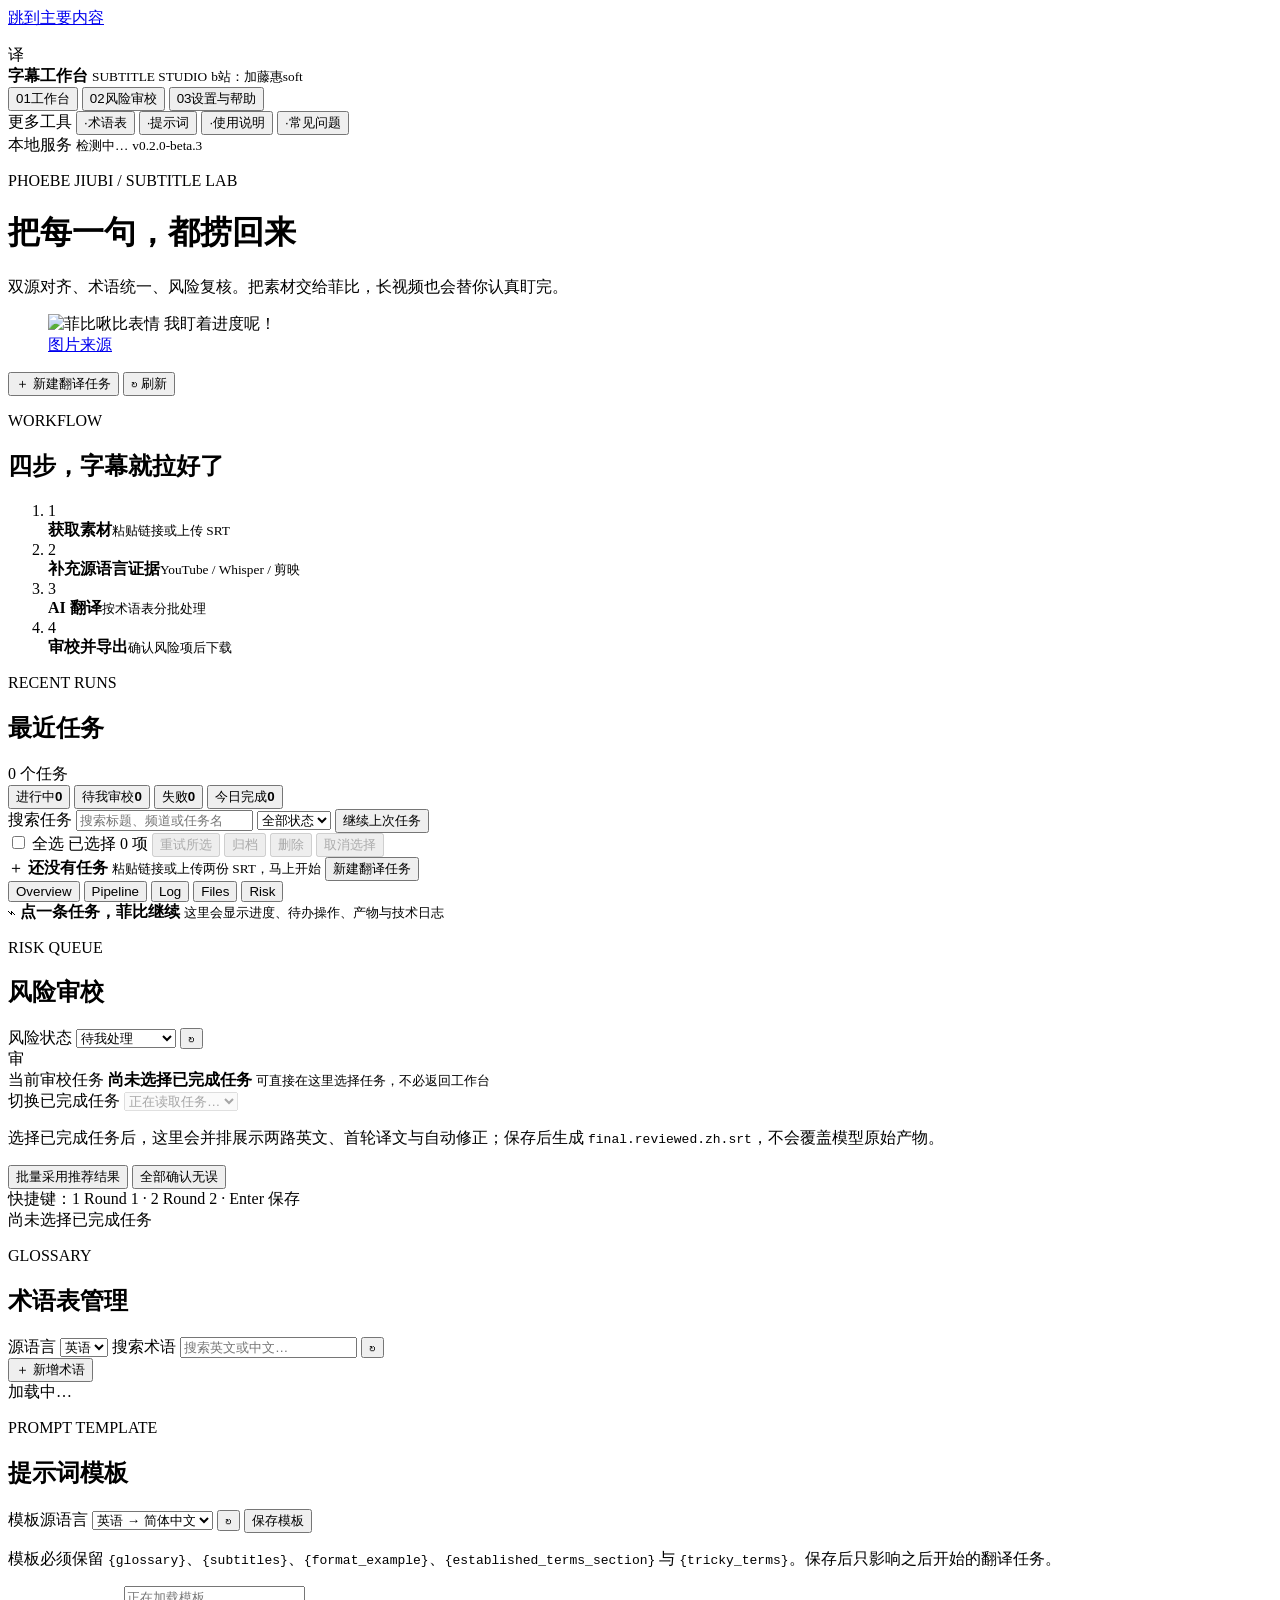
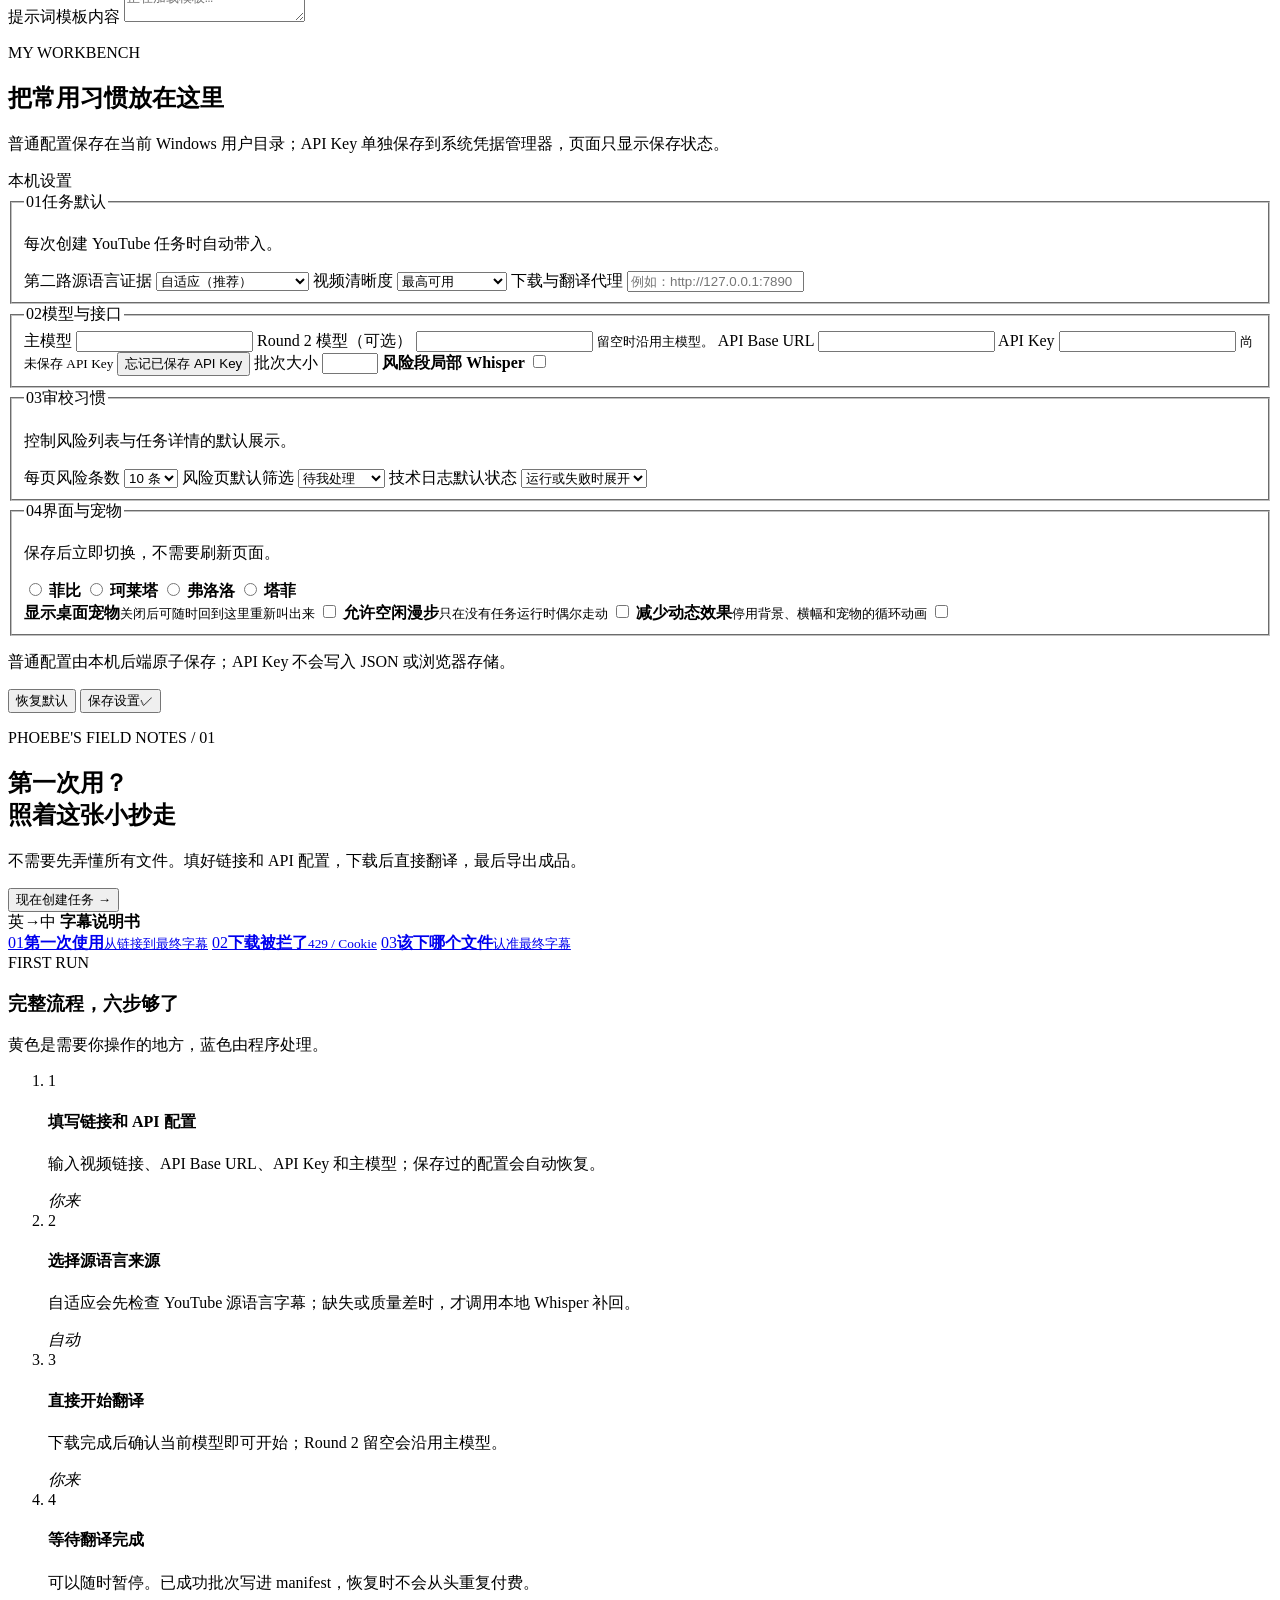
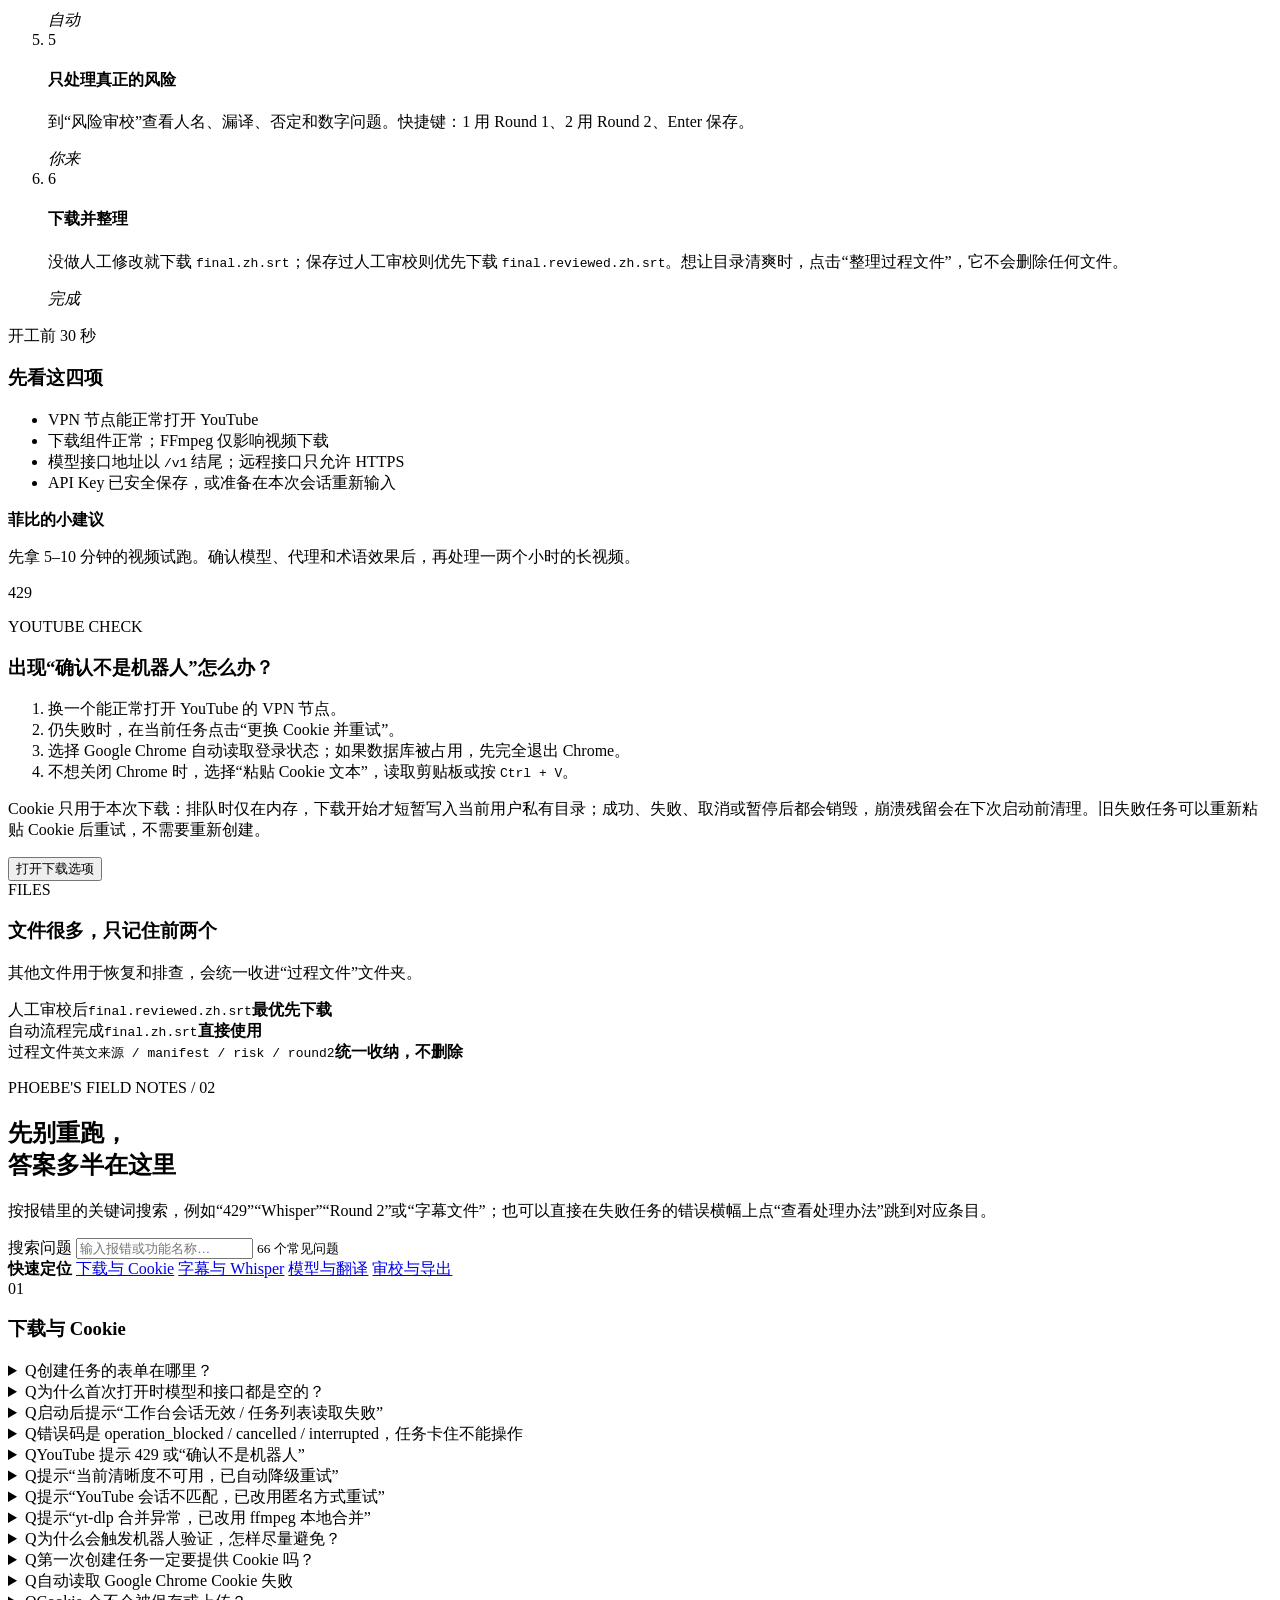
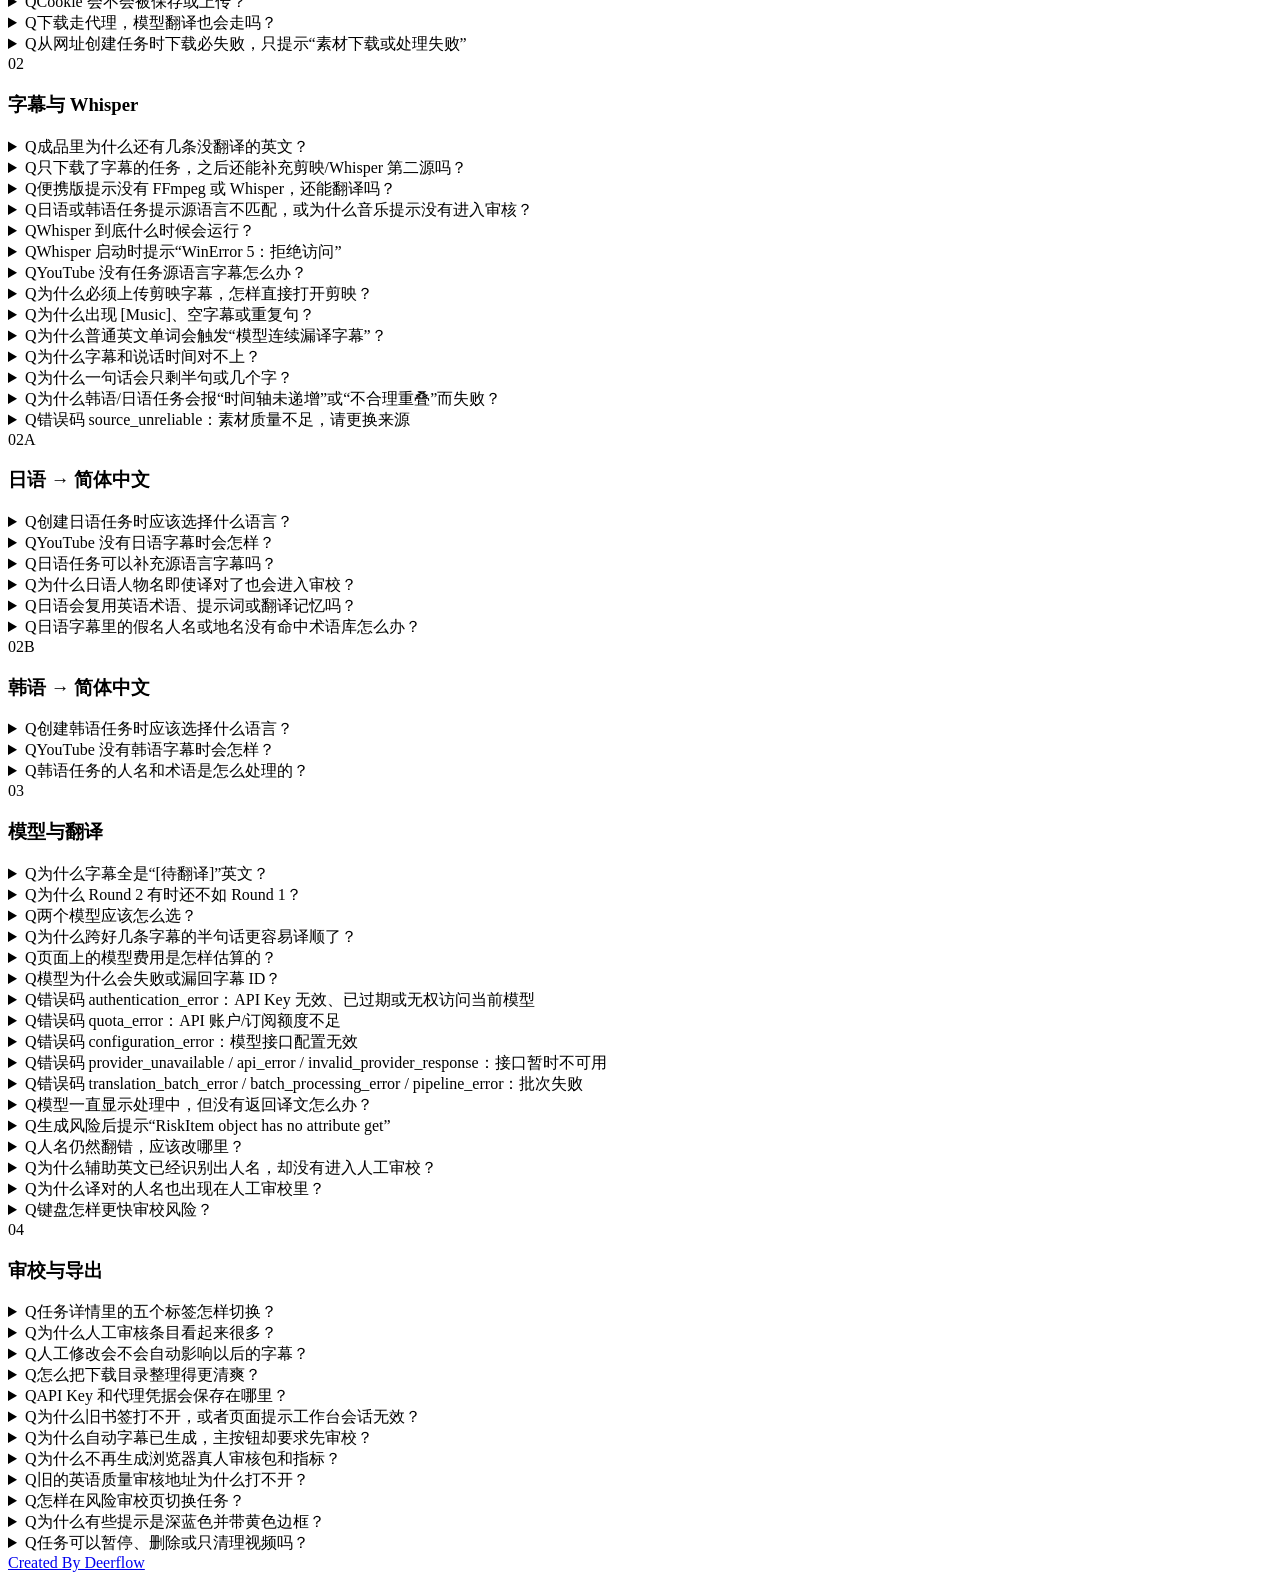
==== web/index.html @ 3f1b44ac "feat: publish sanitized subtitle workbench source" ====
<!doctype html>
<html lang="zh-CN">
<head>
  <meta charset="utf-8">
  <meta name="viewport" content="width=device-width, initial-scale=1">
  <meta name="theme-color" content="#1f5fae">
  <meta name="description" content="本地视频字幕翻译、术语管理与风险审校工作台">
  <title>视频字幕翻译工作台</title>
  <link rel="icon" href="/static/favicon.svg" type="image/svg+xml">
  <link rel="stylesheet" href="/static/app.css?v=20260921-list-css22">
  <link rel="stylesheet" href="/static/pet.css?v=20260729-pet-fit1">
</head>
<body class="workbench-active empty-state">
  <a class="skip-link" href="#main-content">跳到主要内容</a>
  <p id="view-announcer" class="sr-only" role="status" aria-live="polite" aria-atomic="true"></p>
  <div class="grain" aria-hidden="true"></div>
  <dialog id="session-recovery" aria-labelledby="session-recovery-title" aria-describedby="session-recovery-note">
    <h2 id="session-recovery-title">会话已失效</h2>
    <p>这不是任务为空，已保存的任务不会因此删除。</p>
    <p id="session-recovery-note">请从“启动工作台”重新进入。若新页面已恢复连接，可回到本页重新连接，保留当前任务地址。</p>
    <p class="form-note">若仍失效，请关闭工作台服务后重新启动，使用新打开的页面。重新连接会刷新本页；未保存的修改请先确认。</p>
    <button type="button" id="session-reconnect">重新连接</button>
  </dialog>

  <aside class="rail">
    <div class="brand">
      <span class="brand-mark" aria-hidden="true">译</span>
      <div>
        <b>字幕工作台</b>
        <small translate="no">SUBTITLE STUDIO</small>
        <small class="creator-watermark" translate="no">b站：加藤惠soft</small>
      </div>
    </div>

    <nav aria-label="工作台导航">
      <button type="button" class="nav active" data-view="workbench" aria-pressed="true" aria-controls="workbench">
        <span class="nav-index" aria-hidden="true">01</span><span>工作台</span>
      </button>
      <button type="button" class="nav" data-view="review" aria-pressed="false" aria-controls="review">
        <span class="nav-index" aria-hidden="true">02</span><span>风险审校</span>
        <span class="nav-count" id="risk-nav-count" aria-label="待处理风险" hidden>0</span>
      </button>
      <button type="button" class="nav" data-view="settings" aria-pressed="false" aria-controls="settings">
        <span class="nav-index" aria-hidden="true">03</span><span>设置与帮助</span>
      </button>
    </nav>

    <div class="rail-more" aria-label="更多工具">
      <span class="rail-more-label">更多工具</span>
      <button type="button" class="nav nav-more" data-view="glossary" aria-pressed="false" aria-controls="glossary">
        <span class="nav-index" aria-hidden="true">·</span><span>术语表</span>
      </button>
      <button type="button" class="nav nav-more" data-view="prompt" aria-pressed="false" aria-controls="prompt">
        <span class="nav-index" aria-hidden="true">·</span><span>提示词</span>
      </button>
      <button type="button" class="nav nav-more" data-view="guide" aria-pressed="false" aria-controls="guide">
        <span class="nav-index" aria-hidden="true">·</span><span>使用说明</span>
      </button>
      <button type="button" class="nav nav-more" data-view="faq" aria-pressed="false" aria-controls="faq">
        <span class="nav-index" aria-hidden="true">·</span><span>常见问题</span>
      </button>
    </div>

    <div class="rail-foot">
      <span class="service-status"><span class="dot" aria-hidden="true"></span> 本地服务</span>
      <small id="health" aria-live="polite">检测中…</small>
      <small class="app-version" id="app-version" translate="no">v0.2.0-beta.3</small>
    </div>
  </aside>

  <main id="main-content">
    <header class="page-header workbench-header">
      <div class="hero-copy">
        <p class="eyebrow" translate="no">PHOEBE JIUBI / SUBTITLE LAB</p>
        <h1>把每一句，都捞回来</h1>
        <p class="page-lead">双源对齐、术语统一、风险复核。把素材交给菲比，长视频也会替你认真盯完。</p>
      </div>
      <figure class="jiubi-sticker">
        <img src="/static/assets/phoebe-jiubi.png" alt="菲比啾比表情" width="220" height="220">
        <span class="phoebe-bubble" aria-hidden="true">我盯着进度呢！</span>
        <figcaption>
          <a href="https://commons.moegirl.org.cn/File%3A%E8%8F%B2%E6%AF%94%E8%A1%A8%E6%83%85%E5%8C%85-%E8%8F%B2%E6%AF%94%E5%95%BE%E6%AF%94.png"
             target="_blank" rel="noopener noreferrer">图片来源</a>
        </figcaption>
      </figure>
      <div class="header-actions" aria-label="工作台操作">
        <button type="button" class="new-task-button" data-open-new-task>
          <span aria-hidden="true">＋</span> 新建翻译任务
        </button>
        <button type="button" class="refresh-button" id="refresh" aria-label="刷新任务">
          <span aria-hidden="true">↻</span> 刷新
        </button>
      </div>
    </header>

    <section class="flow-overview empty-state-only" aria-labelledby="flow-title">
      <div class="flow-intro">
        <p class="eyebrow" translate="no">WORKFLOW</p>
        <h2 id="flow-title">四步，字幕就拉好了</h2>
      </div>
      <ol class="flow-steps">
        <li><span>1</span><div><b>获取素材</b><small>粘贴链接或上传 SRT</small></div></li>
        <li><span>2</span><div><b id="flow-source-evidence">补充源语言证据</b><small>YouTube / Whisper / 剪映</small></div></li>
        <li><span>3</span><div><b>AI 翻译</b><small>按术语表分批处理</small></div></li>
        <li><span>4</span><div><b>审校并导出</b><small>确认风险项后下载</small></div></li>
      </ol>
    </section>

    <dialog id="new-task-dialog" class="new-task-dialog" aria-labelledby="new-job-title" aria-modal="true">
      <div class="new-task-dialog-shell">
        <div class="panel-head new-task-dialog-head">
          <div>
            <p class="eyebrow" translate="no">NEW TASK</p>
            <h2 id="new-job-title">创建翻译任务</h2>
          </div>
          <button type="button" class="dialog-cancel" data-close-new-task aria-label="取消并关闭新建任务">取消 <span aria-hidden="true">×</span></button>
        </div>

        <fieldset class="new-task-mode" aria-label="选择素材来源">
          <legend class="sr-only">任务创建方式</legend>
          <label>
            <input type="radio" name="new_task_mode" value="url" aria-controls="new-task-url-panel" checked>
            <span><b>YouTube / URL</b><small>从链接获取字幕、视频与封面</small></span>
          </label>
          <label>
            <input type="radio" name="new_task_mode" value="upload" aria-controls="new-task-upload-panel">
            <span><b>上传已有字幕</b><small>已有两份源语言 SRT？直接上传，可附视频或音频</small></span>
          </label>
        </fieldset>

        <div class="new-task-dialog-body">
          <section id="new-task-url-panel" class="new-task-mode-panel" data-new-task-panel="url">
            <div class="mode-panel-heading">
              <p class="eyebrow" translate="no">FROM URL</p>
              <h3>粘贴视频链接</h3>
            </div>

          <form id="url-form">
            <div class="quick-create-row">
              <div class="quick-create-fields">
                <div class="quick-create-url">
                  <label for="video-url">YouTube 视频链接</label>
                  <input required id="video-url" name="url" type="url" autocomplete="url"
                         placeholder="粘贴 youtube.com 或 youtu.be 链接">
                </div>
                <label for="url-base-url">API Base URL</label>
                <input required id="url-base-url" name="base_url" type="url" autocomplete="off" spellcheck="false">
                <label for="url-api-key">API Key</label>
                <input id="url-api-key" name="api_key" type="password" autocomplete="off" spellcheck="false">
                <small id="url-api-key-status" class="credential-status" aria-live="polite">尚未保存 API Key</small>
                <label for="url-model">模型名称</label>
                <input required id="url-model" name="model" autocomplete="off" spellcheck="false">
              </div>
              <button class="run-button quick-create-run" type="submit">
                <span class="button-label">下载素材</span><span aria-hidden="true">→</span>
              </button>
            </div>
            <p class="form-note" id="url-note" aria-live="polite"></p>

            <details class="advanced-settings quick-advanced">
              <summary>高级设置</summary>

            <div class="source-settings" data-language-controls>
              <label for="source-language">源语言
                <select id="source-language" name="source_language">
                  <option value="en" selected>英语</option>
                  <option value="ja">日语</option>
                  <option value="ko">韩语</option>
                </select>
              </label>
              <label for="target-language">目标语言
                <select id="target-language" name="target_language">
                  <option value="zh-CN" selected>简体中文</option>
                </select>
              </label>
              <p class="field-help">两路字幕、Whisper、术语、翻译记忆和风险复核都会使用同一源语言，不能混用。</p>
            </div>

            <div class="source-settings">
                <label for="reference-strategy">第二路源语言证据</label>
                <select id="reference-strategy" name="reference_strategy">
                  <option value="adaptive" selected>自适应（推荐）</option>
                  <option value="youtube">仅 YouTube 源语言字幕</option>
                  <option value="whisper">始终使用本地 Whisper</option>
                </select>
                <p class="field-help">YouTube 字幕缺失、与任务源语言不一致或重复严重时，自适应模式才运行完整 Whisper。</p>
                <label for="video-quality">视频清晰度</label>
                <select id="video-quality" name="video_quality">
                  <option value="best">最高可用</option>
                  <option value="2160">4K · 2160p</option>
                  <option value="1440">2K · 1440p</option>
                  <option value="1080" selected>全高清 · 1080p</option>
                  <option value="720">高清 · 720p</option>
                  <option value="480">流畅 · 480p</option>
                </select>
                <p class="field-help">选择下载上限；源视频没有对应档位时自动回退到更低清晰度。</p>
                <label for="download-proxy">下载代理</label>
                <input id="download-proxy" name="proxy" value="http://127.0.0.1:7890" autocomplete="off" spellcheck="false">
                <label for="url-round2-model">Round 2 模型（可选）</label>
                <input id="url-round2-model" name="round2_model" autocomplete="off" spellcheck="false">
                <p class="field-help">留空时沿用主模型。</p>
                <label for="url-batch-size">批次大小</label>
                <input id="url-batch-size" name="batch_size" type="number" inputmode="numeric" min="1" max="100" value="28">
                <label class="setting-toggle" for="url-local-whisper">
                  <span>风险段局部 Whisper</span>
                  <input id="url-local-whisper" name="local_whisper" type="checkbox">
                </label>
                <label for="youtube-auth">YouTube 登录验证</label>
                <select id="youtube-auth" name="youtube_auth">
                  <option value="none" selected>匿名下载（未限流时可用）</option>
                  <option value="chrome">自动读取 Google Chrome 登录状态</option>
                  <option value="file">直接粘贴 Cookie 文本</option>
                </select>
                <p class="field-help">选择 Google Chrome 就会自动读取，无需上传文件；浏览器数据库被占用时请先完全退出 Chrome。</p>
                <div id="youtube-cookie-paste-row" class="cookie-file-row cookie-paste-row" hidden>
                  <div class="cookie-paste-heading">
                    <label for="youtube-cookies-text">粘贴 Cookie 文本</label>
                    <button id="paste-youtube-cookies" type="button">读取剪贴板</button>
                  </div>
                  <textarea id="youtube-cookies-text" name="youtube_cookies_text" rows="6"
                    autocomplete="off" autocapitalize="off" spellcheck="false"
                    placeholder="# Netscape HTTP Cookie File&#10;复制全部内容后在这里按 Ctrl + V"></textarea>
                  <p class="field-help">只接受不超过 1 MiB 的 Netscape cookies.txt 内容。排队时只放在内存，下载开始后才短暂写入当前 Windows 用户的私有目录；不会进入任务目录、日志或任务记录。</p>
                </div>
              </div>
              <div class="toggles">
                <label><input type="checkbox" name="download_video" checked> 下载视频</label>
                <label class="required-option" title="双源字幕校对需要与任务一致的源语言字幕">
                  <input type="checkbox" checked disabled> 下载源语言字幕（必需）
                </label>
                <input type="hidden" name="download_subtitles" value="true">
                <label><input type="checkbox" name="download_thumbnail" checked> 下载封面</label>
              </div>
            </details>
          </form>
          </section>

          <section id="new-task-upload-panel" class="new-task-mode-panel" data-new-task-panel="upload" hidden>
            <div class="mode-panel-heading">
              <p class="eyebrow" translate="no">UPLOAD SRT</p>
              <h3>上传已有字幕</h3>
            </div>
            <form id="job-form">
              <div class="source-settings" data-language-controls>
                <label for="direct-source-language">源语言
                  <select id="direct-source-language" name="source_language">
                    <option value="en" selected>英语</option>
                    <option value="ja">日语</option>
                    <option value="ko">韩语</option>
                  </select>
                </label>
                <label for="direct-target-language">目标语言
                  <select id="direct-target-language" name="target_language">
                    <option value="zh-CN" selected>简体中文</option>
                  </select>
                </label>
              </div>
              <div class="source-block">
                <label for="capcut-upload">主字幕</label>
                <input required id="capcut-upload" type="file" name="primary_srt" accept=".srt">
                <label for="whisper-upload">辅助字幕</label>
                <input required id="whisper-upload" type="file" name="secondary_srt" accept=".srt">
                <label for="video-upload">视频或音频 <em>可选，用于复核高风险片段</em></label>
                <input id="video-upload" type="file" name="video" accept="video/*,audio/*">
              </div>
              <button class="run-button prepare-button" type="submit">
                <span class="button-label">上传素材并创建任务</span><span aria-hidden="true">→</span>
              </button>
              <p class="form-note" id="form-note" aria-live="polite"></p>
            </form>
          </section>
        </div>
      </div>
    </dialog>

    <section id="workbench" class="view active" aria-label="工作台">
      <div class="workspace-grid">

        <section class="jobs panel" aria-labelledby="jobs-title">
          <div class="jobs-title-row">
            <p class="eyebrow" translate="no">RECENT RUNS</p>
            <h2 id="jobs-title">最近任务</h2>
            <span id="job-count" class="step-label">0 个任务</span>
          </div>
          <div id="job-status-summary" class="job-status-summary" role="group" aria-label="任务状态摘要">
            <button type="button" data-job-summary-filter="active" aria-pressed="false"><span>进行中</span><b data-job-summary-count="active">0</b></button>
            <button type="button" data-job-summary-filter="review" aria-pressed="false"><span>待我审校</span><b data-job-summary-count="review">0</b></button>
            <button type="button" data-job-summary-filter="failed" aria-pressed="false"><span>失败</span><b data-job-summary-count="failed">0</b></button>
            <button type="button" data-job-summary-filter="today" aria-pressed="false"><span>今日完成</span><b data-job-summary-count="today">0</b></button>
          </div>
          <div class="jobs-tools-row">
            <label class="sr-only" for="job-search">搜索任务</label>
            <input id="job-search" type="search" autocomplete="off" placeholder="搜索标题、频道或任务名">
            <select id="job-status-filter" aria-label="任务状态">
              <option value="">全部状态</option>
              <option value="active">进行中</option>
              <option value="paused">已暂停</option>
              <option value="completed">已完成</option>
              <option value="failed">处理失败</option>
              <option value="archived">已归档</option>
            </select>
            <button type="button" id="continue-last">继续上次任务</button>
          </div>
          <div class="batch-toolbar" id="batch-bar" aria-live="polite">
            <label class="job-select-all" title="选择当前可见任务">
              <input type="checkbox" id="job-select-all" aria-label="选择当前可见任务">
              <span aria-hidden="true">全选</span>
            </label>
            <span class="batch-count" id="batch-count">已选择 0 项</span>
            <span class="batch-toolbar-spacer" aria-hidden="true"></span>
            <button type="button" class="batch-action" id="batch-retry" disabled>重试所选</button>
            <button type="button" class="batch-action" id="batch-archive" disabled>归档</button>
            <button type="button" class="batch-action batch-danger" id="batch-delete" disabled>删除</button>
            <button type="button" class="batch-action" id="batch-clear" disabled>取消选择</button>
          </div>
          <div id="jobs-list" class="jobs-list" aria-live="polite">
            <div class="empty">
              <span class="empty-mark" aria-hidden="true">＋</span>
              <b>还没有任务</b>
              <small>粘贴链接或上传两份 SRT，马上开始</small>
              <button type="button" data-open-new-task>新建翻译任务</button>
            </div>
          </div>
        </section>
        <div class="task-detail-scroll">
          <section class="detail panel" id="detail" aria-live="polite">
            <div class="detail-tablist" role="tablist" aria-label="任务详情">
              <button type="button" id="detail-tab-overview" class="detail-tab" role="tab"
                      data-detail-tab="overview" aria-selected="true" aria-controls="detail-panel-overview" tabindex="0">Overview</button>
              <button type="button" id="detail-tab-pipeline" class="detail-tab" role="tab"
                      data-detail-tab="pipeline" aria-selected="false" aria-controls="detail-panel-pipeline" tabindex="-1">Pipeline</button>
              <button type="button" id="detail-tab-log" class="detail-tab" role="tab"
                      data-detail-tab="log" aria-selected="false" aria-controls="detail-panel-log" tabindex="-1">Log</button>
              <button type="button" id="detail-tab-files" class="detail-tab" role="tab"
                      data-detail-tab="files" aria-selected="false" aria-controls="detail-panel-files" tabindex="-1">Files</button>
              <button type="button" id="detail-tab-risk" class="detail-tab" role="tab"
                      data-detail-tab="risk" aria-selected="false" aria-controls="detail-panel-risk" tabindex="-1">Risk</button>
            </div>
            <section id="detail-panel-overview" class="detail-tabpanel" role="tabpanel"
                     aria-labelledby="detail-tab-overview" tabindex="0">
              <div class="empty detail-empty">
                <span class="empty-mark" aria-hidden="true">⌁</span>
                <b>点一条任务，菲比继续</b>
                <small>这里会显示进度、待办操作、产物与技术日志</small>
              </div>
            </section>
            <section id="detail-panel-pipeline" class="detail-tabpanel" role="tabpanel"
                     aria-labelledby="detail-tab-pipeline" tabindex="0" hidden>
              <div class="empty detail-empty"><b>选择任务后查看 Pipeline</b></div>
            </section>
            <section id="detail-panel-log" class="detail-tabpanel" role="tabpanel"
                     aria-labelledby="detail-tab-log" tabindex="0" hidden>
              <div class="empty detail-empty"><b>选择任务后查看 Log</b></div>
            </section>
            <section id="detail-panel-files" class="detail-tabpanel" role="tabpanel"
                     aria-labelledby="detail-tab-files" tabindex="0" hidden>
              <div class="empty detail-empty"><b>选择任务后查看 Files</b></div>
            </section>
            <section id="detail-panel-risk" class="detail-tabpanel" role="tabpanel"
                     aria-labelledby="detail-tab-risk" tabindex="0" hidden>
              <div class="empty detail-empty"><b>选择任务后查看 Risk</b></div>
            </section>
          </section>
        </div>
      </div>
    </section>

    <section id="review" class="view" aria-label="风险审校">
      <section class="review-panel panel">
        <div class="panel-head">
          <div>
            <p class="eyebrow" translate="no">RISK QUEUE</p>
            <h2>风险审校</h2>
          </div>
          <div class="filters">
            <label class="sr-only" for="risk-filter">风险状态</label>
            <select id="risk-filter" autocomplete="off">
              <option value="unresolved" selected>待我处理</option>
              <option value="review">待人工复核</option>
              <option value="pending">待处理</option>
              <option value="resolved">已修正</option>
              <option value="verified">已确认</option>
              <option value="auto_resolved">自动处理完成</option>
              <option value="advisory">仅供参考</option>
              <option value="">全部风险</option>
            </select>
            <button type="button" class="icon-button" id="load-risks" title="刷新风险" aria-label="刷新风险">↻</button>
          </div>
        </div>
        <section class="review-task-context" id="review-task-context" aria-live="polite">
          <div class="review-task-identity">
            <span class="review-task-cover" id="review-task-cover" aria-hidden="true">审</span>
            <div>
              <span class="review-task-label">当前审校任务</span>
              <b id="review-task-title">尚未选择已完成任务</b>
              <small id="review-task-meta">可直接在这里选择任务，不必返回工作台</small>
            </div>
          </div>
          <label class="review-task-picker" for="review-task-select">
            <span>切换已完成任务</span>
            <select id="review-task-select" name="review_task" autocomplete="off" disabled>
              <option value="">正在读取任务…</option>
            </select>
          </label>
        </section>
        <p class="hint">选择已完成任务后，这里会并排展示两路英文、首轮译文与自动修正；保存后生成 <code translate="no">final.reviewed.zh.srt</code>，不会覆盖模型原始产物。</p>
        <section id="review-delivery" class="overview-download" aria-live="polite" hidden></section>
        <div id="risk-summary" class="risk-summary" aria-live="polite"></div>
        <div class="review-toolbar">
          <div class="review-bulk-actions">
            <button type="button" id="bulk-recommended">批量采用推荐结果</button>
            <button type="button" id="bulk-verify">全部确认无误</button>
          </div>
          <span class="shortcut-hint">快捷键：1 Round 1 · 2 Round 2 · Enter 保存</span>
        </div>
        <div id="risk-list" class="risk-list" aria-live="polite">
          <div class="empty">尚未选择已完成任务</div>
        </div>
        <nav id="risk-pagination" class="risk-pagination" aria-label="风险分页" hidden>
          <button type="button" id="risk-prev">上一页</button>
          <span id="risk-page-status"></span>
          <button type="button" id="risk-next">下一页</button>
        </nav>
      </section>
    </section>

    <section id="glossary" class="view" aria-label="术语表">
      <section class="panel">
        <div class="panel-head">
          <div>
            <p class="eyebrow" translate="no">GLOSSARY</p>
            <h2>术语表管理</h2>
          </div>
          <div class="filters">
            <label for="glossary-source-language">源语言
              <select id="glossary-source-language">
                <option value="en" selected>英语</option>
                <option value="ja">日语</option>
                <option value="ko">韩语</option>
              </select>
            </label>
            <label class="sr-only" for="glossary-search">搜索术语</label>
            <input id="glossary-search" name="glossary_search" type="search"
                   autocomplete="off" placeholder="搜索英文或中文…">
            <button type="button" class="icon-button" id="load-glossary" title="刷新术语表" aria-label="刷新术语表">↻</button>
          </div>
        </div>
        <div class="glossary-toolbar">
          <div id="glossary-stats" class="step-label" aria-live="polite"></div>
          <button type="button" class="icon-button add-term" id="add-term-toggle" aria-expanded="false" aria-controls="glossary-add-form">＋ 新增术语</button>
        </div>
        <div id="glossary-add-form" class="glossary-add-form" hidden>
          <div class="settings">
            <label for="term-en">英文<input id="term-en" name="term_en" autocomplete="off" placeholder="例如：Resonator…"></label>
            <label for="term-zh">中文<input id="term-zh" name="term_zh" autocomplete="off" placeholder="例如：共鸣者…"></label>
            <label for="term-cat">分类
              <select id="term-cat" name="term_category" autocomplete="off">
                <option value="">无</option><option value="character">角色</option><option value="system">系统</option>
                <option value="currency">货币</option><option value="enemy">敌人</option><option value="lore">设定</option>
                <option value="location">地点</option><option value="faction">阵营</option>
              </select>
            </label>
          </div>
          <button type="button" class="run-button" id="term-save">
            <span class="button-label">保存术语</span><span aria-hidden="true">→</span>
          </button>
          <p class="form-note" id="term-note" aria-live="polite"></p>
        </div>
        <div id="glossary-list" class="glossary-list" aria-live="polite"><div class="empty">加载中…</div></div>
      </section>
    </section>

    <section id="prompt" class="view" aria-label="提示词">
      <section class="panel">
        <div class="panel-head">
          <div>
            <p class="eyebrow" translate="no">PROMPT TEMPLATE</p>
            <h2>提示词模板</h2>
          </div>
          <div class="filters">
            <label for="prompt-source-language">模板源语言
              <select id="prompt-source-language">
                <option value="en" selected>英语 → 简体中文</option>
                <option value="ja">日语 → 简体中文</option>
                <option value="ko">韩语 → 简体中文</option>
              </select>
            </label>
            <button type="button" class="icon-button" id="load-prompt" title="重新加载" aria-label="重新加载提示词">↻</button>
            <button type="button" class="save-prompt" id="save-prompt">保存模板</button>
          </div>
        </div>
        <p class="hint">模板必须保留 <code>{glossary}</code>、<code>{subtitles}</code>、<code>{format_example}</code>、<code>{established_terms_section}</code> 与 <code>{tricky_terms}</code>。保存后只影响之后开始的翻译任务。</p>
        <label class="sr-only" for="prompt-editor">提示词模板内容</label>
        <textarea id="prompt-editor" name="prompt_template" class="prompt-editor"
                  autocomplete="off" spellcheck="false" placeholder="正在加载模板…"></textarea>
        <p class="form-note" id="prompt-note" aria-live="polite"></p>
      </section>
    </section>

    <section id="settings" class="view" aria-label="设置">
      <form id="app-settings-form">
        <div class="settings-heading">
          <div>
            <p class="eyebrow" translate="no">MY WORKBENCH</p>
            <h2>把常用习惯放在这里</h2>
            <p>普通配置保存在当前 Windows 用户目录；API Key 单独保存到系统凭据管理器，页面只显示保存状态。</p>
          </div>
          <span class="settings-stamp" aria-hidden="true">本机设置</span>
        </div>

        <div class="settings-dashboard">
          <fieldset class="settings-card settings-card-workflow">
            <legend><span>01</span>任务默认</legend>
            <p class="settings-card-note">每次创建 YouTube 任务时自动带入。</p>
            <label class="setting-field">第二路源语言证据
              <select name="reference_strategy">
                <option value="adaptive">自适应（推荐）</option>
                <option value="youtube">仅 YouTube 字幕</option>
                <option value="whisper">始终使用本地 Whisper</option>
              </select>
            </label>
            <label class="setting-field">视频清晰度
              <select name="video_quality">
                <option value="best">最高可用</option>
                <option value="2160">4K · 2160p</option>
                <option value="1440">2K · 1440p</option>
                <option value="1080">全高清 · 1080p</option>
                <option value="720">高清 · 720p</option>
                <option value="480">流畅 · 480p</option>
              </select>
            </label>
            <label class="setting-field">下载与翻译代理
              <input name="proxy" autocomplete="off" spellcheck="false" placeholder="例如：http://127.0.0.1:7890">
            </label>
          </fieldset>

          <fieldset class="settings-card settings-card-model">
            <legend><span>02</span>模型与接口</legend>
            <label class="setting-field">主模型
              <input name="model" autocomplete="off" spellcheck="false">
            </label>
            <label class="setting-field">Round 2 模型（可选）
              <input name="round2_model" autocomplete="off" spellcheck="false">
              <small>留空时沿用主模型。</small>
            </label>
            <label class="setting-field">API Base URL
              <input name="base_url" type="url" autocomplete="off" spellcheck="false">
            </label>
            <label class="setting-field">API Key
              <input name="api_key" type="password" autocomplete="off" spellcheck="false">
              <small id="settings-api-key-status" class="credential-status" aria-live="polite">尚未保存 API Key</small>
            </label>
            <button type="button" id="forget-api-key">忘记已保存 API Key</button>
            <label class="setting-field">批次大小
              <input name="batch_size" type="number" inputmode="numeric" min="1" max="100">
            </label>
            <label class="setting-toggle">
              <span><b>风险段局部 Whisper</b></span>
              <input name="local_whisper" type="checkbox">
            </label>
          </fieldset>

          <fieldset class="settings-card settings-card-review">
            <legend><span>03</span>审校习惯</legend>
            <p class="settings-card-note">控制风险列表与任务详情的默认展示。</p>
            <label class="setting-field">每页风险条数
              <select name="risk_page_size">
                <option value="10">10 条</option>
                <option value="20">20 条</option>
                <option value="30">30 条</option>
                <option value="50">50 条</option>
              </select>
            </label>
            <label class="setting-field">风险页默认筛选
              <select name="risk_default_filter">
                <option value="unresolved">待我处理</option>
                <option value="review">待人工复核</option>
                <option value="">全部风险</option>
              </select>
            </label>
            <label class="setting-field">技术日志默认状态
              <select name="log_visibility">
                <option value="auto">运行或失败时展开</option>
                <option value="open">始终展开</option>
                <option value="closed">始终收起</option>
              </select>
            </label>
          </fieldset>

          <fieldset class="settings-card settings-card-play">
            <legend><span>04</span>界面与宠物</legend>
            <p class="settings-card-note">保存后立即切换，不需要刷新页面。</p>
            <div class="pet-picker" role="radiogroup" aria-label="选择桌面宠物">
              <label class="pet-choice">
                <input type="radio" name="pet_id" value="feibi">
                <span class="pet-choice-preview" style="--pet-sheet: url('/static/assets/pets/thumbs/feibi.webp')" aria-hidden="true"></span>
                <b>菲比</b>
              </label>
              <label class="pet-choice">
                <input type="radio" name="pet_id" value="coletta">
                <span class="pet-choice-preview" style="--pet-sheet: url('/static/assets/pets/thumbs/coletta.webp')" aria-hidden="true"></span>
                <b>珂莱塔</b>
              </label>
              <label class="pet-choice">
                <input type="radio" name="pet_id" value="phrolova">
                <span class="pet-choice-preview" style="--pet-sheet: url('/static/assets/pets/thumbs/phrolova.webp')" aria-hidden="true"></span>
                <b>弗洛洛</b>
              </label>
              <label class="pet-choice">
                <input type="radio" name="pet_id" value="taffy">
                <span class="pet-choice-preview" style="--pet-sheet: url('/static/assets/pets/thumbs/taffy.webp')" aria-hidden="true"></span>
                <b>塔菲</b>
              </label>
            </div>
            <label class="setting-toggle">
              <span><b>显示桌面宠物</b><small>关闭后可随时回到这里重新叫出来</small></span>
              <input type="checkbox" name="pet_enabled" role="switch">
            </label>
            <label class="setting-toggle">
              <span><b>允许空闲漫步</b><small>只在没有任务运行时偶尔走动</small></span>
              <input type="checkbox" name="pet_roam" role="switch">
            </label>
            <label class="setting-toggle">
              <span><b>减少动态效果</b><small>停用背景、横幅和宠物的循环动画</small></span>
              <input type="checkbox" name="motion_reduced" role="switch">
            </label>
          </fieldset>
        </div>

        <div class="settings-actions">
          <p id="settings-note" class="form-note" aria-live="polite">普通配置由本机后端原子保存；API Key 不会写入 JSON 或浏览器存储。</p>
          <button type="button" id="reset-app-settings">恢复默认</button>
          <button type="submit" class="run-button"><span class="button-label">保存设置</span><span aria-hidden="true">✓</span></button>
        </div>
      </form>
    </section>

    <section id="guide" class="view help-view" aria-label="使用说明">
      <div class="manual-cover">
        <div>
          <p class="eyebrow" translate="no">PHOEBE'S FIELD NOTES / 01</p>
          <h2>第一次用？<br>照着这张小抄走</h2>
          <p>不需要先弄懂所有文件。填好链接和 API 配置，下载后直接翻译，最后导出成品。</p>
          <button type="button" class="help-primary" data-help-action="new-task">现在创建任务 <span aria-hidden="true">→</span></button>
        </div>
        <div class="manual-cover-mark" aria-hidden="true">
          <span>英</span><i>→</i><span>中</span>
          <b>字幕说明书</b>
        </div>
      </div>

      <nav class="manual-route-grid" aria-label="按当前情况选择说明">
        <a href="#guide-first-run"><span>01</span><b>第一次使用</b><small>从链接到最终字幕</small></a>
        <a href="#guide-download"><span>02</span><b>下载被拦了</b><small>429 / Cookie</small></a>
        <a href="#guide-files"><span>03</span><b>该下哪个文件</b><small>认准最终字幕</small></a>
      </nav>

      <div class="manual-layout">
        <section class="manual-main" id="guide-first-run" aria-labelledby="guide-first-title">
          <div class="manual-section-head">
            <span class="manual-tab">FIRST RUN</span>
            <div><h3 id="guide-first-title">完整流程，六步够了</h3><p>黄色是需要你操作的地方，蓝色由程序处理。</p></div>
          </div>
          <ol class="manual-timeline">
            <li>
              <span class="manual-number">1</span>
              <div><h4>填写链接和 API 配置</h4><p>输入视频链接、API Base URL、API Key 和主模型；保存过的配置会自动恢复。</p></div>
              <em>你来</em>
            </li>
            <li>
              <span class="manual-number">2</span>
              <div><h4>选择源语言来源</h4><p>自适应会先检查 YouTube 源语言字幕；缺失或质量差时，才调用本地 Whisper 补回。</p></div>
              <em class="machine">自动</em>
            </li>
            <li>
              <span class="manual-number">3</span>
              <div><h4>直接开始翻译</h4><p>下载完成后确认当前模型即可开始；Round 2 留空会沿用主模型。</p></div>
              <em>你来</em>
            </li>
            <li>
              <span class="manual-number">4</span>
              <div><h4>等待翻译完成</h4><p>可以随时暂停。已成功批次写进 manifest，恢复时不会从头重复付费。</p></div>
              <em class="machine">自动</em>
            </li>
            <li>
              <span class="manual-number">5</span>
              <div><h4>只处理真正的风险</h4><p>到“风险审校”查看人名、漏译、否定和数字问题。快捷键：1 用 Round 1、2 用 Round 2、Enter 保存。</p></div>
              <em>你来</em>
            </li>
            <li>
              <span class="manual-number">6</span>
              <div><h4>下载并整理</h4><p>没做人工修改就下载 <code>final.zh.srt</code>；保存过人工审校则优先下载 <code>final.reviewed.zh.srt</code>。想让目录清爽时，点击“整理过程文件”，它不会删除任何文件。</p></div>
              <em>完成</em>
            </li>
          </ol>
        </section>

        <aside class="manual-aside" aria-label="使用前检查">
          <section class="manual-check-card">
            <span class="scribble-label">开工前 30 秒</span>
            <h3>先看这四项</h3>
            <ul class="tick-list">
              <li>VPN 节点能正常打开 YouTube</li>
              <li>下载组件正常；FFmpeg 仅影响视频下载</li>
              <li>模型接口地址以 <code>/v1</code> 结尾；远程接口只允许 HTTPS</li>
              <li>API Key 已安全保存，或准备在本次会话重新输入</li>
            </ul>
          </section>
          <section class="manual-tip-card">
            <b>菲比的小建议</b>
            <p>先拿 5–10 分钟的视频试跑。确认模型、代理和术语效果后，再处理一两个小时的长视频。</p>
          </section>
        </aside>
      </div>

      <section class="manual-alert" id="guide-download" aria-labelledby="guide-download-title">
        <div class="alert-icon" aria-hidden="true">429</div>
        <div>
          <p class="eyebrow" translate="no">YOUTUBE CHECK</p>
          <h3 id="guide-download-title">出现“确认不是机器人”怎么办？</h3>
          <ol>
            <li>换一个能正常打开 YouTube 的 VPN 节点。</li>
            <li>仍失败时，在当前任务点击“更换 Cookie 并重试”。</li>
            <li>选择 Google Chrome 自动读取登录状态；如果数据库被占用，先完全退出 Chrome。</li>
            <li>不想关闭 Chrome 时，选择“粘贴 Cookie 文本”，读取剪贴板或按 <code>Ctrl + V</code>。</li>
          </ol>
          <p>Cookie 只用于本次下载：排队时仅在内存，下载开始才短暂写入当前用户私有目录；成功、失败、取消或暂停后都会销毁，崩溃残留会在下次启动前清理。旧失败任务可以重新粘贴 Cookie 后重试，不需要重新创建。</p>
          <button type="button" class="help-secondary" data-help-action="download-options">打开下载选项</button>
        </div>
      </section>

      <section class="file-guide" id="guide-files" aria-labelledby="guide-files-title">
        <div class="manual-section-head">
          <span class="manual-tab">FILES</span>
          <div><h3 id="guide-files-title">文件很多，只记住前两个</h3><p>其他文件用于恢复和排查，会统一收进“过程文件”文件夹。</p></div>
        </div>
        <div class="file-map">
          <article class="file-best"><span>人工审校后</span><code>final.reviewed.zh.srt</code><b>最优先下载</b></article>
          <article><span>自动流程完成</span><code>final.zh.srt</code><b>直接使用</b></article>
          <article><span>过程文件</span><code>英文来源 / manifest / risk / round2</code><b>统一收纳，不删除</b></article>
        </div>
      </section>
    </section>

    <section id="faq" class="view help-view" aria-label="常见问题">
      <div class="faq-cover">
        <div>
          <p class="eyebrow" translate="no">PHOEBE'S FIELD NOTES / 02</p>
          <h2>先别重跑，<br>答案多半在这里</h2>
          <p>按报错里的关键词搜索，例如“429”“Whisper”“Round 2”或“字幕文件”；也可以直接在失败任务的错误横幅上点“查看处理办法”跳到对应条目。</p>
        </div>
        <div class="faq-search-wrap">
          <label for="faq-search">搜索问题</label>
          <input id="faq-search" type="search" autocomplete="off" placeholder="输入报错或功能名称…">
          <small id="faq-result-count" aria-live="polite">66 个常见问题</small>
        </div>
      </div>

      <div class="faq-layout">
        <aside class="faq-index" aria-label="问题分类">
          <b>快速定位</b>
          <a href="#faq-download">下载与 Cookie</a>
          <a href="#faq-source">字幕与 Whisper</a>
          <a href="#faq-translation">模型与翻译</a>
          <a href="#faq-export">审校与导出</a>
        </aside>

        <div class="faq-content" id="faq-list">
          <section class="faq-group" id="faq-download">
            <div class="faq-group-title"><span>01</span><h3>下载与 Cookie</h3></div>
            <details class="faq-item" data-faq-keywords="新建 创建任务 抽屉 弹窗 上传 srt youtube url">
              <summary><span>Q</span>创建任务的表单在哪里？</summary>
              <div><p><b>现象：</b>工作台不再一直显示创建任务的长表单。<br><b>原因：</b>创建入口已集中到弹窗，并会按素材来源只显示当前需要的字段。<br><b>操作步骤：</b>点击顶部或空状态中的“新建翻译任务”，先选择“YouTube / URL”或“上传已有字幕”，再填写对应字段；关闭后再次打开，当前页面内已填写的内容仍会保留。</p><button type="button" data-help-action="new-task">打开新建任务</button></div>
            </details>
            <details class="faq-item" data-faq-keywords="接口地址 endpoint api 模型 配置 保存 恢复">
              <summary><span>Q</span>为什么首次打开时模型和接口都是空的？</summary>
              <div><p><b>现象：</b>首次使用没有预选模型或供应商接口。<br><b>原因：</b>模型与接口决定字幕发送到哪里，工作台不会替你做供应商选择。<br><b>操作步骤：</b>在新建 URL 任务时填写 API Base URL、API Key 和模型名称。普通配置会跨程序重启恢复；Key 只显示“已安全保存”，不会回显原文。</p></div>
            </details>
            <details class="faq-item" data-faq-keywords="会话无效 任务列表读取失败 启动 401 重新启动 bootstrap 登录失效">
              <summary><span>Q</span>启动后提示“工作台会话无效 / 任务列表读取失败”</summary>
              <div><p><b>现象：</b>刚启动就看到任务列表读取失败或会话无效。<br><b>原因：</b>服务重启或浏览器会话失效后，需要重新建立本地安全连接；这不表示任务丢失。<br><b>操作步骤：</b>更新到当前版本后重新从桌面启动器打开。工作台已运行时，重复双击启动器会重新打开现有页面，不会再启动一个冲突的服务；只有现有实例不可用时才创建新实例。看到“会话已失效”时，先使用启动器新打开的页面；若仍失效，关闭工作台服务后重新启动。新页面已恢复后，旧页可点“重新连接”刷新并保留当前任务地址；未成功的保存或导出不会自动重放。</p></div>
            </details>
            <details class="faq-item" data-faq-code="job_state" data-faq-keywords="operation_blocked metadata_update_error cancelled interrupted 任务当前状态不允许执行此操作 任务信息更新失败 任务已取消 服务重启中断 状态 刷新 job_state">
              <summary><span>Q</span>错误码是 operation_blocked / cancelled / interrupted，任务卡住不能操作</summary>
              <div><p><b>现象：</b>失败横幅显示 <code>operation_blocked</code>（任务当前状态不允许执行此操作）、<code>metadata_update_error</code>（任务信息更新失败）、<code>cancelled</code>（任务已取消）或 <code>interrupted</code>（服务重启中断了任务）。<br><b>原因：</b>这四类都不是模型或字幕的问题，而是任务状态与页面显示不同步：任务可能正在运行、已经被取消，或者工作台在下载/翻译途中被重启，页面上仍停留在旧状态。<code>cancelled</code> 与 <code>interrupted</code> 的产物都会保留，已经写入 <code>manifest</code> 的批次不会重复付费。<br><b>操作步骤：</b>先刷新任务列表或重新打开工作台页面，确认真实状态后再操作。<code>interrupted</code> 会复用已保存的接口、模型和安全 Key，点“继续失败批次”即可；只有凭据被接口拒绝时才需要在设置页更新。<code>cancelled</code> 如果确实不再需要，直接删除任务即可。</p></div>
            </details>
            <details class="faq-item" data-faq-code="youtube_auth_required" data-faq-keywords="429 too many requests 机器人 登录 cookie youtube 下载失败 youtube_auth_required 登录凭据不可用">
              <summary><span>Q</span>YouTube 提示 429 或“确认不是机器人”</summary>
              <div><p>当前 VPN 出口或匿名会话被 YouTube 限流。先换节点；仍失败就在当前任务点击“更换 Cookie 并重试”，选择自动读取 Google Chrome，或直接粘贴 Netscape cookies.txt 内容。不要连续无认证重试，也不需要删除并重建任务。</p><button type="button" data-help-action="download-options">查看首次下载选项</button></div>
            </details>
            <details class="faq-item" data-faq-keywords="自动降级 降级 清晰度 单一流 画质下降 format 不可用 重试 下载失败">
              <summary><span>Q</span>提示“当前清晰度不可用，已自动降级重试”</summary>
              <div><p><b>现象：</b>下载日志出现降级提示，任务仍继续。<br><b>原因：</b>所选清晰度在该视频上没有可用格式（常见于低热度视频或刚上传的视频），下载器会自动退回“单一流”方式：画质可能从 1080p 降到 720p 左右，但保证有音轨，流程不中断。<br><b>操作步骤：</b>无需处理，等任务正常完成即可；若成品画质确实不足，删除任务后选更低的目标清晰度重建一次，通常能直接命中可用格式。</p></div>
            </details>
            <details class="faq-item" data-faq-keywords="会话不匹配 匿名 重试 page needs to be reloaded cookie 摘除 youtube">
              <summary><span>Q</span>提示“YouTube 会话不匹配，已改用匿名方式重试”</summary>
              <div><p><b>现象：</b>带 Cookie 下载时日志出现该提示，随后任务继续。<br><b>原因：</b>YouTube 检测到 Cookie 与当前网络出口不匹配（典型报错 page needs to be reloaded），此时带着 Cookie 反而更容易失败；下载器会自动摘掉 Cookie，用匿名身份重试一次。<br><b>操作步骤：</b>无需处理。Cookie 文件不会被修改或删除，只是这一次重试不使用它；若匿名重试仍失败，会按普通下载失败处理并给出具体原因。</p></div>
            </details>
            <details class="faq-item" data-faq-keywords="ffmpeg 合并 异常 本地合并 nonetype 下载失败 视频文件">
              <summary><span>Q</span>提示“yt-dlp 合并异常，已改用 ffmpeg 本地合并”</summary>
              <div><p><b>现象：</b>下载日志出现该提示，任务仍继续并产出视频。<br><b>原因：</b>yt-dlp 在把音视频合成为一个文件时自身崩溃（已知触发点：'NoneType' object has no attribute 'lower'）。下载器会改用本机 ffmpeg 直接合并已下载的音视频分片，不重新下载。<br><b>操作步骤：</b>无需处理。若提示后仍然失败，说明本机缺少 ffmpeg 或分片本身不完整，按普通下载失败的提示处理即可。</p></div>
            </details>
            <details class="faq-item" data-faq-keywords="为什么 触发 机器人验证 避免 防止 vpn 共享 ip 限流 频率 请求">
              <summary><span>Q</span>为什么会触发机器人验证，怎样尽量避免？</summary>
              <div><p>YouTube 会按公网 IP、访客或账号会话以及请求频率判断流量。多人共用的 VPN 出口、短时间反复创建或重试任务、浏览器验证和下载使用不同 IP，都更容易触发。建议使用稳定且人数较少的节点；一个任务失败后不要马上连续重试；先在同一 VPN 节点下用 Chrome 正常打开 YouTube并完成验证，再让应用读取 Chrome；Cookie 只在确实需要时使用。应用已把下载任务串行处理，避免多个视频同时轰击 YouTube，但无法保证永远不触发平台风控。</p></div>
            </details>
            <details class="faq-item" data-faq-keywords="第一次 首次 创建任务 cookie txt 上传 自动读取 google chrome 匿名">
              <summary><span>Q</span>第一次创建任务一定要提供 Cookie 吗？</summary>
              <div><p>不需要。未被限流时选择“匿名下载”即可；需要登录验证时，可让应用自动读取 Google Chrome，或选择“直接粘贴 Cookie 文本”。应用会记住认证方式，但不会保存 Cookie 正文。</p><button type="button" data-help-action="download-options">打开下载选项</button></div>
            </details>
            <details class="faq-item" data-faq-keywords="google chrome cookie database locked permission denied 浏览器 关闭 粘贴">
              <summary><span>Q</span>自动读取 Google Chrome Cookie 失败</summary>
              <div><p>Windows 可能锁住 Chrome 的 Cookie 数据库。完全退出 Chrome，检查任务管理器里没有残留进程再试；不想关闭浏览器时，改选“直接粘贴 Cookie 文本”，从剪贴板读取 Netscape cookies.txt 内容。</p></div>
            </details>
            <details class="faq-item" data-faq-keywords="cookie 安全 隐私 删除 保存 登录凭证">
              <summary><span>Q</span>Cookie 会不会被保存或上传？</summary>
              <div><p><b>现象：</b>粘贴 Cookie 后，担心登录凭据留在便携目录、云盘或任务备份中。<br><b>原因：</b>Cookie 只交给项目当前 Python 环境中的 yt-dlp 请求 YouTube，不会写入任务 JSON、技术日志、下载产物或 <code>download/&lt;任务&gt;</code>。排队时正文只在进程内存；下载真正开始时才在当前 Windows 用户专属、关闭继承权限的本地临时目录生成随机文件。成功、失败、取消、暂停和强制停止都会删除并清空；异常断电留下的旧版或临时文件会在下次启动恢复任务前清理。<br><b>操作步骤：</b>优先匿名下载；确实需要登录时再使用 Chrome 或粘贴 Cookie。暂停、重启或崩溃后必须重新粘贴，系统不会为了方便而保留凭据。Cookie 等同登录凭证，请勿分享。</p></div>
            </details>
            <details class="faq-item" data-faq-keywords="代理 vpn 翻译 中转站 失败 连接">
              <summary><span>Q</span>下载走代理，模型翻译也会走吗？</summary>
              <div><p><b>现象：</b>下载或模型请求无法连接本机代理。<br><b>原因：</b>首次固定填写 <code>http://127.0.0.1:7890</code>，同一地址会传给下载与翻译阶段，并由本机设置跨程序重启恢复。<br><b>操作步骤：</b>代理工具监听其他地址时直接修改并保存；不使用代理时可以清空。代理字段不得包含用户名或密码。</p></div>
            </details>
            <details class="faq-item" data-faq-code="download_error" data-faq-keywords="所有 下载 都失败 素材下载失败 缺少 yt_dlp 模块 运行环境 依赖 安装 重装 start_web download_error 重试下载">
              <summary><span>Q</span>从网址创建任务时下载必失败，只提示“素材下载或处理失败”</summary>
              <div><p><b>现象：</b>用 <code>start_web.bat</code> 启动工作台后，所有“YouTube / URL”任务都在下载阶段失败，任务只显示“素材下载或处理失败”。<br><b>原因：</b>旧版下载子进程用 <code>-I</code> 隔离模式启动，会忽略启动环境注入的依赖路径；当首选运行环境的 yt_dlp 位于 <code>.runtime_deps</code> 而不是自带 site-packages 时，下载进程因此找不到 yt_dlp 模块。<br><b>操作步骤：</b>更新并重启工作台。新版让下载子进程与启动环境使用同一套依赖布局，并在缺失模块时把失败原因明确标为“缺少 yt_dlp 模块”。若重启后仍提示缺少模块，请运行项目根目录的 <code>install_web.bat</code> 重新安装依赖，再重启工作台。</p></div>
            </details>
          </section>

          <section class="faq-group" id="faq-source">
            <div class="faq-group-title"><span>02</span><h3>字幕与 Whisper</h3></div>
            <details class="faq-item" data-faq-keywords="英文残留 未翻译 混英文 漏译 untranslated_source_cues 审校 sfx 括号 音效">
              <summary><span>Q</span>成品里为什么还有几条没翻译的英文？</summary>
              <div><p><b>现象：</b>任务完成后任务卡提示“成片含 N 条未翻译英文句”；下载的字幕里个别条目仍是英文原文。<br><b>原因：</b>来源字幕的 ASR 质量或模型漏译会让极少数句子没有中文译文；[笑声]、[掌声] 这类括号音效标注属于设计内保留，不计入未翻译。<br><b>操作步骤：</b>进入“风险审校”页逐条确认或补译，确认全部必审条目后导出 final.reviewed.zh.srt。如果未翻译条目很多，通常是来源字幕质量不足，建议更换来源或补一份剪映/Whisper 字幕再重翻。</p></div>
            </details>
            <details class="faq-item" data-faq-keywords="补充第二源 剪映 whisper 二次上传 重新翻译 已完成任务 补充证据 只下字幕">
              <summary><span>Q</span>只下载了字幕的任务，之后还能补充剪映/Whisper 第二源吗？</summary>
              <div><p><b>现象：</b>创建任务时没有下载视频（无法本地 Whisper），质量评估提示建议补充第二源证据。<br><b>原因：</b>自适应与 Whisper 策略需要视频文件，只下字幕的任务只能用 YouTube 字幕作证据；但任务完成或失败后随时可以补上传剪映 SRT。<br><b>操作步骤：</b>打开该任务的详情页，展开“补充剪映字幕（可选第二源证据）”，上传剪映导出的源语言 SRT；任务会回到“待翻译”状态，重新点“开始全量翻译”即可用新证据重翻（证据改变会重翻全部批次，不属于断点续跑）。</p></div>
            </details>
            <details class="faq-item" data-faq-keywords="便携版 ffmpeg whisper 缺少 视频下载 上传 srt youtube 字幕">
              <summary><span>Q</span>便携版提示没有 FFmpeg 或 Whisper，还能翻译吗？</summary>
              <div><p><b>现象：</b>状态栏提示缺少 FFmpeg 或本地 Whisper，视频下载和自适应识别选项会自动停用。<br><b>原因：</b>基础便携版只内置安全运行翻译与获取 YouTube 字幕所需的组件，不捆绑体积很大的视频转码器和 GPU 识别模型。封面会保留 YouTube 原始图片格式，VTT 字幕由工作台在本机转换为 SRT，不需要 FFmpeg。<br><b>操作步骤：</b>可以直接上传已有 SRT，或选择有对应源语言字幕的 YouTube 视频继续翻译。需要下载视频或生成“黑框白字2”带字幕视频时，请自行安装带 libass 的 FFmpeg 和中文字体并重启工作台；需要无字幕视频识别时，再安装可选 Whisper 环境。API Key 的安全保存方式不受这些可选组件影响。审校页显示“真正待处理 0”并已生成已审校字幕后，自动处理完成的条目不会再次拦截视频生成。最后一条必审项保存后显示“审校已完成”，点击“生成交付文件”即可生成黑框白字2 MP4；同一区域可下载已审校 SRT、查看进度、取消或重试，并打开当前任务目录。</p></div>
            </details>
            <details class="faq-item" data-faq-keywords="日语 英语 源语言 不匹配 上传 srt 校验">
              <summary><span>Q</span>日语或韩语任务提示源语言不匹配，或为什么音乐提示没有进入审核？</summary>
              <div><p><b>现象：</b>上传的 SRT 与选择的英语、日语或韩语不一致时，任务会在创建前拒绝；[音楽]、[음악]、[拍手]、[박수]、（笑）、(웃음) 和 ♪ 不再显示为空译文风险。<br><b>原因：</b>任务的源语言必须与字幕正文一致，不能只靠文件名或下拉框声明。纯音乐和音效标记不包含需要翻译的对白。<br><b>操作步骤：</b>请上传与任务源语言一致的人工/自动字幕或 Whisper 结果；多语言混合视频先导出对应语言轨道。音乐标记无需人工处理；标记旁有对白时请保留正文。</p></div>
            </details>
            <details class="faq-item" data-faq-keywords="whisper 什么时候触发 自适应 本地识别">
              <summary><span>Q</span>Whisper 到底什么时候会运行？</summary>
              <div><p>高级设置选择“自适应”时，YouTube 源语言字幕缺失、与任务语言不一致或质量不足才会运行完整 Whisper；选择“始终使用本地 Whisper”则每次运行。风险复核中的局部 Whisper 只处理需要音频证据的片段。</p></div>
            </details>
            <details class="faq-item" data-faq-keywords="whisper permissionerror winerror 5 拒绝访问 python cuda dll 启动失败">
              <summary><span>Q</span>Whisper 启动时提示“WinError 5：拒绝访问”</summary>
              <div><p>系统可能禁止读取某个可选 Python 或 NVIDIA 目录。该目录并不一定是当前 Whisper 真正使用的环境；旧版本在扫描 CUDA DLL 时会因此中断。更新并重启工作台后，程序会跳过无权访问的可选目录，继续检查项目运行环境。若随后仍提示缺少 cuDNN，请在“技术日志”确认实际缺少的 DLL，再按日志安装对应 CUDA 运行库。</p></div>
            </details>
            <details class="faq-item" data-faq-keywords="youtube 没字幕 自动下载 缺失 回退">
              <summary><span>Q</span>YouTube 没有任务源语言字幕怎么办？</summary>
              <div><p>在高级设置中选择“自适应”并保持“下载视频”开启，系统会转用本地 Whisper。仅 YouTube 模式没有字幕时会直接失败，因为它没有可用的英文来源。</p></div>
            </details>
            <details class="faq-item" data-faq-keywords="剪映 srt 可选 上传 等待 打开 app 找不到 安装路径">
              <summary><span>Q</span>为什么必须上传剪映字幕，怎样直接打开剪映？</summary>
              <div><p><b>现象：</b>旧英语任务可能仍停在“等待上传剪映主字幕”；日语和韩语自动多源任务无需剪映也能继续。<br><b>原因：</b>新版会比较 YouTube、Whisper 与可选剪映字幕，只有质量更高的来源才成为主源；浏览器启动桌面程序仍需本地工作台查找剪映专业版/CapCut。<br><b>操作步骤：</b>需要补充剪映证据时点击“打开剪映”，识别当前任务源语言并导出 SRT 后上传。找不到剪映时可设置 <code>SUBTITLE_CAPCUT_EXECUTABLE</code>；不上传时继续使用自动选择的同语言来源。</p></div>
            </details>
            <details class="faq-item" data-faq-keywords="music 音乐 空字幕 重复 滚动 字幕 模型连续漏译 round 1">
              <summary><span>Q</span>为什么出现 [Music]、空字幕或重复句？</summary>
              <div><p><b>现象：</b>字幕中出现 [Music]、空行或重复句；旧版本也可能在 Round 1 显示“模型连续漏译字幕”。<br><b>原因：</b>YouTube 滚动字幕和 ASR 会产生舞台标记与重叠窗口；旧版没有把带主播前缀的 <code>&gt;&gt; [music]</code> 识别为纯音乐，模型按要求返回空译文后又被漏译校验拦截。<br><b>操作步骤：</b>更新并重启工作台，打开失败任务后重新运行同一任务即可复用已经完成的批次。最终导出会清理音乐标记和相邻重复；极短字幕中的有效内容会先合并到相邻字幕，纯标记和空内容才会被清理。技术产物或旧风险记录仍可能保留原始证据。</p></div>
            </details>
            <details class="faq-item" data-faq-keywords="术语 普通词 Window Level Slow Burn Launch 连续漏译 重试">
              <summary><span>Q</span>为什么普通英文单词会触发“模型连续漏译字幕”？</summary>
              <div><p><b>现象：</b>句子本身已经翻译完整，但日志反复要求补译 Window、Level、Slow、Burn、Launch 等词。<br><b>原因：</b>旧版把所有命中的术语都当成必须逐字出现的硬术语；这些词在普通口语中并不总是游戏 UI 名称。<br><b>操作步骤：</b>更新并重启工作台，再对失败任务使用续跑。新版仍会把这些译名作为提示，但只有人物、地点、正式多词术语或明显 UI 形式才会触发阻断重试；已经成功的批次会从 manifest 恢复。</p></div>
            </details>
            <details class="faq-item" data-faq-keywords="时间轴 对不上 延迟 提前 滞后 linger timing whisper youtube 滚动字幕">
              <summary><span>Q</span>为什么字幕和说话时间对不上？</summary>
              <div><p><b>现象：</b>字幕比人声晚出现、说完后仍停留很久，或有的句子一闪而过。<br><b>原因：</b>YouTube 滚动字幕会把同一句拆成多个窗口；只合并文字会留下异常的窗口首尾时间。当前版本会识别十秒以上的异常字幕，在自适应模式下保留 YouTube 英文文本、采用 Whisper 的语音时间，再把校准后的时间传给中文成品；Whisper 不负责替换正文翻译。<br><b>操作步骤：</b>重启工作台后，用“自适应”来源策略重新创建任务。旧任务已经写入原时间轴，不会自动改写；如需修复旧成品，请保留视频和过程文件后重新创建任务。</p></div>
            </details>
            <details class="faq-item" data-faq-keywords="半句 几个字 截断 10ms 滚动 字幕 丢失 whisper">
              <summary><span>Q</span>为什么一句话会只剩半句或几个字？</summary>
              <div><p>原因通常是 YouTube 滚动字幕把句尾单独切成约 10 毫秒的片段，旧版本会把它误当噪声删除。当前版本会在翻译前合并有效片段，并在残句较多时自动请求 Whisper 作为第二证据；Whisper 补充失败但 YouTube 字幕仍可用时，任务会继续而不是整体失败。旧任务不会自动重写已经生成的译文，请重新创建同一链接并重新运行，再下载新的最终字幕。</p></div>
            </details>
            <details class="faq-item" data-faq-keywords="时间轴重叠 未递增 任务失败 韩语 日语 滚动字幕 overlap failed">
              <summary><span>Q</span>为什么韩语/日语任务会报“时间轴未递增”或“不合理重叠”而失败？</summary>
              <div><p><b>现象：</b>上传 YouTube 自动字幕（韩语/日语）后任务失败，提示“字幕 #N 时间轴未递增”或“与前一条发生不合理重叠”。<br><b>原因：</b>YouTube 自动字幕是滚动窗口结构：相邻行时间上重叠约一半（窗口滑动），但文本是上一行的延续而不是重复。旧版本只按时长判断是否合并，滚动行被跳过，重叠的时间轴又传染给最终回填字幕，交付检查因此拒绝。<br><b>操作步骤：</b>更新并重启工作台后重新创建同一任务。当前版本会先把重叠的滚动行裁剪为首尾相接，再按完整句合并，最终字幕不会出现重叠；旧任务不会被自动改写，请重新创建任务。</p></div>
            </details>
            <details class="faq-item" data-faq-code="source_unreliable" data-faq-keywords="source_unreliable 素材质量不足 更换来源 重新上传 字幕太少 空字幕 语言不一致 质量不足">
              <summary><span>Q</span>错误码 source_unreliable：素材质量不足，请更换来源</summary>
              <div><p><b>现象：</b>失败横幅显示 <code>source_unreliable</code>，原因是“素材质量不足，请更换来源或重新上传”。任务没有进入翻译阶段。<br><b>原因：</b>取到的英文/日文/韩文字幕无法作为可靠翻译证据：可能是自动字幕残句过多、时间轴大面积重叠、正文与所选源语言不一致，或者整份字幕几乎是空的。此时继续翻译只会花掉模型费用换来不可用成品，所以质量门禁会在翻译前拦下。<br><b>操作步骤：</b>不要在同一份素材上反复重试。换一个来源：改用 YouTube 人工字幕轨道、把来源策略切到“始终使用本地 Whisper”，或者自己上传一份与源语言一致的 SRT。确认新素材在预览里能读到完整句子后再重新创建任务。</p></div>
            </details>
          </section>

          <section class="faq-group" id="faq-japanese">
            <div class="faq-group-title"><span>02A</span><h3>日语 → 简体中文</h3></div>
            <details class="faq-item" data-faq-keywords="日语 日文 日语字幕 语言选择 ja">
              <summary><span>Q</span>创建日语任务时应该选择什么语言？</summary>
              <div><p><b>现象：</b>下载或上传后不确定字幕会按哪种语言处理。<br><b>原因：</b>源语言会同时决定 YouTube 字幕、Whisper、术语、翻译记忆和风险复核的规则。<br><b>操作步骤：</b>创建任务时把“源语言”选为“日语”，目标保持“简体中文”；不要把英语 SRT 与日语 SRT 放进同一个任务。</p></div>
            </details>
            <details class="faq-item" data-faq-keywords="日语 whisper 日文 自动字幕 下载 youtube">
              <summary><span>Q</span>YouTube 没有日语字幕时会怎样？</summary>
              <div><p><b>现象：</b>下载阶段提示没有可用的日语字幕。<br><b>原因：</b>日语任务只接受日语人工/自动字幕或日语 Whisper 证据，不能悄悄回退到英语字幕。<br><b>操作步骤：</b>保持“下载视频”开启并使用“自适应”或“始终使用本地 Whisper”；若视频本身不是日语，请新建对应语言的任务。</p></div>
            </details>
            <details class="faq-item" data-faq-keywords="日语 高质量 剪映 主字幕 whisper 双源">
              <summary><span>Q</span>日语任务可以补充源语言字幕吗？</summary>
              <div><p><b>现象：</b>任务下载后可以直接翻译，不要求等待额外字幕。<br><b>原因：</b>补充的源语言字幕只是可选证据；系统会按语言匹配、碎片率、重复率和时间轴质量自动判断主来源。<br><b>操作步骤：</b>通常直接开始翻译；手上有剪映导出的日语 SRT 时，再打开“补充剪映源语言字幕（可选）”并上传。</p></div>
            </details>
            <details class="faq-item" data-faq-keywords="日语 人名 人物 审校 round 2 风险">
              <summary><span>Q</span>为什么日语人物名即使译对了也会进入审校？</summary>
              <div><p><b>现象：</b>风险页显示人物名需要人工确认，但没有自动重翻。<br><b>原因：</b>日语 ASR 的同音人名可能看似合理；系统要求人工确认所有已知人物名，但正确名字本身不是付费 Round 2 的理由。<br><b>操作步骤：</b>对照两路日语证据确认后保存即可；只有人名错误、漏译或与其他强风险同时出现时，才需要 Round 2。</p></div>
            </details>
            <details class="faq-item" data-faq-keywords="日语 术语 翻译记忆 prompt 提示词 隔离">
              <summary><span>Q</span>日语会复用英语术语、提示词或翻译记忆吗？</summary>
              <div><p><b>现象：</b>担心英语任务的人工修订影响日语任务。<br><b>原因：</b>术语按源/目标语言保存，翻译记忆按语言对隔离，日语也使用独立提示词和 Round 2 指令。<br><b>操作步骤：</b>在“术语库”和“提示词模板”选择日语后再维护内容；旧任务未带语言字段时仍按英语 → 简体中文处理。</p></div>
            </details>
            <details class="faq-item" data-faq-keywords="日语 假名 汉字 人名 地名 术语库 whisper 识别">
              <summary><span>Q</span>日语字幕里的假名人名或地名没有命中术语库怎么办？</summary>
              <div><p><b>现象：</b>字幕听到了角色或地点的读音，但术语提示中没有出现对应的简中专名。<br><b>原因：</b>日语人工字幕可能使用汉字表记，而 Whisper 和自动字幕通常输出假名；同一个日语专名会同时收录汉字表记和假名读音，避免两种证据因写法不同而漏匹配。<br><b>操作步骤：</b>新建或从头重跑任务以使用新版术语快照；仍未收录的专名请在“术语库”选择“日语”后，把汉字表记和假名读音分别添加为两条术语，并填入同一个简中译名。</p></div>
            </details>
          </section>

          <section class="faq-group" id="faq-korean">
            <div class="faq-group-title"><span>02B</span><h3>韩语 → 简体中文</h3></div>
            <details class="faq-item" data-faq-keywords="韩语 韩文 韩语字幕 语言选择 ko">
              <summary><span>Q</span>创建韩语任务时应该选择什么语言？</summary>
              <div><p><b>现象：</b>下载或上传后不确定字幕会按哪种语言处理。<br><b>原因：</b>源语言会同时决定 YouTube 字幕、Whisper、术语、翻译记忆和风险复核的规则。<br><b>操作步骤：</b>创建任务时把“源语言”选为“韩语”，目标保持“简体中文”；不要把英语 SRT 与韩语 SRT 放进同一个任务。</p></div>
            </details>
            <details class="faq-item" data-faq-keywords="韩语 whisper 韩文 自动字幕 下载 youtube">
              <summary><span>Q</span>YouTube 没有韩语字幕时会怎样？</summary>
              <div><p><b>现象：</b>下载阶段提示没有可用的韩语字幕。<br><b>原因：</b>韩语任务只接受韩语人工/自动字幕或韩语 Whisper 证据，不能悄悄回退到英语字幕。<br><b>操作步骤：</b>保持“下载视频”开启并使用“自适应”或“始终使用本地 Whisper”；若视频本身不是韩语，请新建对应语言的任务。</p></div>
            </details>
            <details class="faq-item" data-faq-keywords="韩语 人名 审校 术语 翻译记忆 prompt 隔离">
              <summary><span>Q</span>韩语任务的人名和术语是怎么处理的？</summary>
              <div><p><b>现象：</b>担心韩语任务复用英语术语或翻译记忆，或人物名处理规则不明确。<br><b>原因：</b>术语、翻译记忆和提示词都按源语言隔离，韩语使用独立的 ko-zh-CN 提示词与韩文术语域；韩语人名候选会进入人工确认，正确名字本身不会触发付费 Round 2。<br><b>操作步骤：</b>在“术语库”和“提示词模板”选择韩语后再维护内容；风险审校中对照两路韩语证据确认人名后保存即可。</p></div>
            </details>
          </section>

          <section class="faq-group" id="faq-translation">
            <div class="faq-group-title"><span>03</span><h3>模型与翻译</h3></div>
            <details class="faq-item" data-faq-keywords="待翻译 占位 不翻译 试运行 dry run api key 已完成">
              <summary><span>Q</span>为什么字幕全是“[待翻译]”英文？</summary>
              <div><p>这说明旧任务开启了试运行：它只检查流程和生成占位文件，不会调用模型，也不是真正的完成结果。现在工作台已经移除这个容易误触的选项。打开该任务，在详情中输入 API Key 后点击“开始正式翻译”即可复用已下载的视频、YouTube 字幕和 Whisper 结果，无需重新下载；原试运行占位产物会单独备份。</p></div>
            </details>
            <details class="faq-item" data-faq-keywords="round 2 比 round 1 差 覆盖 替换 置信度">
              <summary><span>Q</span>为什么 Round 2 有时还不如 Round 1？</summary>
              <div><p><b>现象：</b>Round 2 有时会改动一个与风险无关的词，结果反而不如 Round 1。<br><b>原因：</b>Round 2 是针对明确风险的校错器，不是整句重写器。当前版本默认保留 Round 1；相邻字幕会作为只读语境交给 Reviewer，避免把跨字幕才补全的短语误判为多译。系统只自动采用有源语言证据的最小修正，并拦截低置信度、无关重写、新增否定、未修完残句、数字或术语校验失败的候选；如果实体风险没有被实际修正、候选只改了其他语义，也会回退 Round 1 并留给人工复核。唯一的显示兜底是：日语或韩语 Round 1 已确定残留假名/韩文，而 Round 2 给出无源文字的低置信中文候选时，成品可先使用该候选避免残留，但它仍会留在“待我处理”，不会标成已解决或人工确认；普通文本冲突和阅读速度也只供人工比较。<br><b>操作步骤：</b>若旧任务里已经出现较差的 Round 2，请先在审校页选择 Round 1；要应用新规则，请重新创建同一链接并重新运行，旧版 Round 2 结果不会继续自动复用。</p></div>
            </details>
            <details class="faq-item" data-faq-keywords="两个模型 flash 便宜 luna round1 round2 选择">
              <summary><span>Q</span>两个模型应该怎么选？</summary>
              <div><p>主模型负责全量翻译。Round 2 只处理明确风险；留空时自动沿用主模型，不需要重复填写。</p></div>
            </details>
            <details class="faq-item" data-faq-keywords="上下文 前后两条 半句 残句 多人 reaction 视频标题 记忆">
              <summary><span>Q</span>为什么跨好几条字幕的半句话更容易译顺了？</summary>
              <div><p><b>现象：</b>快速 Reaction 或滚动字幕会把一句英文拆成多条，逐条翻译容易产生三个中文残句。<br><b>原因：</b>旧版本只附带前后各两条，并可能在机械批次边界切断完整句。当前版本会在 Token 硬上限内优先保持临近完整句，提供前后六条局部证据、最近十二条对话记忆，并注入视频标题、频道和全片锁定专名。<br><b>操作步骤：</b>新建或从头重跑任务以使用新上下文；旧任务会保留原有 manifest，避免静默改变已经付费生成的译文。</p></div>
            </details>
            <details class="faq-item" data-faq-keywords="费用 估算 deepseek flash pro 官方定价 人民币 中转站 缓存">
              <summary><span>Q</span>页面上的模型费用是怎样估算的？</summary>
              <div><p>只有内置价格表能够识别的模型才会估算人民币费用，其他模型显示“暂不估算”。由于任务指标没有区分缓存命中 Token，页面按未命中缓存保守计算；实际扣费仍以接口供应商账单为准。</p></div>
            </details>
            <details class="faq-item" data-faq-keywords="模型失败 401 429 timeout 接口 异常结构 漏回 id">
              <summary><span>Q</span>模型为什么会失败或漏回字幕 ID？</summary>
              <div><p><b>现象：</b>技术日志出现 HTTP 400、401/403、429、超时，提示接口地址为空，或模型漏回少量字幕 ID。<br><b>原因：</b>正式翻译必须明确填写接口地址，配置区会显示“请求将发送至”哪个主机；远程接口只允许 HTTPS，本机 <code>localhost</code>、<code>127.0.0.1</code>、<code>::1</code> 才可使用 HTTP。401/403 通常是 Key、模型权限或中转站问题；429/超时是限流或线路不稳。为防止恶意接口回显 Key、Cookie、字幕或本机路径，工作台不会保存或显示上游原始错误正文，只保留状态码和本地生成的排查提示。结构异常和漏回 ID 会保留已经有效的结果，只补请求缺失 ID；请求体、任务数量、任务目录空间或实时连接达到本机安全上限时，会在不删除已有任务的前提下拒绝新请求。<br><b>操作步骤：</b>确认页面显示的目标主机正确，再检查状态码、模型、接口、代理和请求限制；若看到本机安全上限提示，请先整理旧任务或断开不用的实时页面；修正后在原任务点击“继续失败批次”，不要立即从头重跑。</p></div>
            </details>
            <details class="faq-item" data-faq-code="authentication_error" data-faq-keywords="authentication_error api key 无效 过期 无权访问 401 403 密钥 鉴权失败 模型接口">
              <summary><span>Q</span>错误码 authentication_error：API Key 无效、已过期或无权访问当前模型</summary>
              <div><p><b>现象：</b>失败横幅显示 <code>authentication_error</code>，任务在预检或第一批停下。<br><b>原因：</b>接口拒绝了已保存凭据，或 Key 没有访问当前模型的权限。<br><b>操作步骤：</b>在设置页重新粘贴完整 Key 并保存，再在原任务点“继续失败批次”。Key 由 Windows Credential Manager 保存；API、设置 JSON、浏览器存储和任务文件都不会返回或记录原文。若系统安全存储不可用，页面会明确提示仅本次会话有效。</p></div>
            </details>
            <details class="faq-item" data-faq-code="quota_error" data-faq-keywords="quota_error 账户额度不足 余额不足 充值 insufficient_user_quota billing 欠费 预扣费 403 429 订阅限额 GoUsageLimitError 周额度 重置">
              <summary><span>Q</span>错误码 quota_error：API 账户/订阅额度不足</summary>
              <div><p><b>现象：</b>失败横幅显示 <code>quota_error</code>，右侧可能跟着“上游 HTTP 403”或“上游 HTTP 429”。任务在预检或某一批停下，提示“API 账户/订阅额度已用尽”。<br><b>原因：</b>部分服务商用 HTTP 403 加 <code>insufficient_user_quota</code> 表达余额不足，另一些订阅制网关（如 opencode）用 HTTP 429 加 <code>GoUsageLimitError</code> 表达周/月额度用尽——这与 authentication_error（Key 无效）是两回事：你的 Key 没问题，是账户/订阅额度用完了，原地重试不会成功，系统也不会对这类失败自动续跑。<br><b>操作步骤：</b>到服务商后台充值，或查看订阅额度的重置时间；恢复后回工作台在原任务点“继续失败批次”，已写入 manifest 的成功批次不会重译，只补做失败的那几批。</p></div>
            </details>
            <details class="faq-item" data-faq-code="configuration_error" data-faq-keywords="configuration_error 模型接口配置无效 接口地址 模型名称 endpoint base url https 非法地址">
              <summary><span>Q</span>错误码 configuration_error：模型接口配置无效</summary>
              <div><p><b>现象：</b>失败横幅显示 <code>configuration_error</code>，原因是“模型接口配置无效，请检查接口地址和模型名称”。请求根本没有发出去。<br><b>原因：</b>接口地址或模型名不合法：地址为空、缺协议头、把浏览器网址当成了 API 地址、带了查询参数或账号密码片段，或者用了 HTTP 访问非本机地址。工作台要求远程接口必须是 HTTPS，只有 <code>localhost</code>、<code>127.0.0.1</code>、<code>::1</code> 这三个本机回环地址允许 HTTP；主机名也要能通过域名合法性校验。<br><b>操作步骤：</b>打开设置页，在接口地址输入框点击后从建议列表选择 DeepSeek 官方或 OpenCode Zen 网关，或粘贴完整的 OpenAI 兼容地址（形如 <code>https://…/v1</code>，末尾不要加 <code>/chat/completions</code>）；确认下方“请求将发送至 …”显示的主机正确，再填写模型名。改好后在原任务点“继续失败批次”。</p></div>
            </details>
            <details class="faq-item" data-faq-code="provider_unavailable" data-faq-keywords="provider_unavailable api_error invalid_provider_response internal_error 模型接口暂时不可用 稍后重试 返回无效内容 5xx 502 503 超时 限流">
              <summary><span>Q</span>错误码 provider_unavailable / api_error / invalid_provider_response：接口暂时不可用</summary>
              <div><p><b>现象：</b>失败横幅显示 <code>provider_unavailable</code>（模型接口暂时不可用）、<code>api_error</code>（模型接口请求失败）、<code>invalid_provider_response</code>（模型接口返回无效内容）或 <code>internal_error</code>，右侧可能跟着“上游 HTTP 429 / 500 / 502 / 503”。<br><b>原因：</b>问题在供应商或线路上，不在你的配置：429 是限流，5xx 是接口自身故障，超时是线路不稳；<code>invalid_provider_response</code> 则是接口返回了 200 但正文不是可用的结构化结果。这几类都可能是暂时的。<br><b>操作步骤：</b>先等一两分钟再点“继续失败批次”——已经写入 <code>manifest</code> 的成功批次不会重复付费，只会重做失败的那几批。如果连续几轮都失败，换一个模型接口或换成官方直连地址；仍在 429 就调小批次大小、降低并发。不要从头重跑整个任务。</p></div>
            </details>
            <details class="faq-item" data-faq-code="translation_batch" data-faq-keywords="translation_batch_error round2_invalid_response batch_processing_error pipeline_error 翻译批次失败 批次处理失败 round 2 返回无效结构化结果 继续失败批次 翻译任务失败">
              <summary><span>Q</span>错误码 translation_batch_error / batch_processing_error / pipeline_error：批次失败</summary>
              <div><p><b>现象：</b>失败横幅显示 <code>translation_batch_error</code>（翻译批次失败）、<code>round2_invalid_response</code>（Round 2 返回无效结构化结果）、<code>batch_processing_error</code>（批次处理失败）或 <code>pipeline_error</code>（翻译任务失败）。任务已经跑了一段，中途停下。<br><b>原因：</b>某些批次在重试预算内仍然没有拿到可用结果，或者返回的结构缺少字幕 ID。这类失败是局部的：其余批次的译文已经写进 <code>manifest</code>，是有效的、已经付过费的产物。<br><b>操作步骤：</b>在原任务详情里点“继续失败批次”，系统会复用 <code>manifest</code> 只重做缺失的批次，不要选“从头重跑”。<code>round2_invalid_response</code> 同样只需继续——Round 2 会重做这一批，Round 1 的结果保持不变。如果同一批反复失败，在详情里把失败原因展开看一眼：残留英文、缺必需术语或多次未译会在技术日志里给出具体的批次和字幕 ID。</p></div>
            </details>
            <details class="faq-item" data-faq-keywords="模型 一直处理中 reasoning 流式 sse 总时限 超时 取消 重试 恢复 manifest">
              <summary><span>Q</span>模型一直显示处理中，但没有返回译文怎么办？</summary>
              <div><p><b>现象：</b>技术日志已经显示接口返回 200，但模型持续发送推理片段，几分钟后仍没有完整译文。<br><b>原因：</b>opencode.ai/zen/go 一类网关在慢窗口下单次请求可能拖到 2-3 分钟；旧版本 120 秒读超时会在完整译文返回前掐断连接，触发反复重试直到提示“模型接口暂时不可用”。<br><b>操作步骤：</b>更新并重启工作台。新版把每次流式请求的读超时与总时限都放宽到 300 秒；超过后会关闭当前连接并只重试当前失败批次，已写入 manifest 的成功批次不会重复付费。仍失败时在原任务点击继续，不要从头重跑。高级用户可用 <code>LLM_STREAM_DEADLINE_SECONDS</code> 调整正数秒数。</p></div>
            </details>
            <details class="faq-item" data-faq-keywords="RiskItem object has no attribute get 风险生成 局部 whisper 失败 继续批次">
              <summary><span>Q</span>生成风险后提示“RiskItem object has no attribute get”</summary>
              <div><p>这不是模型失败，而是旧版本在“风险对象 → 局部 Whisper”交接处混用了对象和字典类型。模型已返回的 Round 1 与风险快照仍然有效。升级并重启应用后，在原任务重新输入 API Key，点击“继续失败批次”；系统会复用 manifest，从风险处理阶段继续，不要选择“从头重跑”。</p></div>
            </details>
            <details class="faq-item" data-faq-keywords="人名 术语 菲比 穗穗 violet 错误 审核">
              <summary><span>Q</span>人名仍然翻错，应该改哪里？</summary>
              <div><p>先在术语表添加官方英文与中文，再补充常见 ASR 错拼。新任务中，只要所有有效英文证据命中已知人物名或可靠别名，即使 Round 1 已使用官方译名，也会进入“待我处理”供人工确认；确实译错或疑似未知人名时才调用 Round 2，避免为正确人名重复付费。已有任务的不可变风险快照不会被自动重写，需要重新创建任务才能应用新规则。</p><button type="button" data-help-action="glossary">打开术语表</button></div>
            </details>
            <details class="faq-item" data-faq-keywords="辅助英文 次英文 whisper youtube 人名 没有进入 审校 漏审">
              <summary><span>Q</span>为什么辅助英文已经识别出人名，却没有进入人工审校？</summary>
              <div><p><b>现象：</b>主英文把人物名听错，但 Whisper 或 YouTube 的辅助英文已出现正确名字，风险页却没有必审卡片。<br><b>原因：</b>旧版本只按主英文生成了人物名命中，遗漏了辅助证据中的已知人物名和可靠别名。当前版本会检查所有有效英文证据；已知人物名只加入人工审校，不会单独触发 Round 2。<br><b>操作步骤：</b>更新并重启应用后重新创建任务，在“待我处理”中确认人物名；旧任务的风险快照保持不变，不会自动改写。</p></div>
            </details>
            <details class="faq-item" data-faq-keywords="所有人名 人物名 必须 人工确认 round 2 费用">
              <summary><span>Q</span>为什么译对的人名也出现在人工审校里？</summary>
              <div><p>人物名属于强制人工确认项，因为 ASR 可能把一个名字识别成另一个真实名字，中文译文看起来正确也不代表人物身份正确。正确译名只进入人工列表，不会单独触发 Round 2；出现漏译、错译或疑似未知人名时才让 Round 2 提供修正建议。确认无误后使用“用 Round 1 译文”或直接保存即可。</p></div>
            </details>
            <details class="faq-item" data-faq-keywords="键盘 风险 审校 tab enter 上下箭头 快捷键">
              <summary><span>Q</span>键盘怎样更快审校风险？</summary>
              <div><p><b>现象：</b>使用键盘切换到风险审校页后，焦点以前会停留在侧栏，风险卡也不便连续浏览。<br><b>原因：</b>审校页原先主要按鼠标点击设计，缺少进入新页面后的焦点引导与卡片级键盘路径。<br><b>操作步骤：</b>点击导航后焦点会进入当前页面标题；在风险卡上按 <kbd>Enter</kbd> 或空格进入译文编辑，按上、下方向键切换相邻风险。编辑时保留原有快捷键：<kbd>1</kbd> 用 Round 1，<kbd>2</kbd> 用 Round 2，<kbd>Enter</kbd> 保存。</p></div>
            </details>
          </section>

          <section class="faq-group" id="faq-export">
            <div class="faq-group-title"><span>04</span><h3>审校与导出</h3></div>
            <details class="faq-item" data-faq-keywords="任务详情 tabs overview pipeline log files risk 键盘 左右 home end">
              <summary><span>Q</span>任务详情里的五个标签怎样切换？</summary>
              <div><p><b>现象：</b>选中任务后，原来连续显示的进度、日志、文件和风险被分到 Overview、Pipeline、Log、Files、Risk 五个标签。<br><b>原因：</b>详情按用途分区，技术日志可以独立滚动，刷新或实时更新时仍停留在当前标签。<br><b>操作步骤：</b>点击标签切换；键盘焦点位于标签时，按左、右方向键切换相邻标签，按 <kbd>Home</kbd> 跳到 Overview，按 <kbd>End</kbd> 跳到 Risk。选择另一条任务时会回到 Overview。任务列表先显示摘要，文件大小和视频有效性在打开当前任务详情时检查。</p></div>
            </details>
            <details class="faq-item" data-faq-keywords="人工审核 太多 风险 待处理 弱风险">
              <summary><span>Q</span>为什么人工审核条目看起来很多？</summary>
              <div><p>“待我处理”只显示会影响交付的强风险；普通双源差异和阅读速度属于参考项，不阻塞最终字幕。可以在风险页切换筛选，不需要逐条处理全部参考项。</p><button type="button" data-help-action="review">打开风险审校</button></div>
            </details>
            <details class="faq-item" data-faq-keywords="人工修改 翻译记忆 以后沿用 防止污染 相同英文 修改类型">
              <summary><span>Q</span>人工修改会不会自动影响以后的字幕？</summary>
              <div><p><b>现象：</b>保存人工译文后，希望系统逐渐记住习惯，但又担心一次误改污染所有任务。<br><b>原因：</b>普通修改现在只进入本机翻译记忆档案，默认不发送给模型。只有你勾选“以后遇到完全相同的英文时，优先沿用这版”，该记录才会被批准；新任务也只在英文证据完全一致且游戏相同时注入，不会按相似句猜测。<br><b>操作步骤：</b>在风险卡填写最终译文和修改类型；一般修改直接保存。确认这条译法可重复使用时再勾选“以后沿用”。已完成任务不会被反向重写。</p><button type="button" data-help-action="review">打开风险审校</button></div>
            </details>
            <details class="faq-item" data-faq-keywords="下载 文件很多 整理 过程文件 final reviewed srt 视频 封面">
              <summary><span>Q</span>怎么把下载目录整理得更清爽？</summary>
              <div><p><b>现象：</b>一个任务目录里同时出现英文来源、Whisper、Round 1/2、manifest、风险 JSON、配置和证据，找字幕、视频和封面时很碍眼。<br><b>原因：</b>这些都是用于恢复翻译和人工审校的过程文件，不能直接删除，否则审校记录和排查证据会丢失。<br><b>操作步骤：</b>任务完成后，在“下载与存储”点击“整理过程文件”。当前目录只保留 <code>final.zh.srt</code>、已审校时的 <code>final.reviewed.zh.srt</code>、视频和封面；其余文件统一移进“过程文件”子文件夹，文件不会被删除，工作台仍可继续审校和下载。</p></div>
            </details>
            <details class="faq-item" data-faq-keywords="api key 密钥 隐私 保存 浏览器 刷新 session storage 代理 密码">
              <summary><span>Q</span>API Key 和代理凭据会保存在哪里？</summary>
              <div><p><b>现象：</b>填写密钥后关闭并重开工作台，页面只显示“已安全保存”，不再回显原文。<br><b>原因：</b>普通配置原子写入当前 Windows 用户的 <code>%LOCALAPPDATA%\PhoebeSubtitleLab\settings.json</code>；API Key 单独保存到 Windows Credential Manager 的 <code>PhoebeSubtitleLab/APIKey</code>。API、设置 JSON、浏览器存储、任务文件和日志都不会得到 Key 原文。<br><b>操作步骤：</b>需要更换时在设置页粘贴新 Key 并保存；需要删除时点击“忘记已保存 API Key”。若系统安全存储不可用，页面会提示 Key 仅本次程序会话有效，绝不会退回明文文件。</p></div>
            </details>
            <details class="faq-item" data-faq-keywords="工作台 会话无效 401 随机端口 8765 启动脚本 书签">
              <summary><span>Q</span>为什么旧书签打不开，或者页面提示工作台会话无效？</summary>
              <div><p><b>现象：</b>手动打开旧的 <code>127.0.0.1:8765</code> 地址、复制以前的页面地址，或服务重启后继续使用旧标签页时，工作台无法读取任务。<br><b>原因：</b>新版每次启动都会先独占一个随机本机端口，并建立只在当前浏览器会话有效的安全凭据；这样其他本机程序不能仅凭固定端口操作任务或读取字幕。凭据不会写入书签、浏览器存储、日志或任务文件。<br><b>操作步骤：</b>关闭旧页面和旧启动窗口，再双击“启动翻译工作台”；只使用本次自动打开的新页面，不要保存本机地址为书签。</p></div>
            </details>
            <details class="faq-item" data-faq-keywords="自动字幕 已生成 不能交付 下载 必审风险 人工确认">
              <summary><span>Q</span>为什么自动字幕已生成，主按钮却要求先审校？</summary>
              <div><p><b>现象：</b>任务显示已完成，也能看到自动字幕，但主按钮显示“处理必审风险”。<br><b>原因：</b>还有人物名、漏译、数字或术语等会影响交付的强风险没有人工确认；自动流程完成不等于可以安全交付。<br><b>操作步骤：</b>点击“处理必审风险”，在风险页逐条确认或保存；必审项清零后，页面会显示“下载可交付中文字幕”。如需先查看模型自动结果，可下载“自动版字幕”，但它尚未完成审校。</p><button type="button" data-help-action="review">打开风险审校</button></div>
            </details>
            <details class="faq-item" data-faq-keywords="审核包 隐私 姓名 reviewer 指标 已停用">
              <summary><span>Q</span>为什么不再生成浏览器真人审核包和指标？</summary>
              <div><p><b>现象：</b>工作台不再提供要求填写审核者姓名、判断和证据的独立页面。<br><b>原因：</b>这类页面会把本地审核身份和判断暴露给浏览器，实际收益也不足以抵消隐私风险，因此相关页面、API、审计日志和实时指标已经停用并删除。<br><b>操作步骤：</b>继续使用真实视频自动流程和普通任务风险审校即可；应用不会再收集审核者姓名，也不会把机器结果伪装成人工确认。</p></div>
            </details>
            <details class="faq-item" data-faq-keywords="英语质量审核 旧地址 404 隐私 已删除">
              <summary><span>Q</span>旧的英语质量审核地址为什么打不开？</summary>
              <div><p><b>现象：</b>访问旧地址 <code>/review/english</code> 或旧的审核 API 会返回 404。<br><b>原因：</b>该隐私敏感功能已经完整退役，页面、脚本、样式、后端存储和本地审核记录均已删除；普通字幕翻译流程不依赖它。<br><b>操作步骤：</b>不需要恢复旧页面；直接创建英语视频任务。需要判断质量时，只查看任务自己的字幕和技术指标，不填写或保存审核者身份。</p></div>
            </details>
            <details class="faq-item" data-faq-keywords="风险审校 切换任务 当前任务 已完成 归档">
              <summary><span>Q</span>怎样在风险审校页切换任务？</summary>
              <div><p><b>现象：</b>打开风险审校后，不确定正在审哪个任务，或想审另一条已完成任务。<br><b>原因：</b>审校结果会写入当前任务自己的人工状态，必须持续显示任务身份，避免把修改保存到错误任务。<br><b>操作步骤：</b>查看页面顶部的封面、标题、频道、完成时间和必审数量；在“切换已完成任务”下拉框选择目标任务。已归档但已完成的任务也可以在这里继续审校，不必回到工作台。</p><button type="button" data-help-action="review">打开风险审校</button></div>
            </details>
            <details class="faq-item" data-faq-keywords="颜色 深蓝 黄色 提示 错误 待确认 删除">
              <summary><span>Q</span>为什么有些提示是深蓝色并带黄色边框？</summary>
              <div><p><b>现象：</b>页面上的完成、待确认、错误和永久删除操作使用了不同的蓝黄组合与符号。<br><b>原因：</b>字幕交付和删除属于高影响操作，不能只依赖颜色区分。蓝色对勾表示已完成，黄色感叹号表示还需确认，深蓝色配黄色双边框和叉号表示错误或永久操作。<br><b>操作步骤：</b>先阅读提示标题和具体说明；遇到黄色感叹号，先完成风险审校；遇到叉号提示，按提示修复或重试；点击带叉号的删除按钮前，确认任务或术语确实不再需要。</p></div>
            </details>
            <details class="faq-item" data-faq-keywords="暂停 删除 运行中 任务 视频 保留字幕">
              <summary><span>Q</span>任务可以暂停、删除或只清理视频吗？</summary>
              <div><p>可以。任务详情提供暂停、继续和删除；完成后还能“清理源媒体但保留字幕”或“清理技术文件”。暂停、取消或强制停止会立即丢弃尚未使用的 Cookie；已经交给下载进程的临时文件会在进程退出路径统一删除。为避免重用旧登录凭据，继续需要认证的下载时请重新粘贴 Cookie。</p></div>
            </details>
          </section>

          <div id="faq-empty" class="faq-empty" hidden>
            <span aria-hidden="true">?</span><b>没找到这个问题</b><p>换个短关键词试试，或者查看当前任务的技术日志。</p>
          </div>
        </div>
      </div>
    </section>
  </main>

  <dialog class="workbench-dialog" id="confirm-dialog" aria-labelledby="confirm-title" aria-describedby="confirm-message">
    <form method="dialog">
      <span class="dialog-mark" aria-hidden="true">!</span>
      <div class="dialog-copy">
        <p class="eyebrow" translate="no">PLEASE CONFIRM</p>
        <h2 id="confirm-title">确认操作</h2>
        <p id="confirm-message"></p>
      </div>
      <div class="dialog-actions">
        <button type="submit" id="confirm-cancel" value="cancel">取消</button>
        <button type="submit" id="confirm-accept" value="confirm" class="primary-action">确认</button>
      </div>
    </form>
  </dialog>

  <div class="toast" id="toast" role="status" aria-live="polite" hidden></div>
  <a class="deerflow" href="https://deerflow.tech" target="_blank" rel="noopener noreferrer" title="Created By Deerflow">Created By Deerflow</a>
  <script src="/static/pet.js?v=20260729-pets4"></script>
  <script src="/static/workbench-formatters.js?v=20260911-format1"></script>
  <script src="/static/workbench-core.js?v=20260921-core4"></script>
  <script src="/static/app.js?v=20260921-list-v29"></script>
</body>
</html>
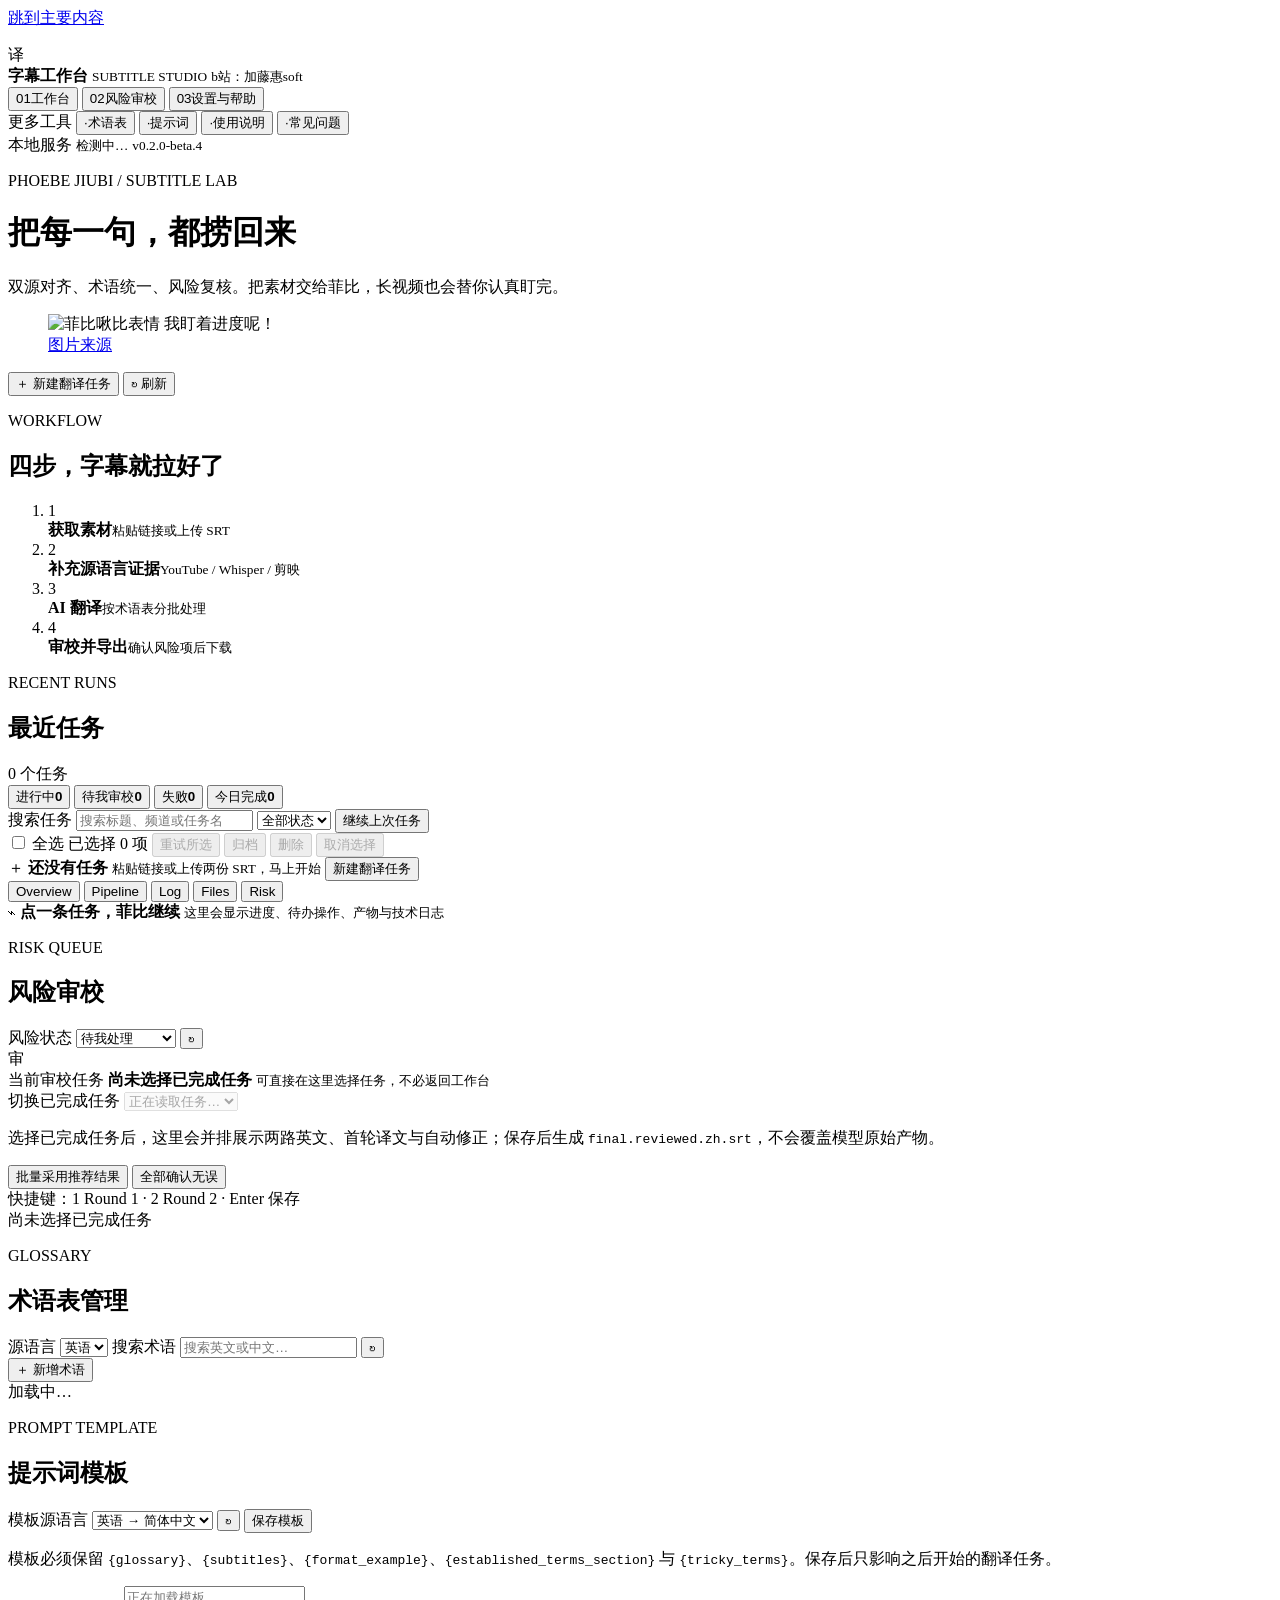
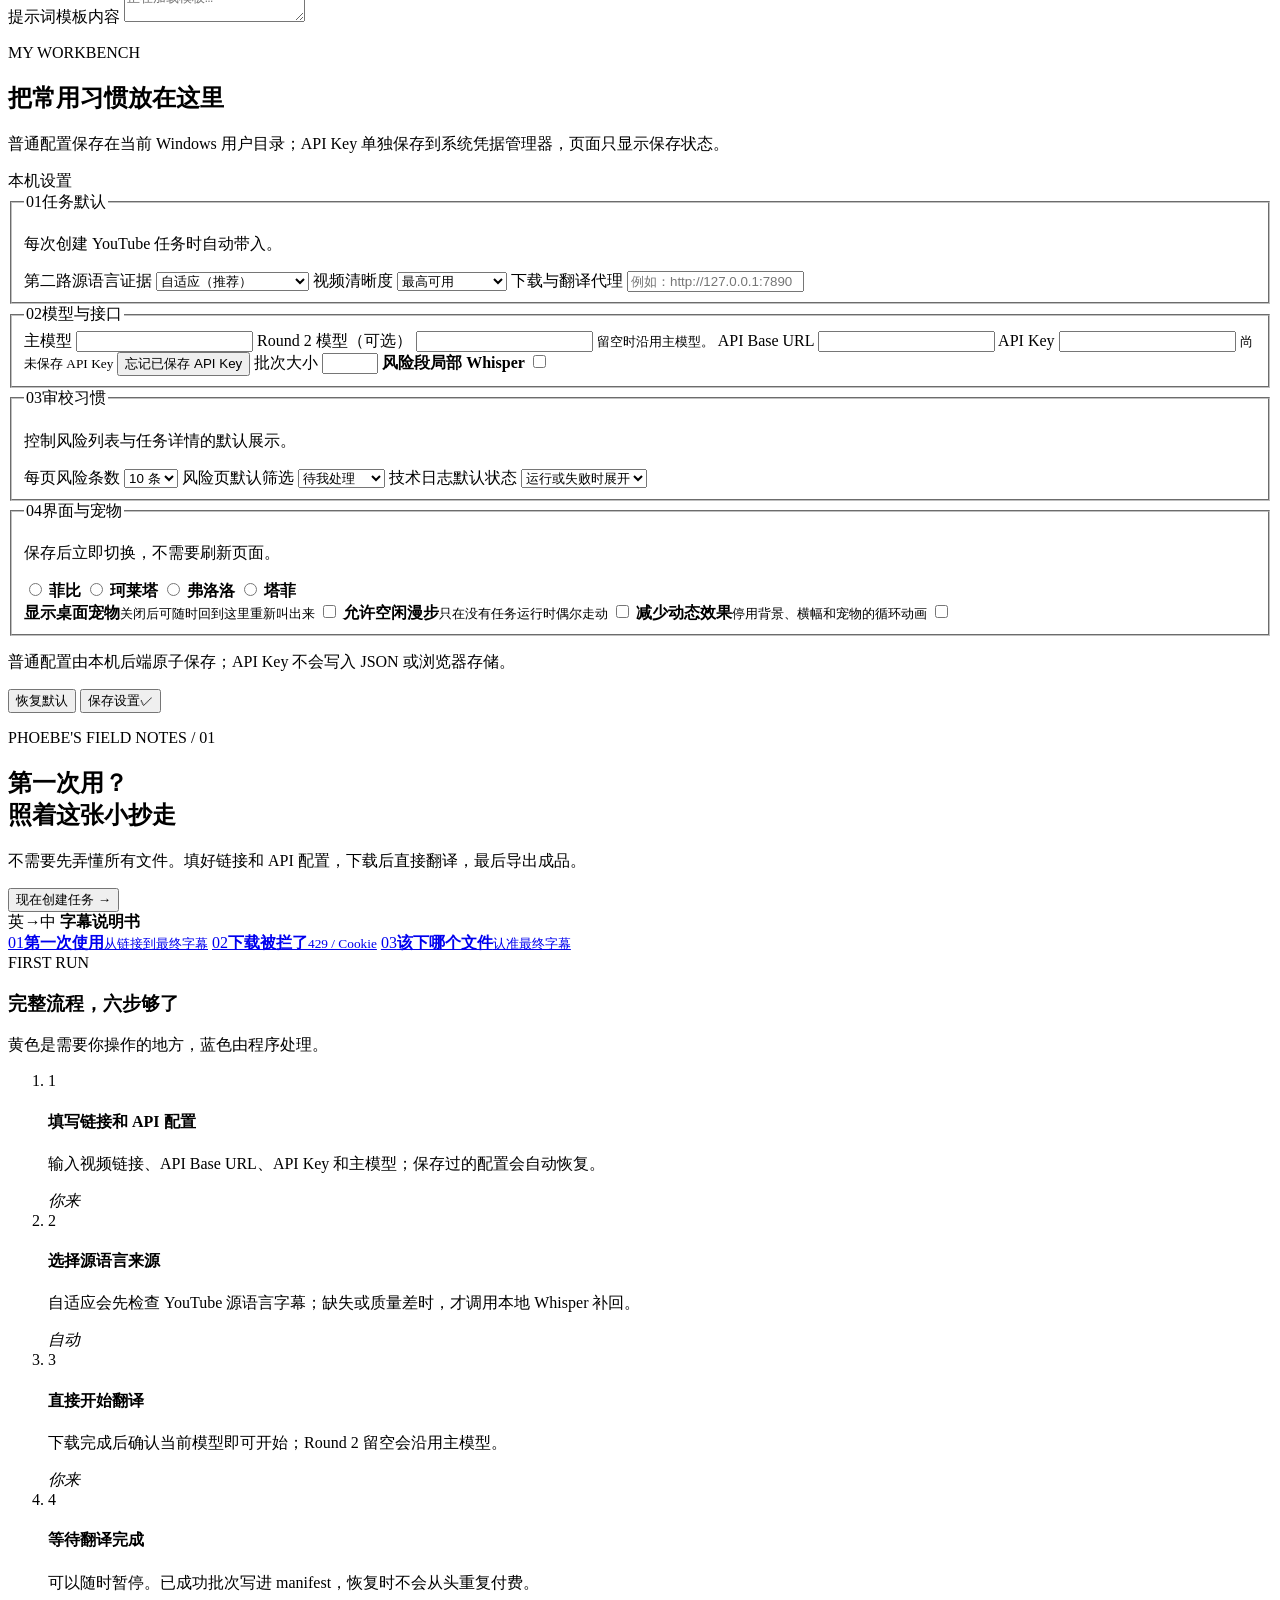
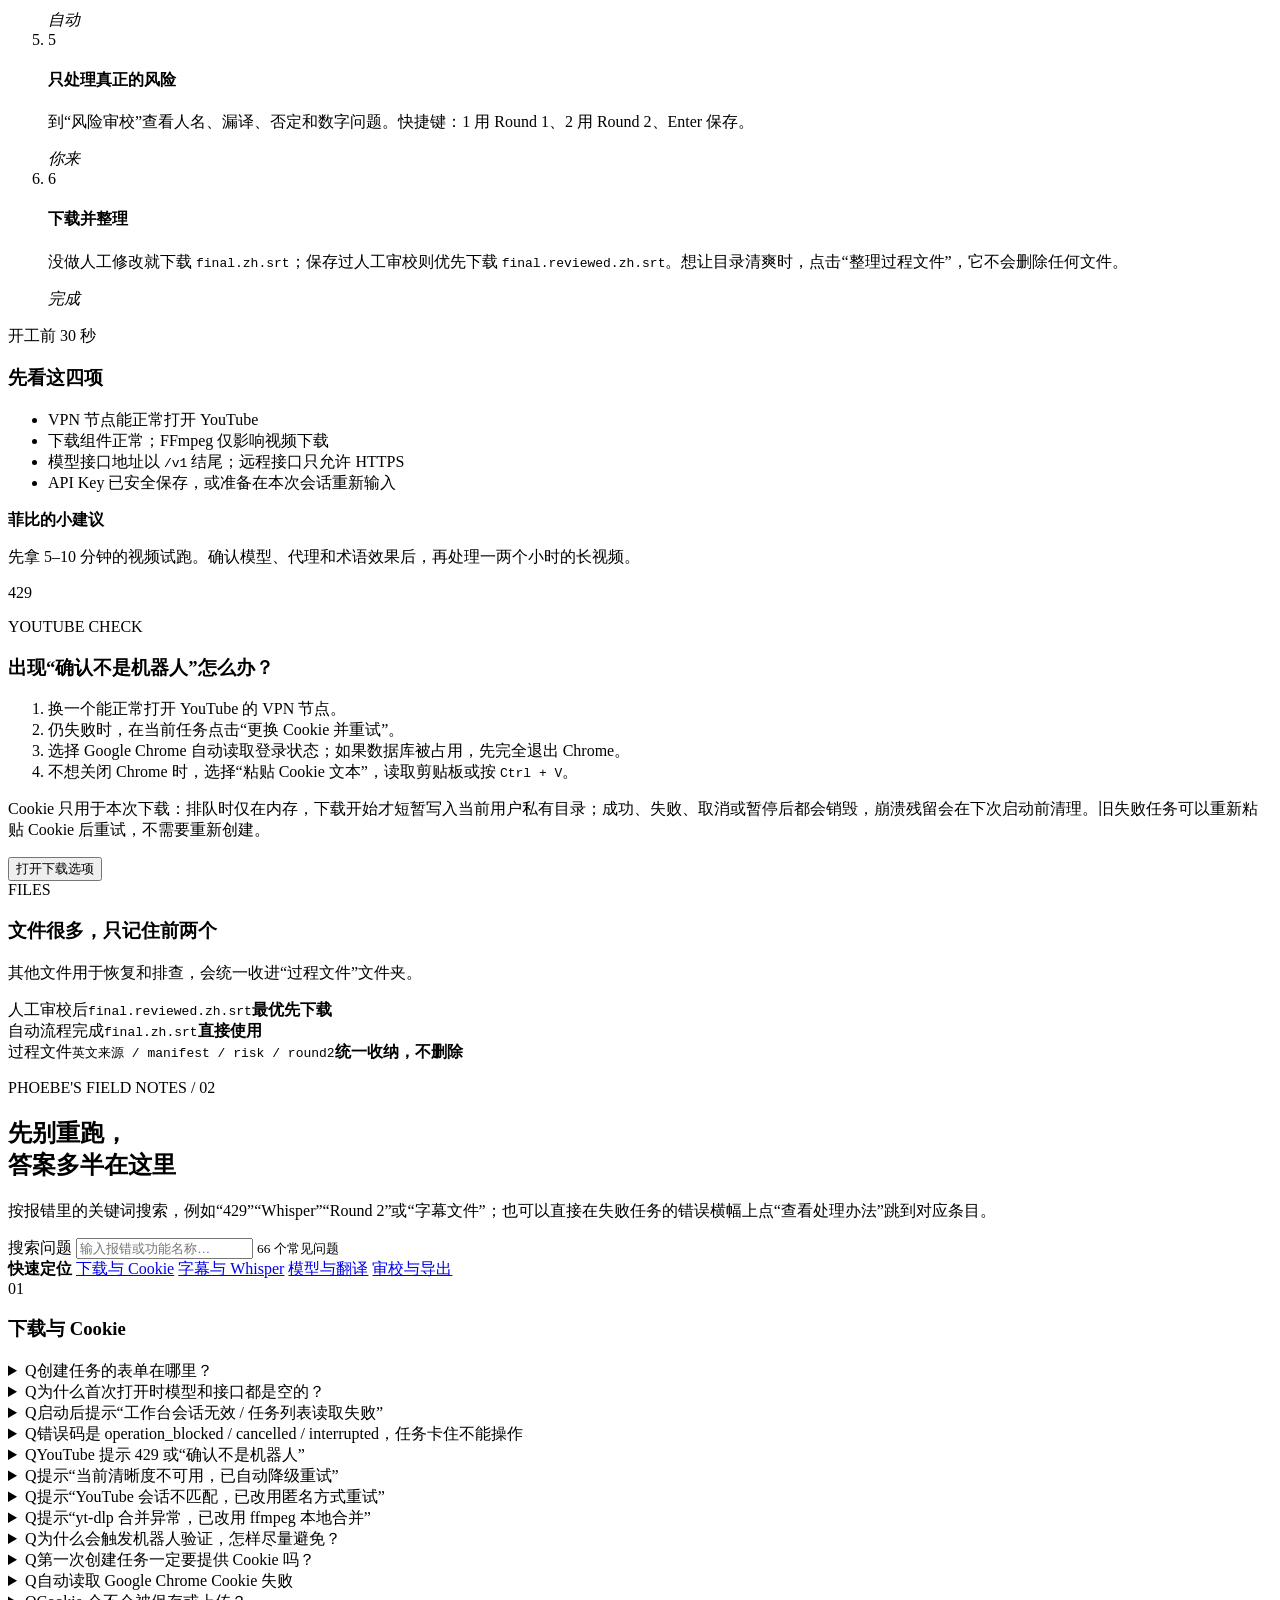
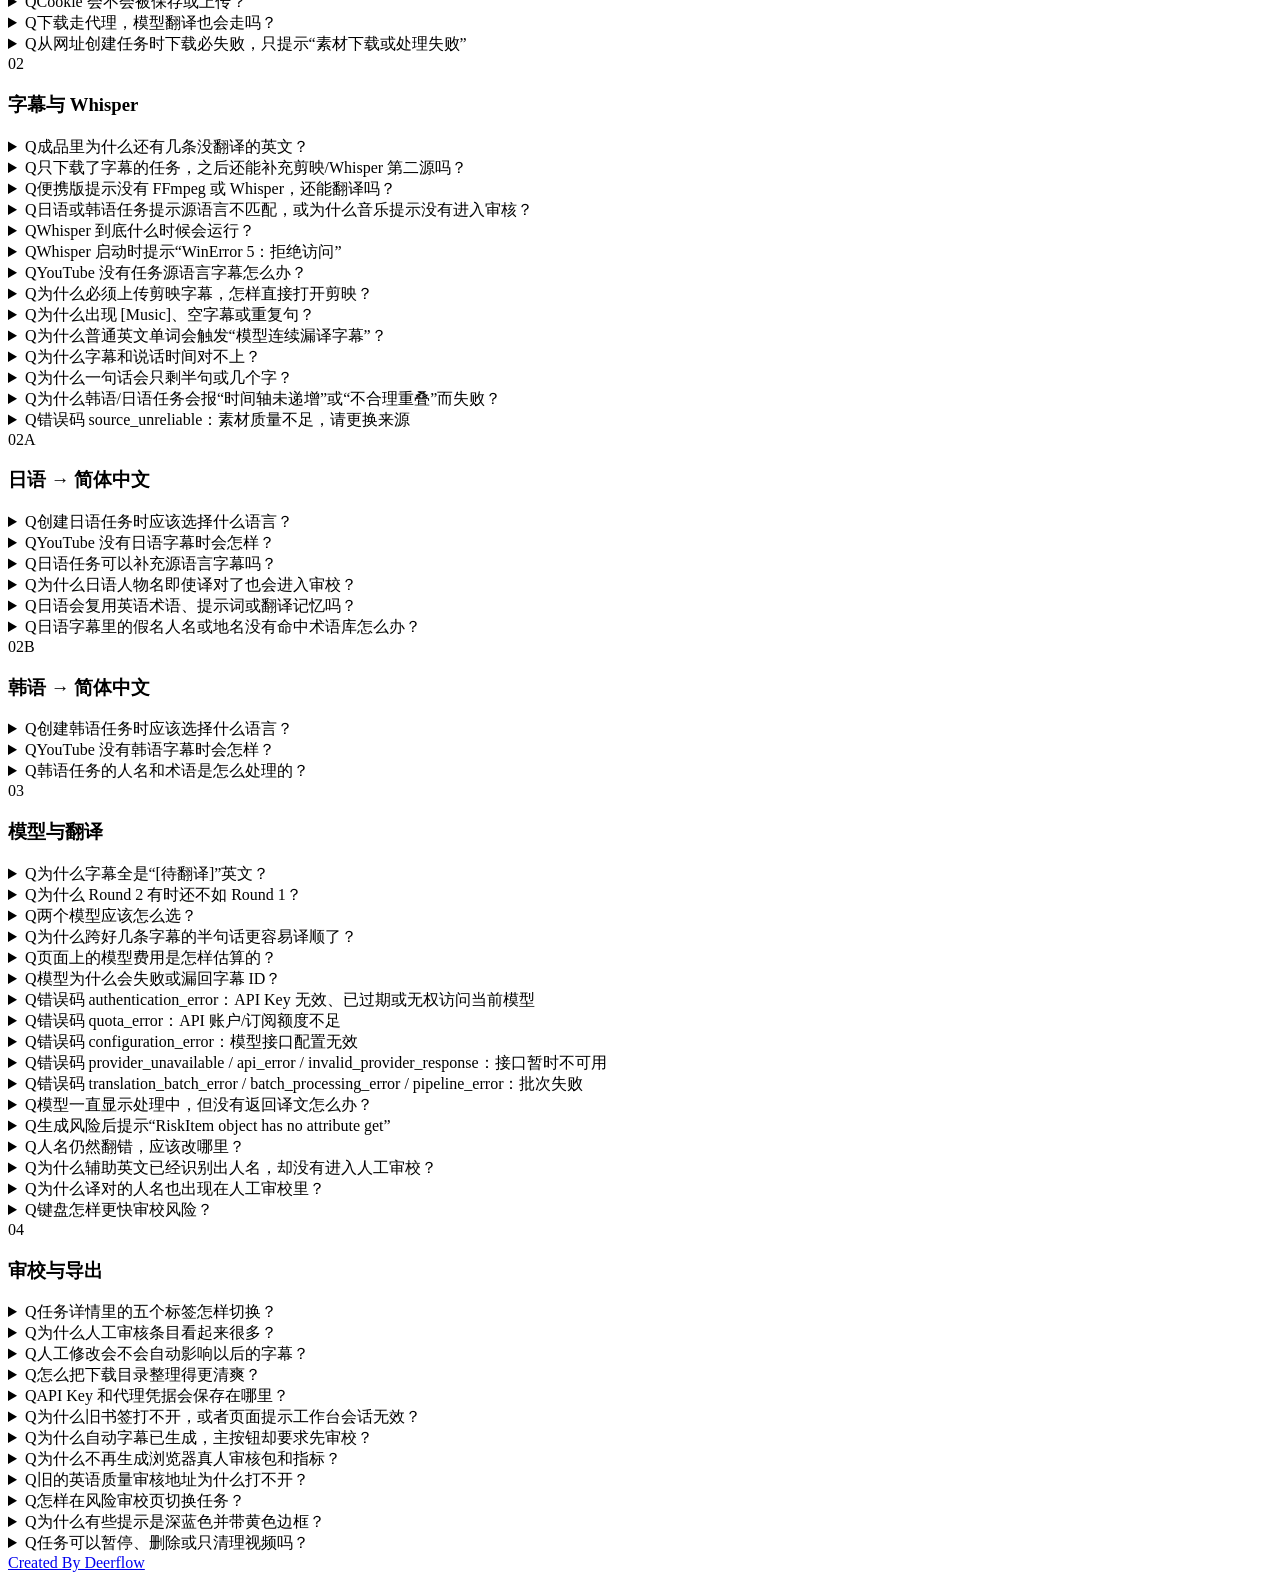
==== commit fa29e6c3: "修复窄屏标题与批量重试提示" ====
--- a/web/index.html
+++ b/web/index.html
@@ -7,7 +7,7 @@
   <meta name="description" content="本地视频字幕翻译、术语管理与风险审校工作台">
   <title>视频字幕翻译工作台</title>
   <link rel="icon" href="/static/favicon.svg" type="image/svg+xml">
-  <link rel="stylesheet" href="/static/app.css?v=20260921-list-css22">
+  <link rel="stylesheet" href="/static/app.css?v=20260923-ui-fixes-css25">
   <link rel="stylesheet" href="/static/pet.css?v=20260729-pet-fit1">
 </head>
 <body class="workbench-active empty-state">
@@ -64,7 +64,7 @@
     <div class="rail-foot">
       <span class="service-status"><span class="dot" aria-hidden="true"></span> 本地服务</span>
       <small id="health" aria-live="polite">检测中…</small>
-      <small class="app-version" id="app-version" translate="no">v0.2.0-beta.3</small>
+      <small class="app-version" id="app-version" translate="no">v0.2.0-beta.4</small>
     </div>
   </aside>
 
@@ -768,9 +768,9 @@
         <div class="faq-content" id="faq-list">
           <section class="faq-group" id="faq-download">
             <div class="faq-group-title"><span>01</span><h3>下载与 Cookie</h3></div>
-            <details class="faq-item" data-faq-keywords="新建 创建任务 抽屉 弹窗 上传 srt youtube url">
+            <details class="faq-item" data-faq-keywords="新建 创建任务 抽屉 弹窗 上传 srt youtube url WinError 17 跨盘">
               <summary><span>Q</span>创建任务的表单在哪里？</summary>
-              <div><p><b>现象：</b>工作台不再一直显示创建任务的长表单。<br><b>原因：</b>创建入口已集中到弹窗，并会按素材来源只显示当前需要的字段。<br><b>操作步骤：</b>点击顶部或空状态中的“新建翻译任务”，先选择“YouTube / URL”或“上传已有字幕”，再填写对应字段；关闭后再次打开，当前页面内已填写的内容仍会保留。</p><button type="button" data-help-action="new-task">打开新建任务</button></div>
+              <div><p><b>现象：</b>工作台不再一直显示创建任务的长表单。<br><b>原因：</b>创建入口已集中到弹窗，并会按素材来源只显示当前需要的字段。<br><b>操作步骤：</b>点击顶部或空状态中的“新建翻译任务”，先选择“YouTube / URL”或“上传已有字幕”，再填写对应字段；关闭后再次打开，当前页面内已填写的内容仍会保留。<br><b>跨盘上传失败：</b>旧版在系统临时目录与任务目录位于不同盘符时可能出现 WinError 17；更新并重启工作台后重新上传。新版会先在任务目录暂存，再原子写入，无需修改系统 TEMP。</p><button type="button" data-help-action="new-task">打开新建任务</button></div>
             </details>
             <details class="faq-item" data-faq-keywords="接口地址 endpoint api 模型 配置 保存 恢复">
               <summary><span>Q</span>为什么首次打开时模型和接口都是空的？</summary>
@@ -836,9 +836,9 @@
               <summary><span>Q</span>只下载了字幕的任务，之后还能补充剪映/Whisper 第二源吗？</summary>
               <div><p><b>现象：</b>创建任务时没有下载视频（无法本地 Whisper），质量评估提示建议补充第二源证据。<br><b>原因：</b>自适应与 Whisper 策略需要视频文件，只下字幕的任务只能用 YouTube 字幕作证据；但任务完成或失败后随时可以补上传剪映 SRT。<br><b>操作步骤：</b>打开该任务的详情页，展开“补充剪映字幕（可选第二源证据）”，上传剪映导出的源语言 SRT；任务会回到“待翻译”状态，重新点“开始全量翻译”即可用新证据重翻（证据改变会重翻全部批次，不属于断点续跑）。</p></div>
             </details>
-            <details class="faq-item" data-faq-keywords="便携版 ffmpeg whisper 缺少 视频下载 上传 srt youtube 字幕">
+            <details class="faq-item" data-faq-keywords="便携版 ffmpeg whisper 缺少 视频下载 上传 srt youtube 字幕 旧代码页 UnicodeEncodeError CLI">
               <summary><span>Q</span>便携版提示没有 FFmpeg 或 Whisper，还能翻译吗？</summary>
-              <div><p><b>现象：</b>状态栏提示缺少 FFmpeg 或本地 Whisper，视频下载和自适应识别选项会自动停用。<br><b>原因：</b>基础便携版只内置安全运行翻译与获取 YouTube 字幕所需的组件，不捆绑体积很大的视频转码器和 GPU 识别模型。封面会保留 YouTube 原始图片格式，VTT 字幕由工作台在本机转换为 SRT，不需要 FFmpeg。<br><b>操作步骤：</b>可以直接上传已有 SRT，或选择有对应源语言字幕的 YouTube 视频继续翻译。需要下载视频或生成“黑框白字2”带字幕视频时，请自行安装带 libass 的 FFmpeg 和中文字体并重启工作台；需要无字幕视频识别时，再安装可选 Whisper 环境。API Key 的安全保存方式不受这些可选组件影响。审校页显示“真正待处理 0”并已生成已审校字幕后，自动处理完成的条目不会再次拦截视频生成。最后一条必审项保存后显示“审校已完成”，点击“生成交付文件”即可生成黑框白字2 MP4；同一区域可下载已审校 SRT、查看进度、取消或重试，并打开当前任务目录。</p></div>
+              <div><p><b>现象：</b>状态栏提示缺少 FFmpeg 或本地 Whisper，视频下载和自适应识别选项会自动停用。<br><b>原因：</b>基础便携版只内置安全运行翻译与获取 YouTube 字幕所需的组件，不捆绑体积很大的视频转码器和 GPU 识别模型。封面会保留 YouTube 原始图片格式，VTT 字幕由工作台在本机转换为 SRT，不需要 FFmpeg。<br><b>操作步骤：</b>可以直接上传已有 SRT，或选择有对应源语言字幕的 YouTube 视频继续翻译。需要下载视频或生成“黑框白字2”带字幕视频时，请自行安装带 libass 的 FFmpeg 和中文字体并重启工作台；需要无字幕视频识别时，再安装可选 Whisper 环境。API Key 的安全保存方式不受这些可选组件影响。审校页显示“真正待处理 0”并已生成已审校字幕后，自动处理完成的条目不会再次拦截视频生成。最后一条必审项保存后显示“审校已完成”，点击“生成交付文件”即可生成黑框白字2 MP4；同一区域可下载已审校 SRT、查看进度、取消或重试，并打开当前任务目录。<br><b>命令行试运行异常：</b>旧版在非 UTF-8 代码页打印中文性能报告时可能出现 UnicodeEncodeError，SRT 虽已写出但进程报错；更新后重跑即可。新版会将当前代码页无法表示的字符转义输出，无需修改字幕文件。</p></div>
             </details>
             <details class="faq-item" data-faq-keywords="日语 英语 源语言 不匹配 上传 srt 校验">
               <summary><span>Q</span>日语或韩语任务提示源语言不匹配，或为什么音乐提示没有进入审核？</summary>
@@ -1022,7 +1022,7 @@
             </details>
             <details class="faq-item" data-faq-keywords="api key 密钥 隐私 保存 浏览器 刷新 session storage 代理 密码">
               <summary><span>Q</span>API Key 和代理凭据会保存在哪里？</summary>
-              <div><p><b>现象：</b>填写密钥后关闭并重开工作台，页面只显示“已安全保存”，不再回显原文。<br><b>原因：</b>普通配置原子写入当前 Windows 用户的 <code>%LOCALAPPDATA%\PhoebeSubtitleLab\settings.json</code>；API Key 单独保存到 Windows Credential Manager 的 <code>PhoebeSubtitleLab/APIKey</code>。API、设置 JSON、浏览器存储、任务文件和日志都不会得到 Key 原文。<br><b>操作步骤：</b>需要更换时在设置页粘贴新 Key 并保存；需要删除时点击“忘记已保存 API Key”。若系统安全存储不可用，页面会提示 Key 仅本次程序会话有效，绝不会退回明文文件。</p></div>
+              <div><p><b>现象：</b>填写密钥后关闭并重开工作台，页面只显示“已安全保存”，不再回显原文。<br><b>原因：</b>普通配置原子写入当前 Windows 用户的 <code>%LOCALAPPDATA%\PhoebeSubtitleLab\settings.json</code>；API Key 单独保存到 Windows Credential Manager 的 <code>PhoebeSubtitleLab/APIKey</code>。API、设置 JSON、浏览器存储、任务文件和日志都不会得到 Key 原文。<br><b>操作步骤：</b>需要更换时在设置页粘贴新 Key 并保存；需要删除时点击“忘记已保存 API Key”。若系统安全存储不可用，页面会提示 Key 仅本次程序会话有效，绝不会退回明文文件。批量重试翻译任务前也需先保存 Key；若尚未配置，工作台会提示到“设置与帮助”填写，任务不会开始重试。</p></div>
             </details>
             <details class="faq-item" data-faq-keywords="工作台 会话无效 401 随机端口 8765 启动脚本 书签">
               <summary><span>Q</span>为什么旧书签打不开，或者页面提示工作台会话无效？</summary>
@@ -1082,6 +1082,6 @@
   <script src="/static/pet.js?v=20260729-pets4"></script>
   <script src="/static/workbench-formatters.js?v=20260911-format1"></script>
   <script src="/static/workbench-core.js?v=20260921-core4"></script>
-  <script src="/static/app.js?v=20260921-list-v29"></script>
+  <script src="/static/app.js?v=20260923-ui-fixes-v32"></script>
 </body>
 </html>
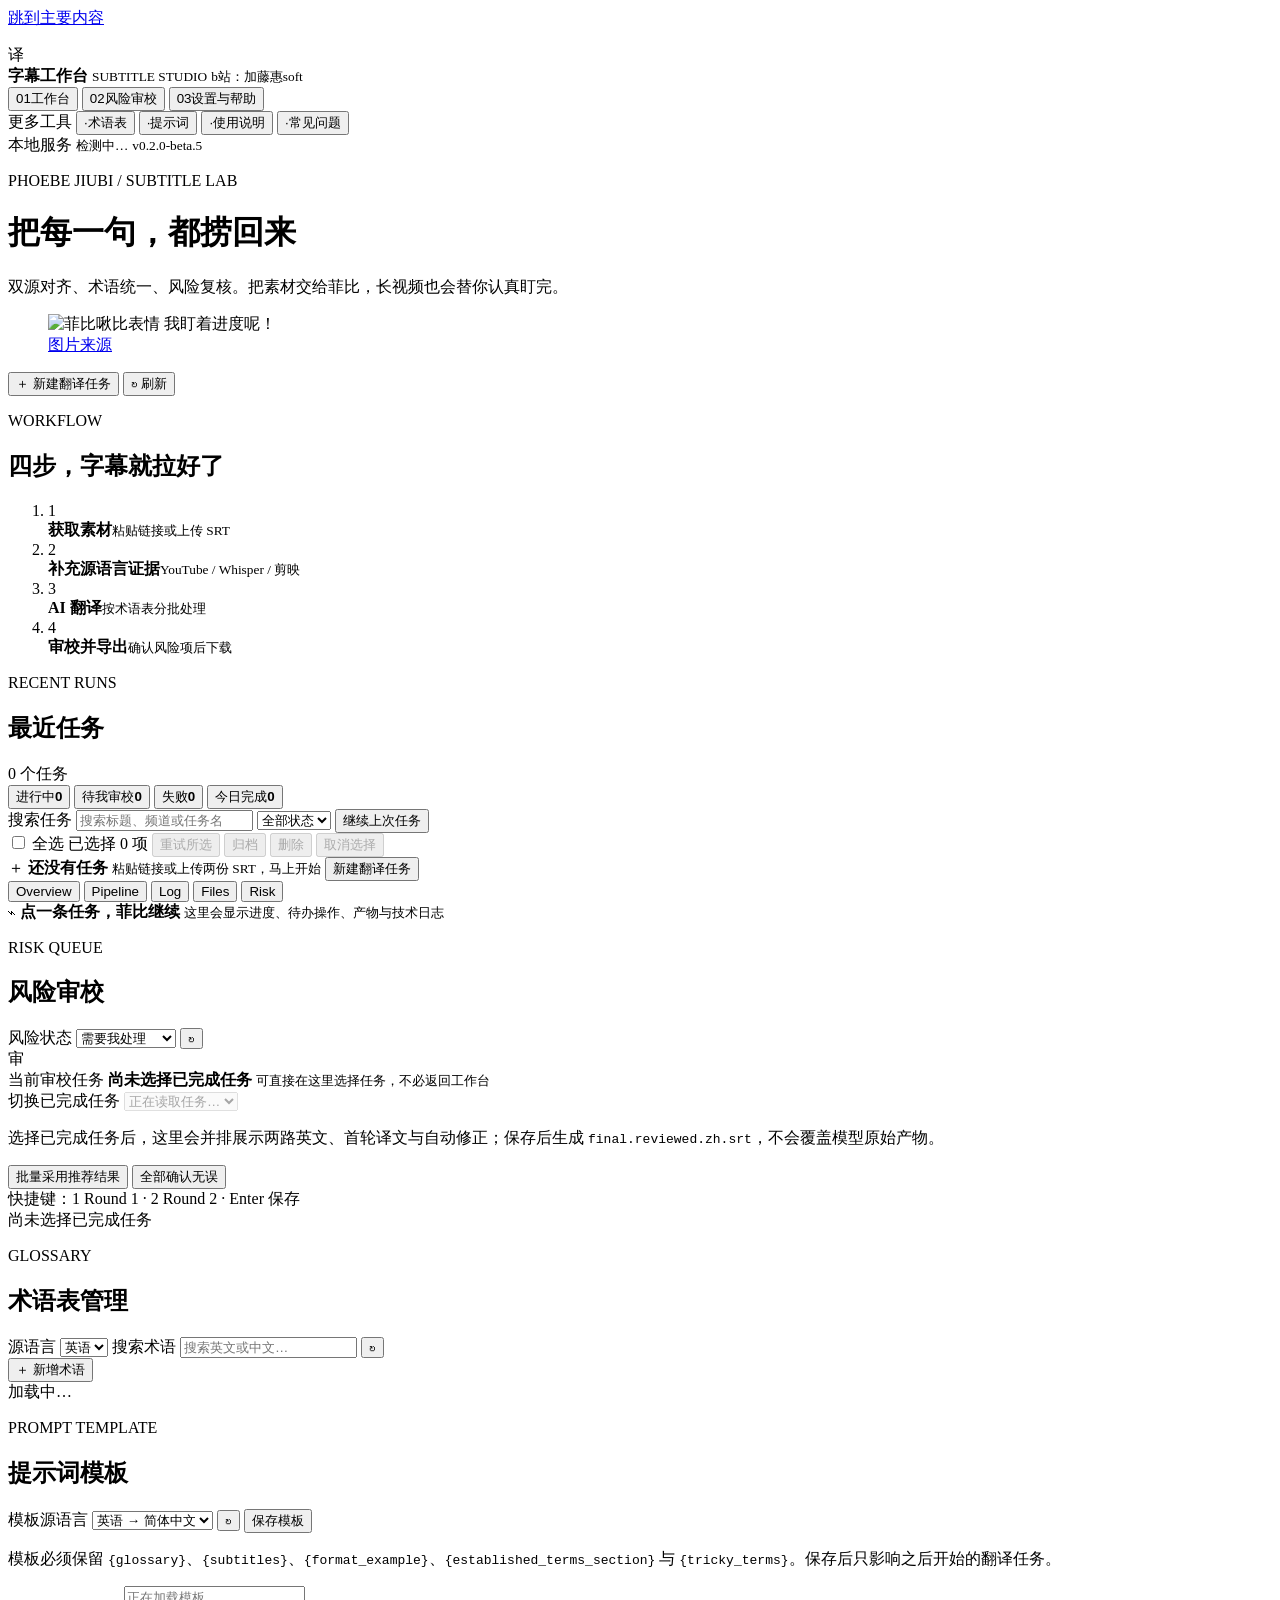
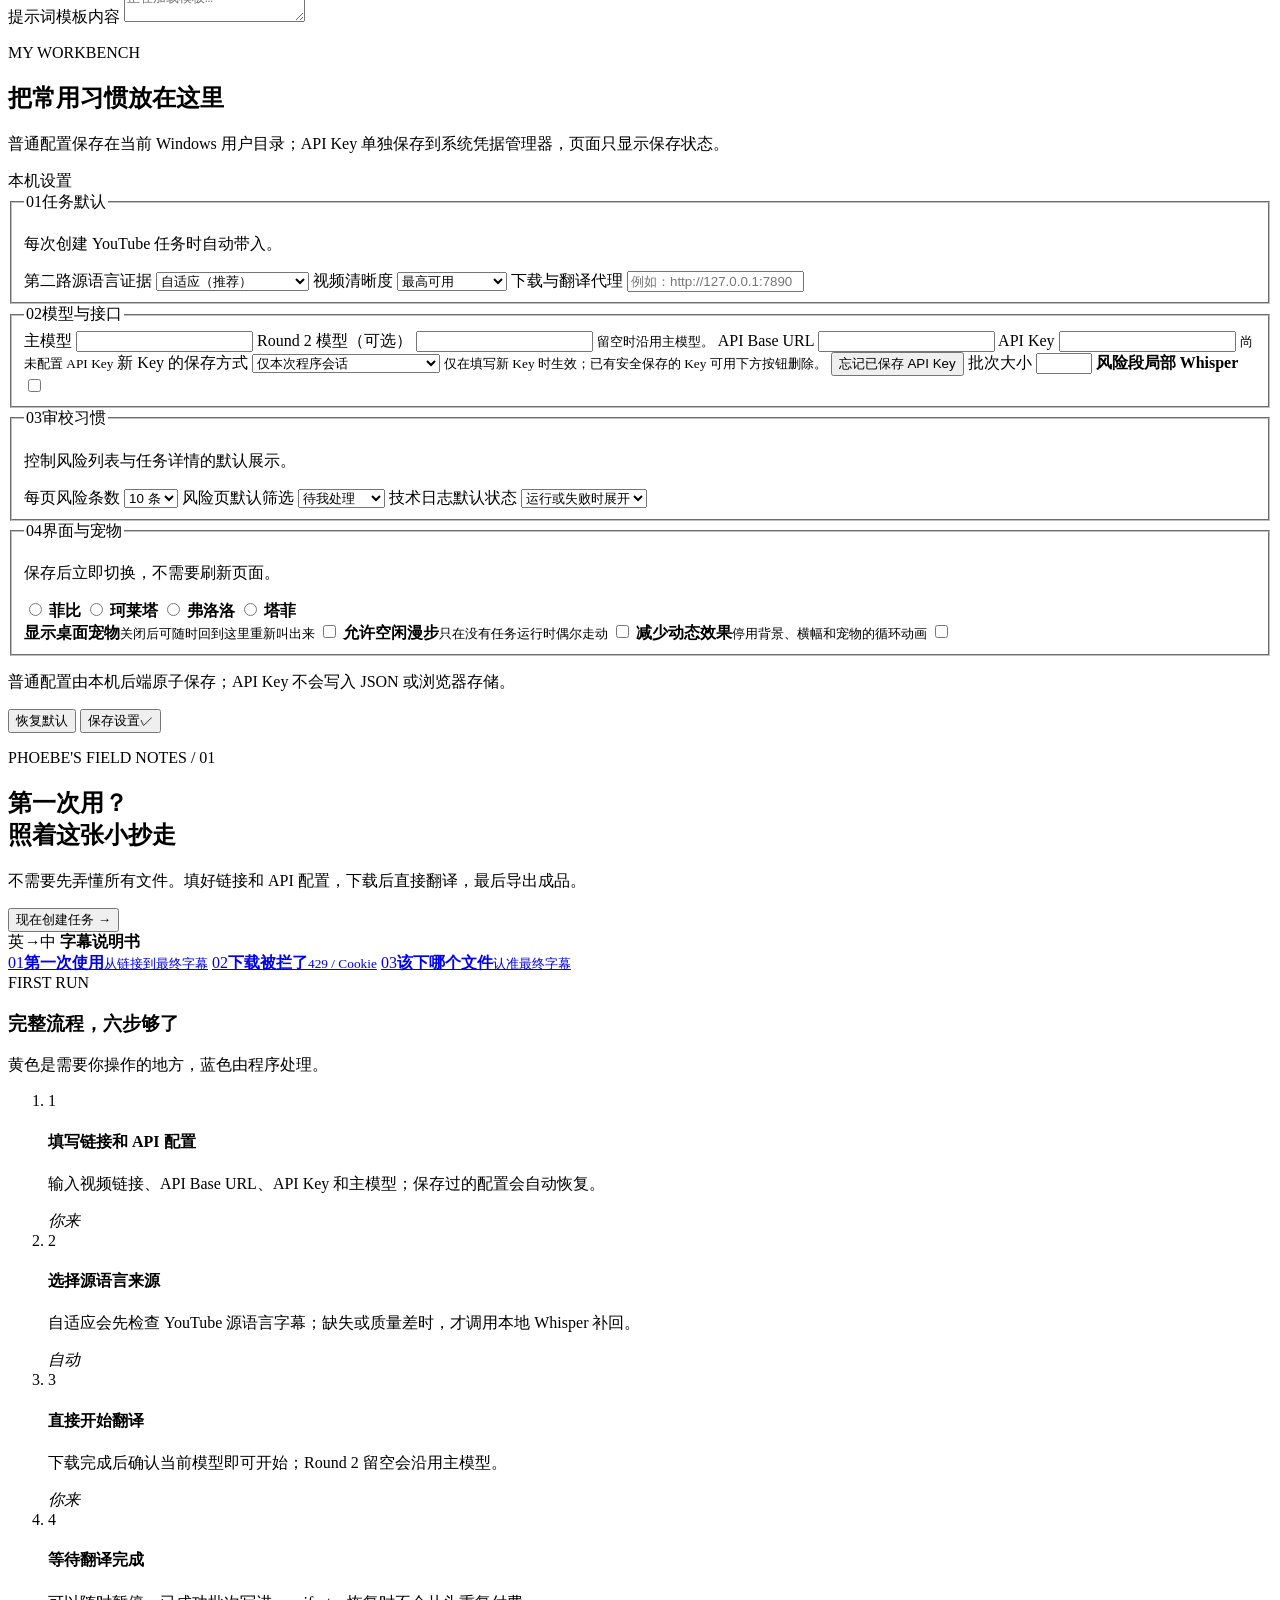
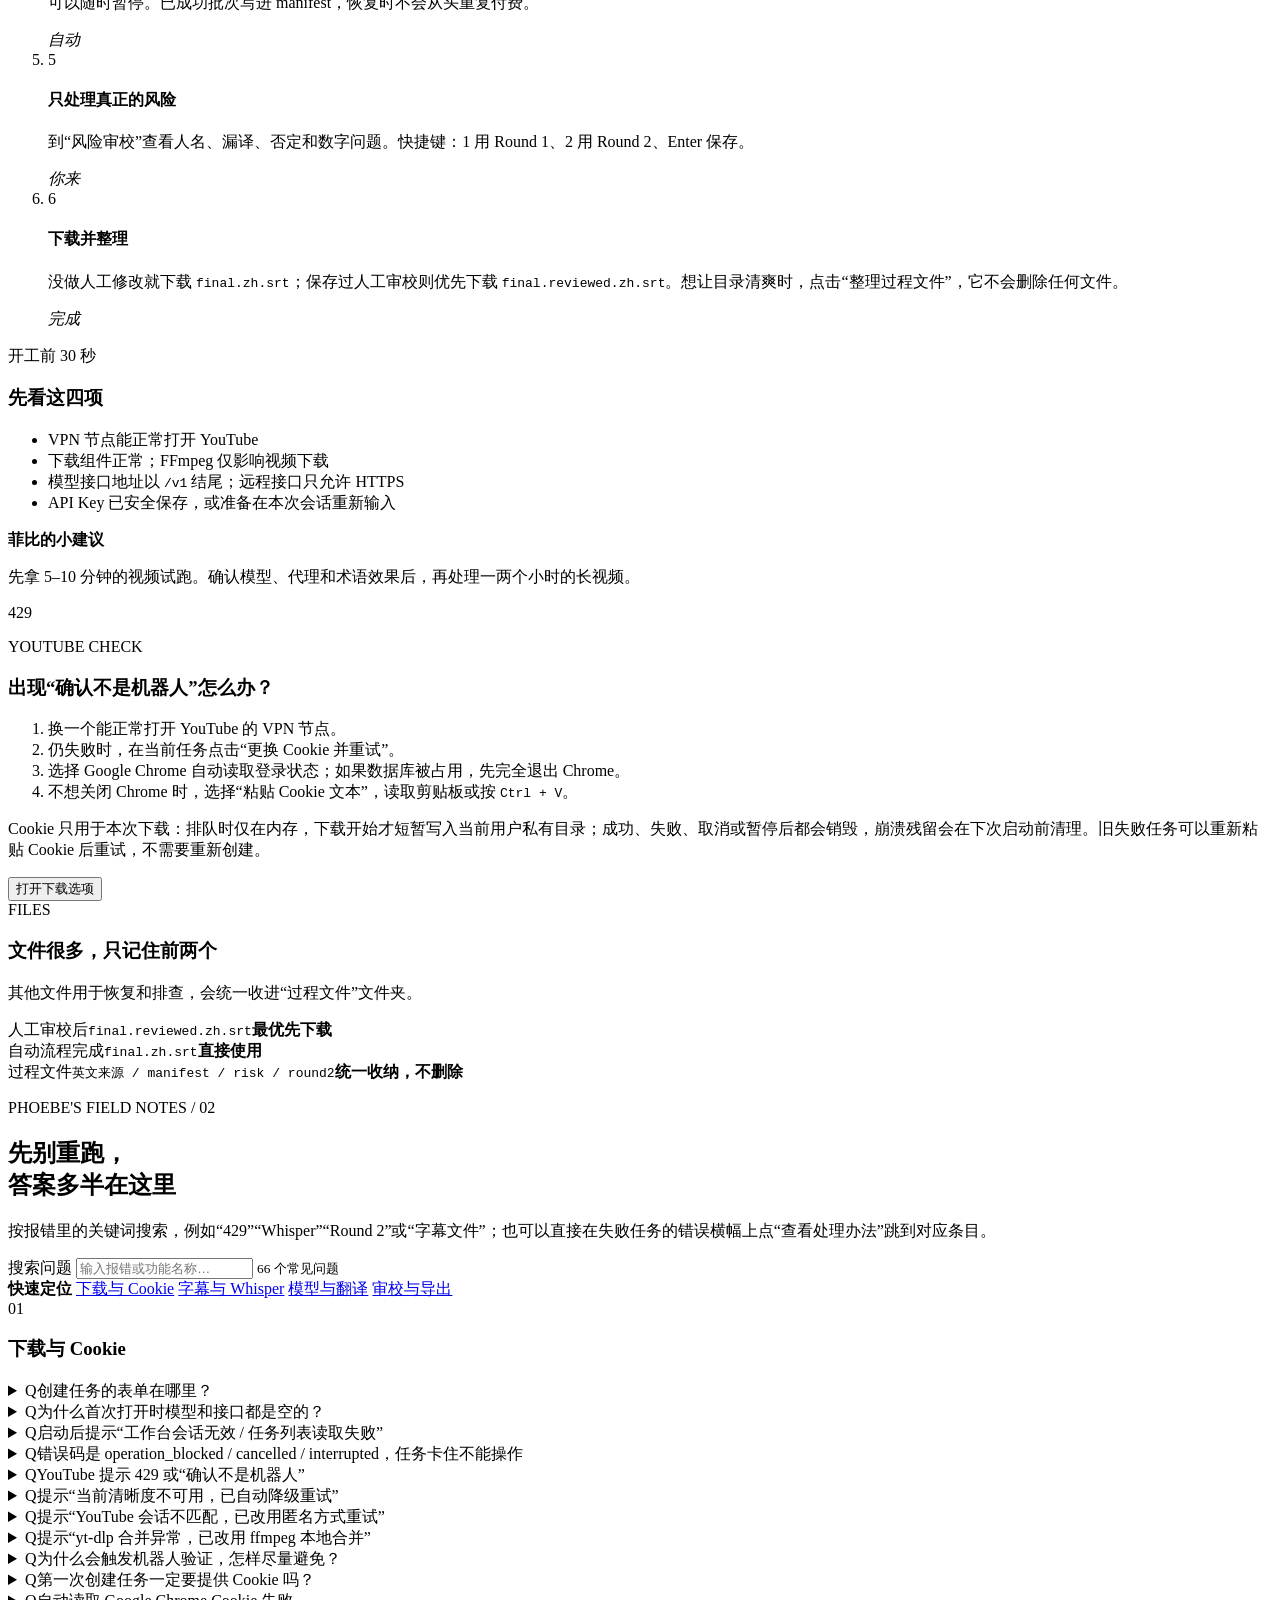
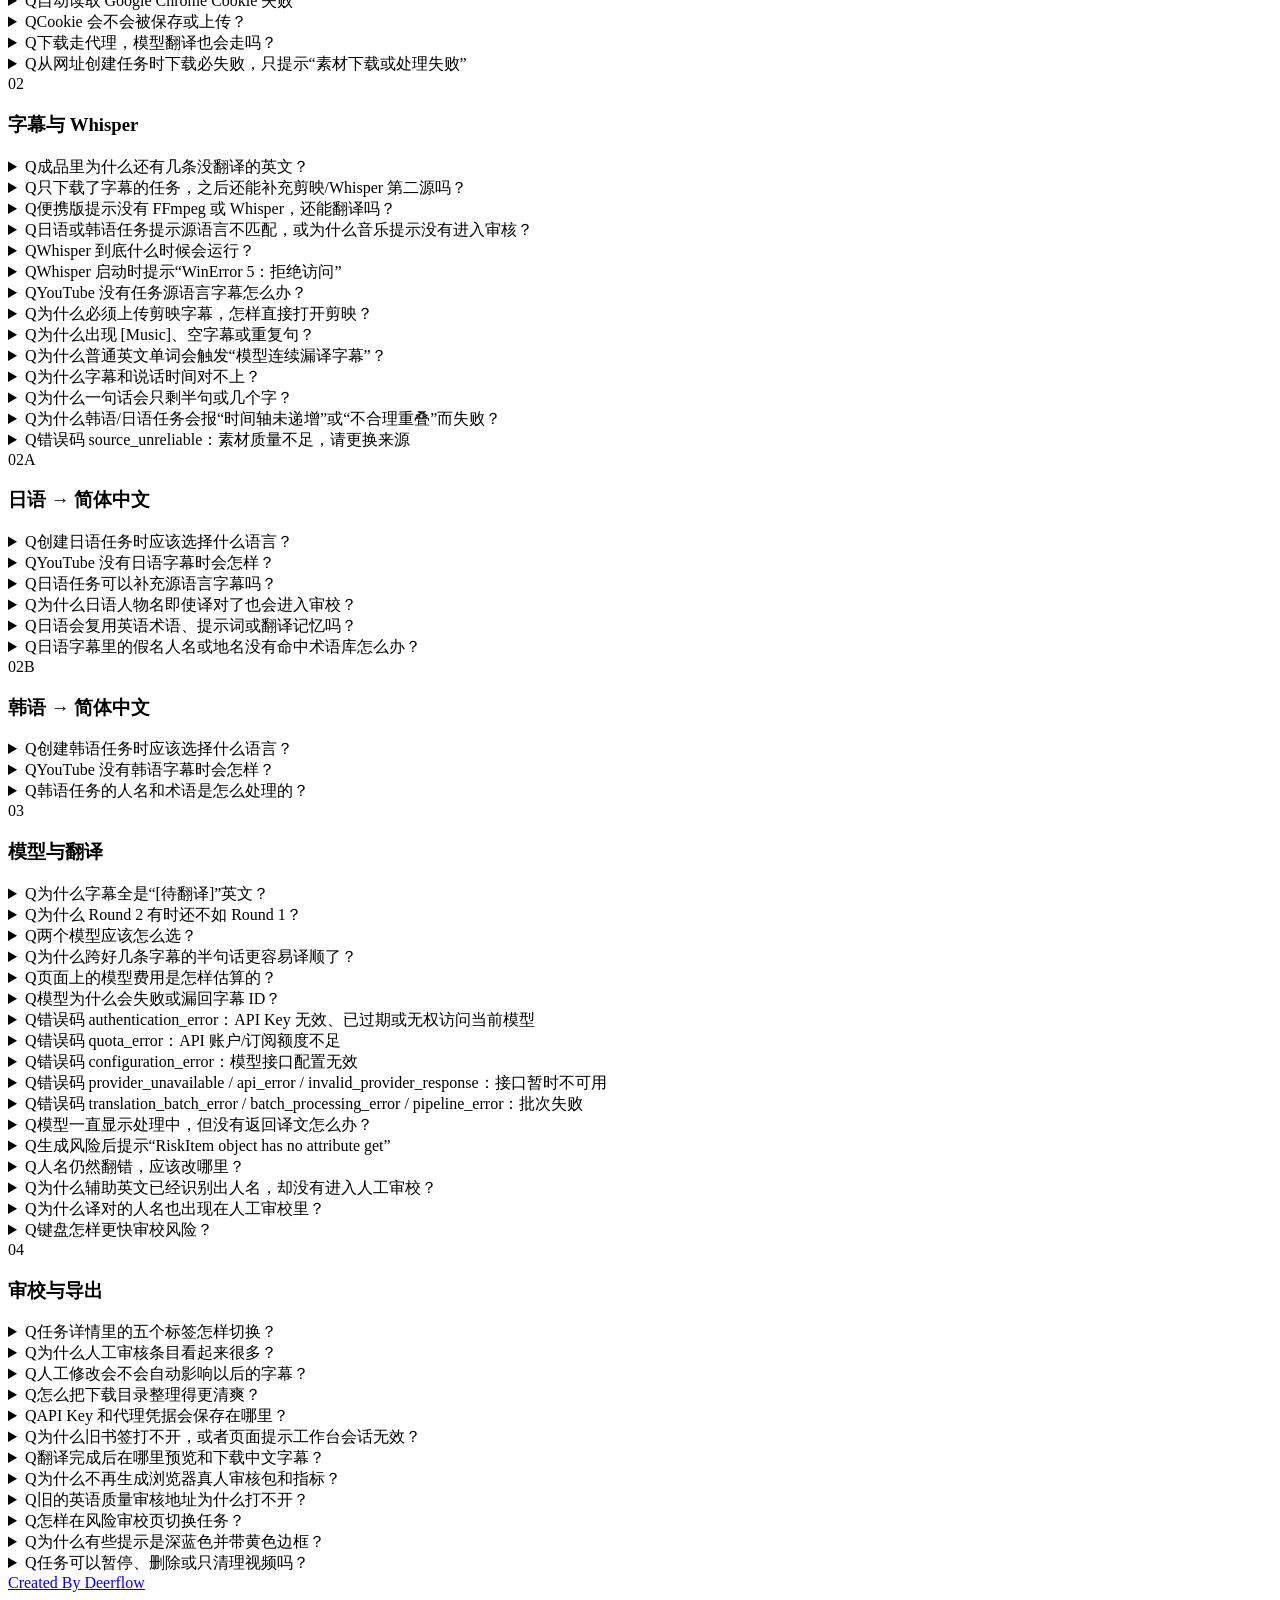
==== commit bffc9dfc: "优化译文预览、必审聚焦与密钥保存选择" ====
--- a/web/index.html
+++ b/web/index.html
@@ -7,7 +7,7 @@
   <meta name="description" content="本地视频字幕翻译、术语管理与风险审校工作台">
   <title>视频字幕翻译工作台</title>
   <link rel="icon" href="/static/favicon.svg" type="image/svg+xml">
-  <link rel="stylesheet" href="/static/app.css?v=20260923-ui-fixes-css25">
+  <link rel="stylesheet" href="/static/app.css?v=20260923-three-ux-css27">
   <link rel="stylesheet" href="/static/pet.css?v=20260729-pet-fit1">
 </head>
 <body class="workbench-active empty-state">
@@ -64,7 +64,7 @@
     <div class="rail-foot">
       <span class="service-status"><span class="dot" aria-hidden="true"></span> 本地服务</span>
       <small id="health" aria-live="polite">检测中…</small>
-      <small class="app-version" id="app-version" translate="no">v0.2.0-beta.4</small>
+      <small class="app-version" id="app-version" translate="no">v0.2.0-beta.5</small>
     </div>
   </aside>
 
@@ -147,7 +147,12 @@
                 <input required id="url-base-url" name="base_url" type="url" autocomplete="off" spellcheck="false">
                 <label for="url-api-key">API Key</label>
                 <input id="url-api-key" name="api_key" type="password" autocomplete="off" spellcheck="false">
-                <small id="url-api-key-status" class="credential-status" aria-live="polite">尚未保存 API Key</small>
+                <small id="url-api-key-status" class="credential-status" aria-live="polite">尚未配置 API Key</small>
+                <label for="url-api-key-storage">新 Key 的保存方式</label>
+                <select id="url-api-key-storage" name="api_key_storage">
+                  <option value="session" selected>仅本次程序会话</option>
+                  <option value="secure">安全保存到此 Windows 用户</option>
+                </select>
                 <label for="url-model">模型名称</label>
                 <input required id="url-model" name="model" autocomplete="off" spellcheck="false">
               </div>
@@ -375,7 +380,7 @@
           <div class="filters">
             <label class="sr-only" for="risk-filter">风险状态</label>
             <select id="risk-filter" autocomplete="off">
-              <option value="unresolved" selected>待我处理</option>
+              <option value="unresolved" selected>需要我处理</option>
               <option value="review">待人工复核</option>
               <option value="pending">待处理</option>
               <option value="resolved">已修正</option>
@@ -548,7 +553,14 @@
             </label>
             <label class="setting-field">API Key
               <input name="api_key" type="password" autocomplete="off" spellcheck="false">
-              <small id="settings-api-key-status" class="credential-status" aria-live="polite">尚未保存 API Key</small>
+              <small id="settings-api-key-status" class="credential-status" aria-live="polite">尚未配置 API Key</small>
+            </label>
+            <label class="setting-field">新 Key 的保存方式
+              <select name="api_key_storage">
+                <option value="session" selected>仅本次程序会话</option>
+                <option value="secure">安全保存到此 Windows 用户</option>
+              </select>
+              <small>仅在填写新 Key 时生效；已有安全保存的 Key 可用下方按钮删除。</small>
             </label>
             <button type="button" id="forget-api-key">忘记已保存 API Key</button>
             <label class="setting-field">批次大小
@@ -774,7 +786,7 @@
             </details>
             <details class="faq-item" data-faq-keywords="接口地址 endpoint api 模型 配置 保存 恢复">
               <summary><span>Q</span>为什么首次打开时模型和接口都是空的？</summary>
-              <div><p><b>现象：</b>首次使用没有预选模型或供应商接口。<br><b>原因：</b>模型与接口决定字幕发送到哪里，工作台不会替你做供应商选择。<br><b>操作步骤：</b>在新建 URL 任务时填写 API Base URL、API Key 和模型名称。普通配置会跨程序重启恢复；Key 只显示“已安全保存”，不会回显原文。</p></div>
+              <div><p><b>现象：</b>首次使用没有预选模型或供应商接口。<br><b>原因：</b>模型与接口决定字幕发送到哪里，工作台不会替你做供应商选择。<br><b>操作步骤：</b>在新建 URL 任务时填写 API Base URL、API Key 和模型名称，并选择 Key 仅本次会话有效或安全保存。普通配置会跨程序重启恢复；Key 不会回显原文。</p></div>
             </details>
             <details class="faq-item" data-faq-keywords="会话无效 任务列表读取失败 启动 401 重新启动 bootstrap 登录失效">
               <summary><span>Q</span>启动后提示“工作台会话无效 / 任务列表读取失败”</summary>
@@ -1010,7 +1022,7 @@
             </details>
             <details class="faq-item" data-faq-keywords="人工审核 太多 风险 待处理 弱风险">
               <summary><span>Q</span>为什么人工审核条目看起来很多？</summary>
-              <div><p>“待我处理”只显示会影响交付的强风险；普通双源差异和阅读速度属于参考项，不阻塞最终字幕。可以在风险页切换筛选，不需要逐条处理全部参考项。</p><button type="button" data-help-action="review">打开风险审校</button></div>
+              <div><p>“需要我处理”只显示必须人工确认且尚未完成的强风险；普通双源差异和阅读速度属于参考项，不阻塞最终字幕。顶部会显示待处理数量；其他状态仍可在筛选中查看，不需要逐条处理全部参考项。</p><button type="button" data-help-action="review">打开风险审校</button></div>
             </details>
             <details class="faq-item" data-faq-keywords="人工修改 翻译记忆 以后沿用 防止污染 相同英文 修改类型">
               <summary><span>Q</span>人工修改会不会自动影响以后的字幕？</summary>
@@ -1022,15 +1034,15 @@
             </details>
             <details class="faq-item" data-faq-keywords="api key 密钥 隐私 保存 浏览器 刷新 session storage 代理 密码">
               <summary><span>Q</span>API Key 和代理凭据会保存在哪里？</summary>
-              <div><p><b>现象：</b>填写密钥后关闭并重开工作台，页面只显示“已安全保存”，不再回显原文。<br><b>原因：</b>普通配置原子写入当前 Windows 用户的 <code>%LOCALAPPDATA%\PhoebeSubtitleLab\settings.json</code>；API Key 单独保存到 Windows Credential Manager 的 <code>PhoebeSubtitleLab/APIKey</code>。API、设置 JSON、浏览器存储、任务文件和日志都不会得到 Key 原文。<br><b>操作步骤：</b>需要更换时在设置页粘贴新 Key 并保存；需要删除时点击“忘记已保存 API Key”。若系统安全存储不可用，页面会提示 Key 仅本次程序会话有效，绝不会退回明文文件。批量重试翻译任务前也需先保存 Key；若尚未配置，工作台会提示到“设置与帮助”填写，任务不会开始重试。</p></div>
+              <div><p><b>现象：</b>填写新 API Key 时可以选择“仅本次程序会话”或“安全保存到此 Windows 用户”，页面不会回显原文。<br><b>原因：</b>会话方式只保存在工作台进程内，关闭后失效；安全保存方式写入 Windows Credential Manager 的 <code>PhoebeSubtitleLab/APIKey</code>。普通配置仍写入 <code>%LOCALAPPDATA%\PhoebeSubtitleLab\settings.json</code>，但其中没有 Key。<br><b>操作步骤：</b>填写新 Key 并选择保存方式；留空会沿用当前 Key。若以前已有安全保存的 Key，选会话方式不会删除旧 Key，需要删除时点击“忘记已保存 API Key”。安全存储不可用时自动退回本次会话并显示提示。</p></div>
             </details>
             <details class="faq-item" data-faq-keywords="工作台 会话无效 401 随机端口 8765 启动脚本 书签">
               <summary><span>Q</span>为什么旧书签打不开，或者页面提示工作台会话无效？</summary>
               <div><p><b>现象：</b>手动打开旧的 <code>127.0.0.1:8765</code> 地址、复制以前的页面地址，或服务重启后继续使用旧标签页时，工作台无法读取任务。<br><b>原因：</b>新版每次启动都会先独占一个随机本机端口，并建立只在当前浏览器会话有效的安全凭据；这样其他本机程序不能仅凭固定端口操作任务或读取字幕。凭据不会写入书签、浏览器存储、日志或任务文件。<br><b>操作步骤：</b>关闭旧页面和旧启动窗口，再双击“启动翻译工作台”；只使用本次自动打开的新页面，不要保存本机地址为书签。</p></div>
             </details>
             <details class="faq-item" data-faq-keywords="自动字幕 已生成 不能交付 下载 必审风险 人工确认">
-              <summary><span>Q</span>为什么自动字幕已生成，主按钮却要求先审校？</summary>
-              <div><p><b>现象：</b>任务显示已完成，也能看到自动字幕，但主按钮显示“处理必审风险”。<br><b>原因：</b>还有人物名、漏译、数字或术语等会影响交付的强风险没有人工确认；自动流程完成不等于可以安全交付。<br><b>操作步骤：</b>点击“处理必审风险”，在风险页逐条确认或保存；必审项清零后，页面会显示“下载可交付中文字幕”。如需先查看模型自动结果，可下载“自动版字幕”，但它尚未完成审校。</p><button type="button" data-help-action="review">打开风险审校</button></div>
+              <summary><span>Q</span>翻译完成后在哪里预览和下载中文字幕？</summary>
+              <div><p><b>现象：</b>任务完成后，在工作台选择该任务，顶部交付区会显示中文字幕前八条预览与下载入口；有必审风险时主按钮仍要求先审校。<br><b>原因：</b>人物名、漏译、数字或术语等强风险未确认时，自动字幕还不能作为可交付版本。<br><b>操作步骤：</b>先看预览，再点击“处理必审风险”逐条确认或保存；必审项清零后点击“下载可交付中文字幕”。如需先查看模型自动结果，可下载“自动版字幕”，但它尚未完成审校。</p><button type="button" data-help-action="review">打开风险审校</button></div>
             </details>
             <details class="faq-item" data-faq-keywords="审核包 隐私 姓名 reviewer 指标 已停用">
               <summary><span>Q</span>为什么不再生成浏览器真人审核包和指标？</summary>
@@ -1082,6 +1094,6 @@
   <script src="/static/pet.js?v=20260729-pets4"></script>
   <script src="/static/workbench-formatters.js?v=20260911-format1"></script>
   <script src="/static/workbench-core.js?v=20260921-core4"></script>
-  <script src="/static/app.js?v=20260923-ui-fixes-v32"></script>
+  <script src="/static/app.js?v=20260923-three-ux-v33"></script>
 </body>
 </html>
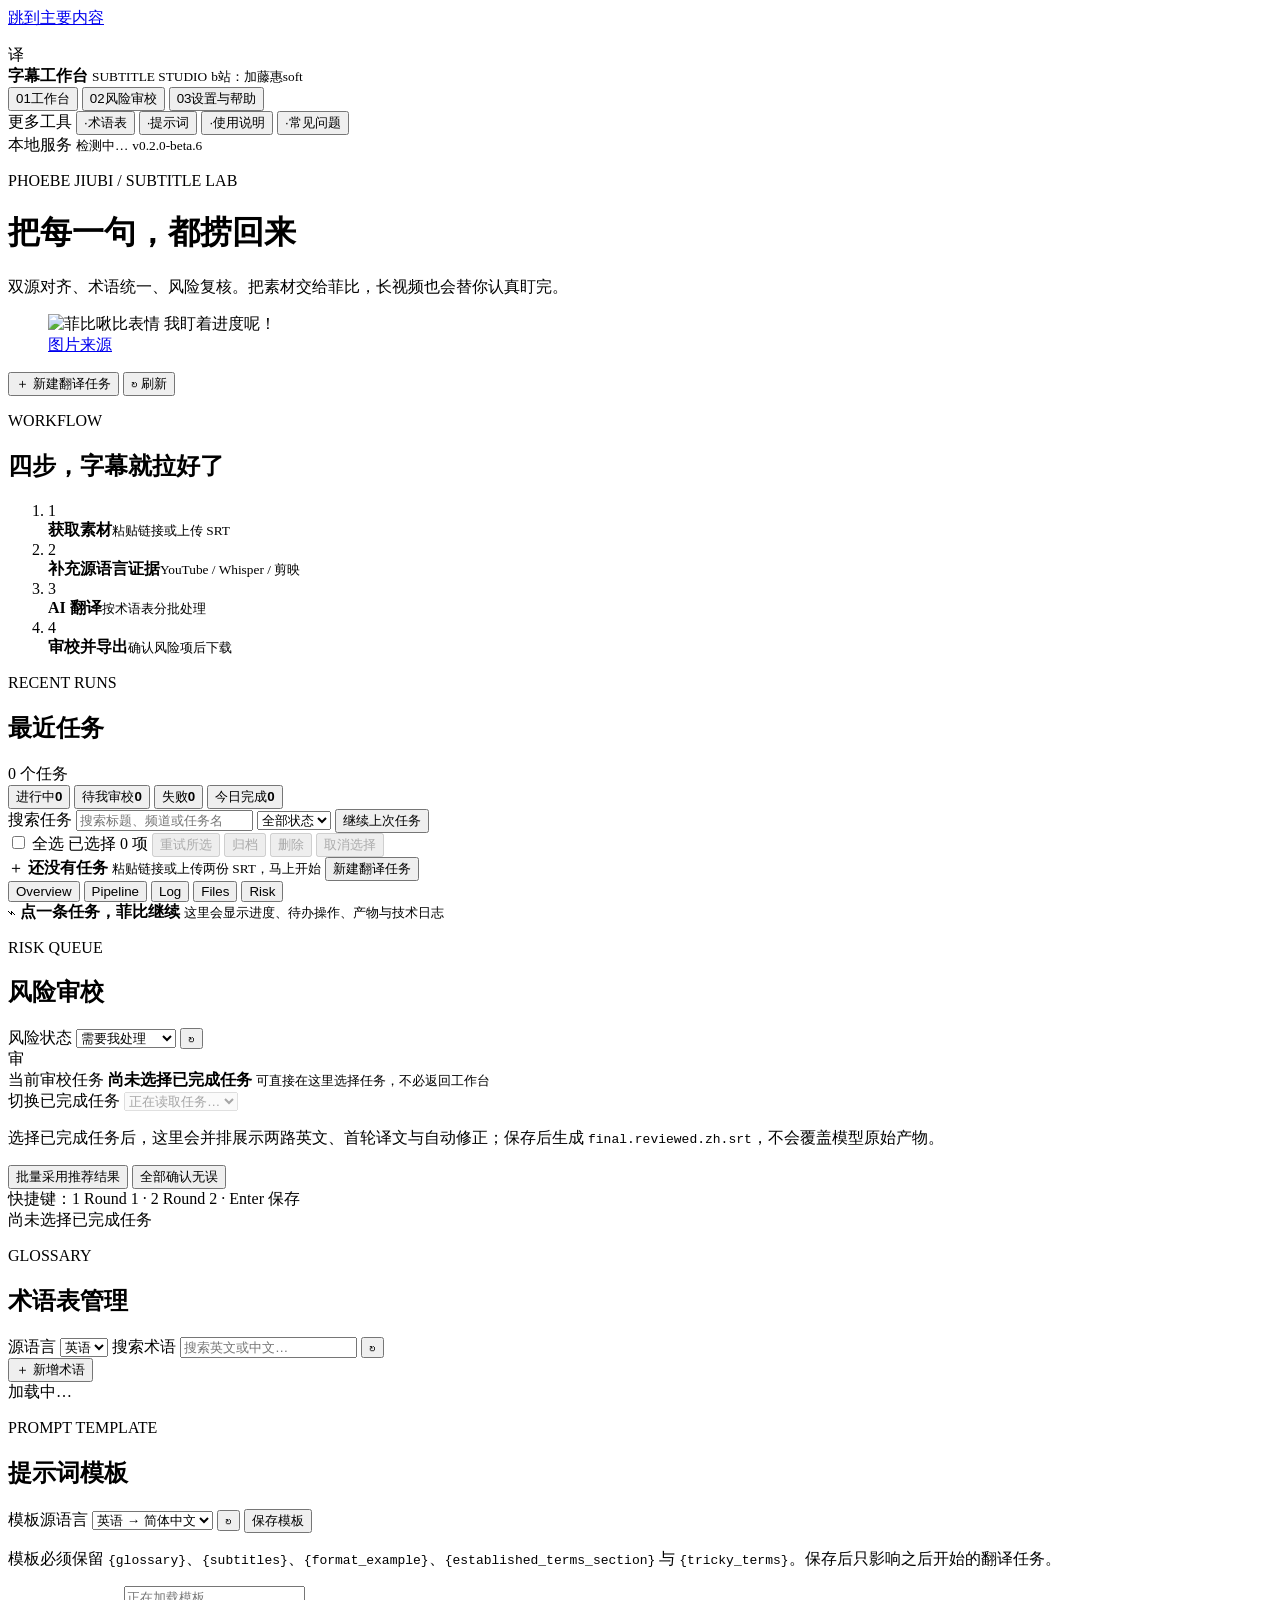
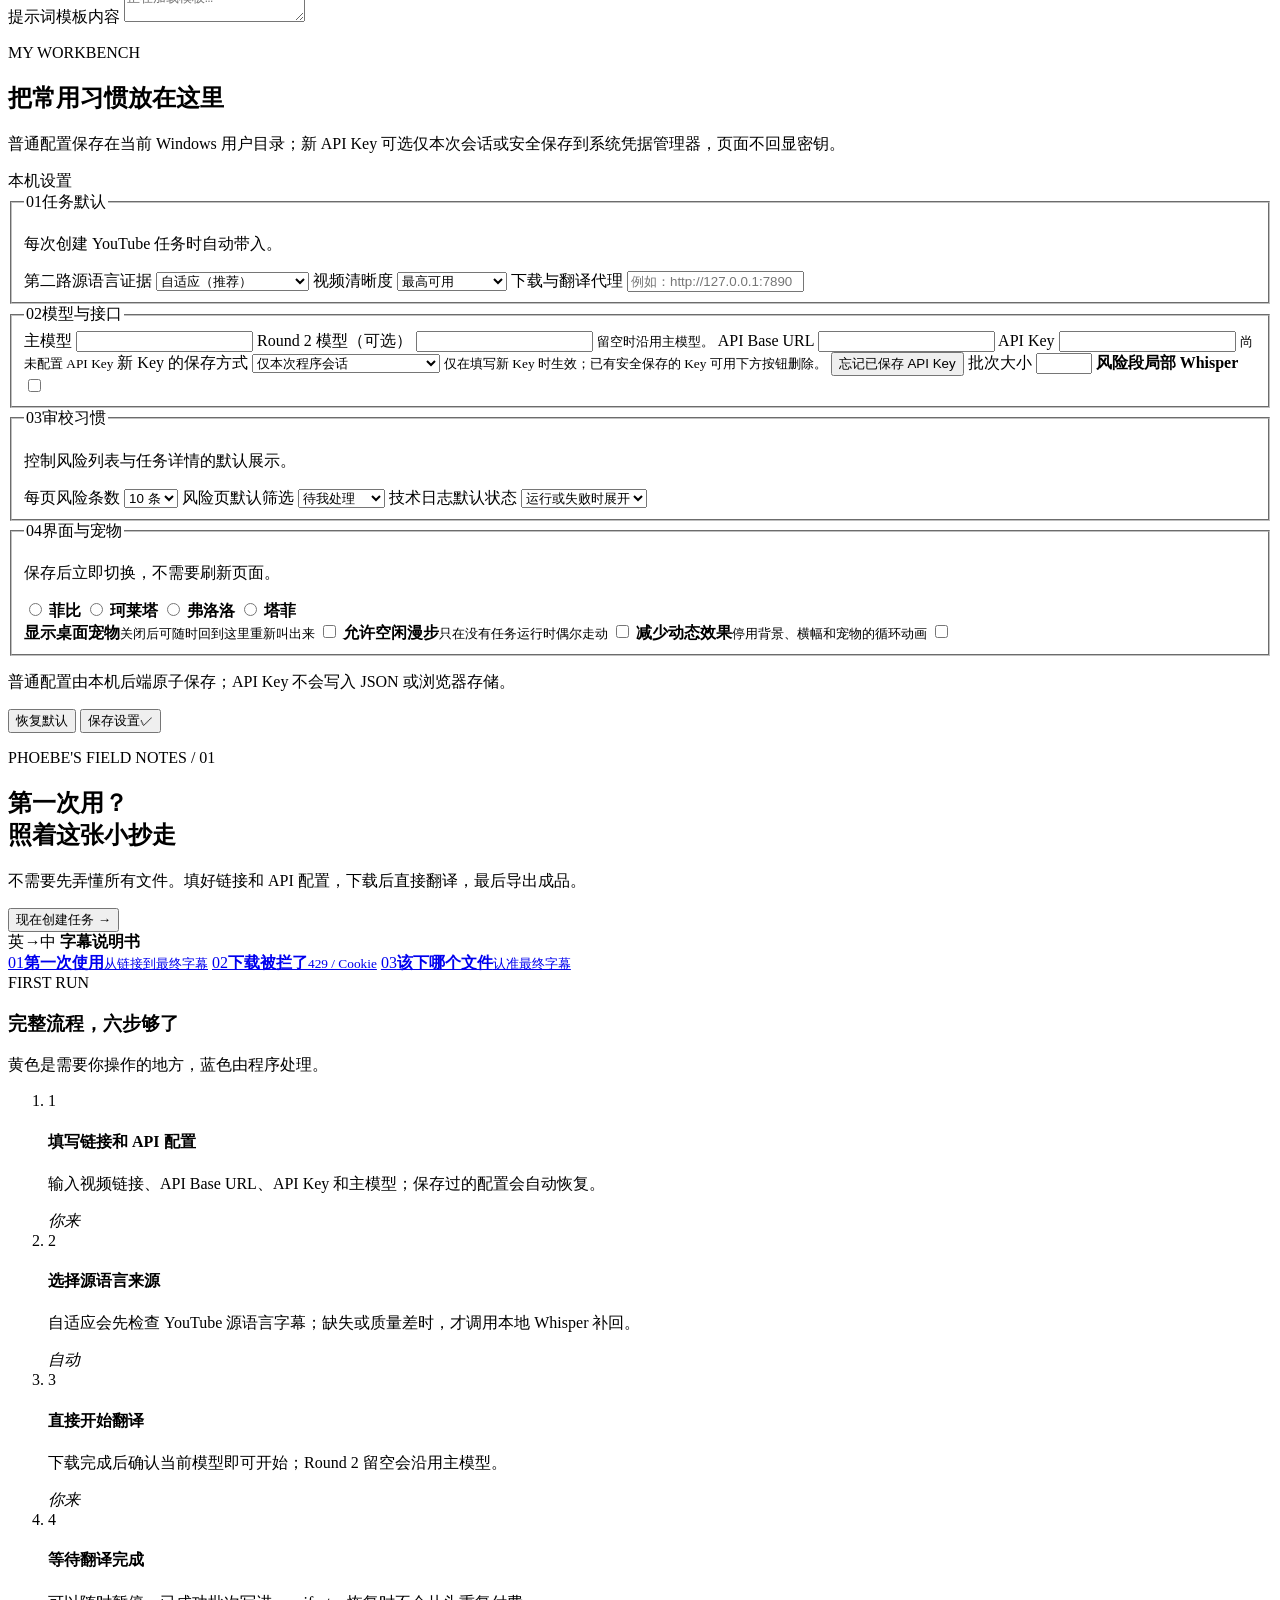
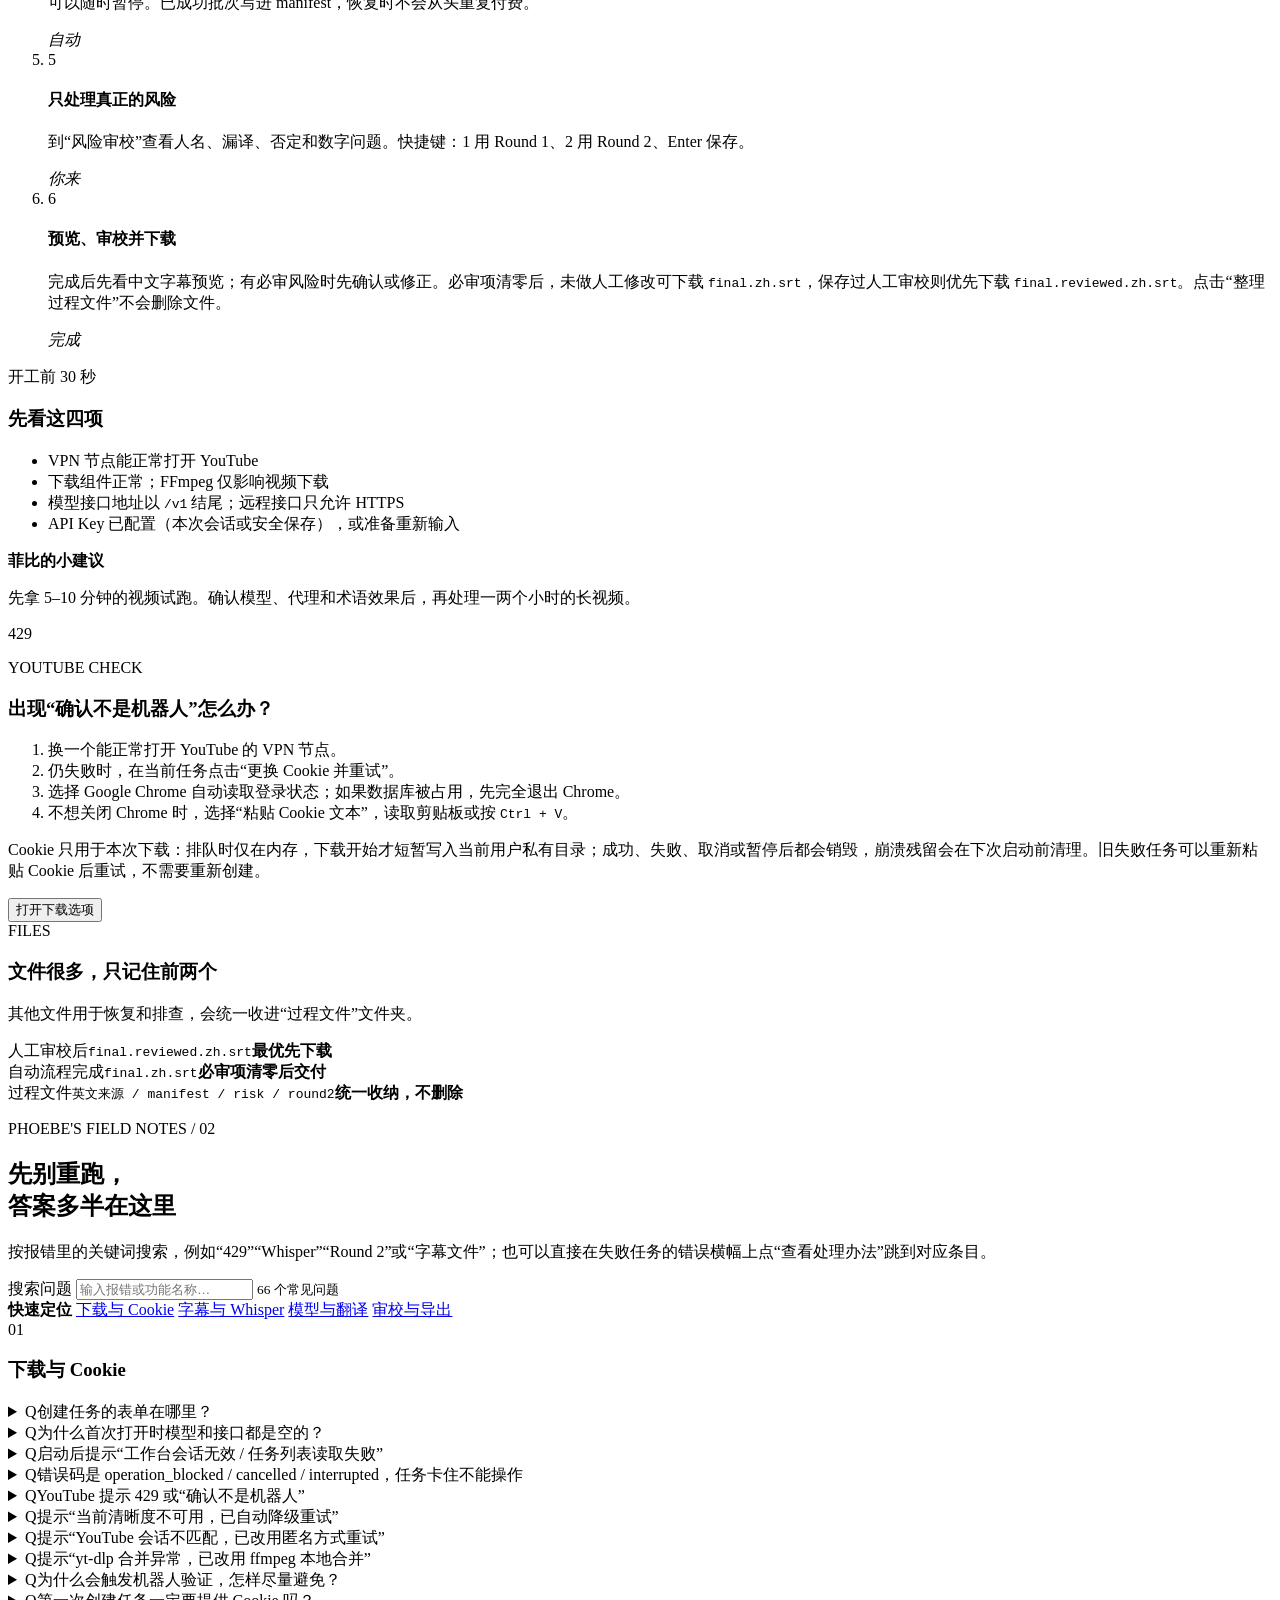
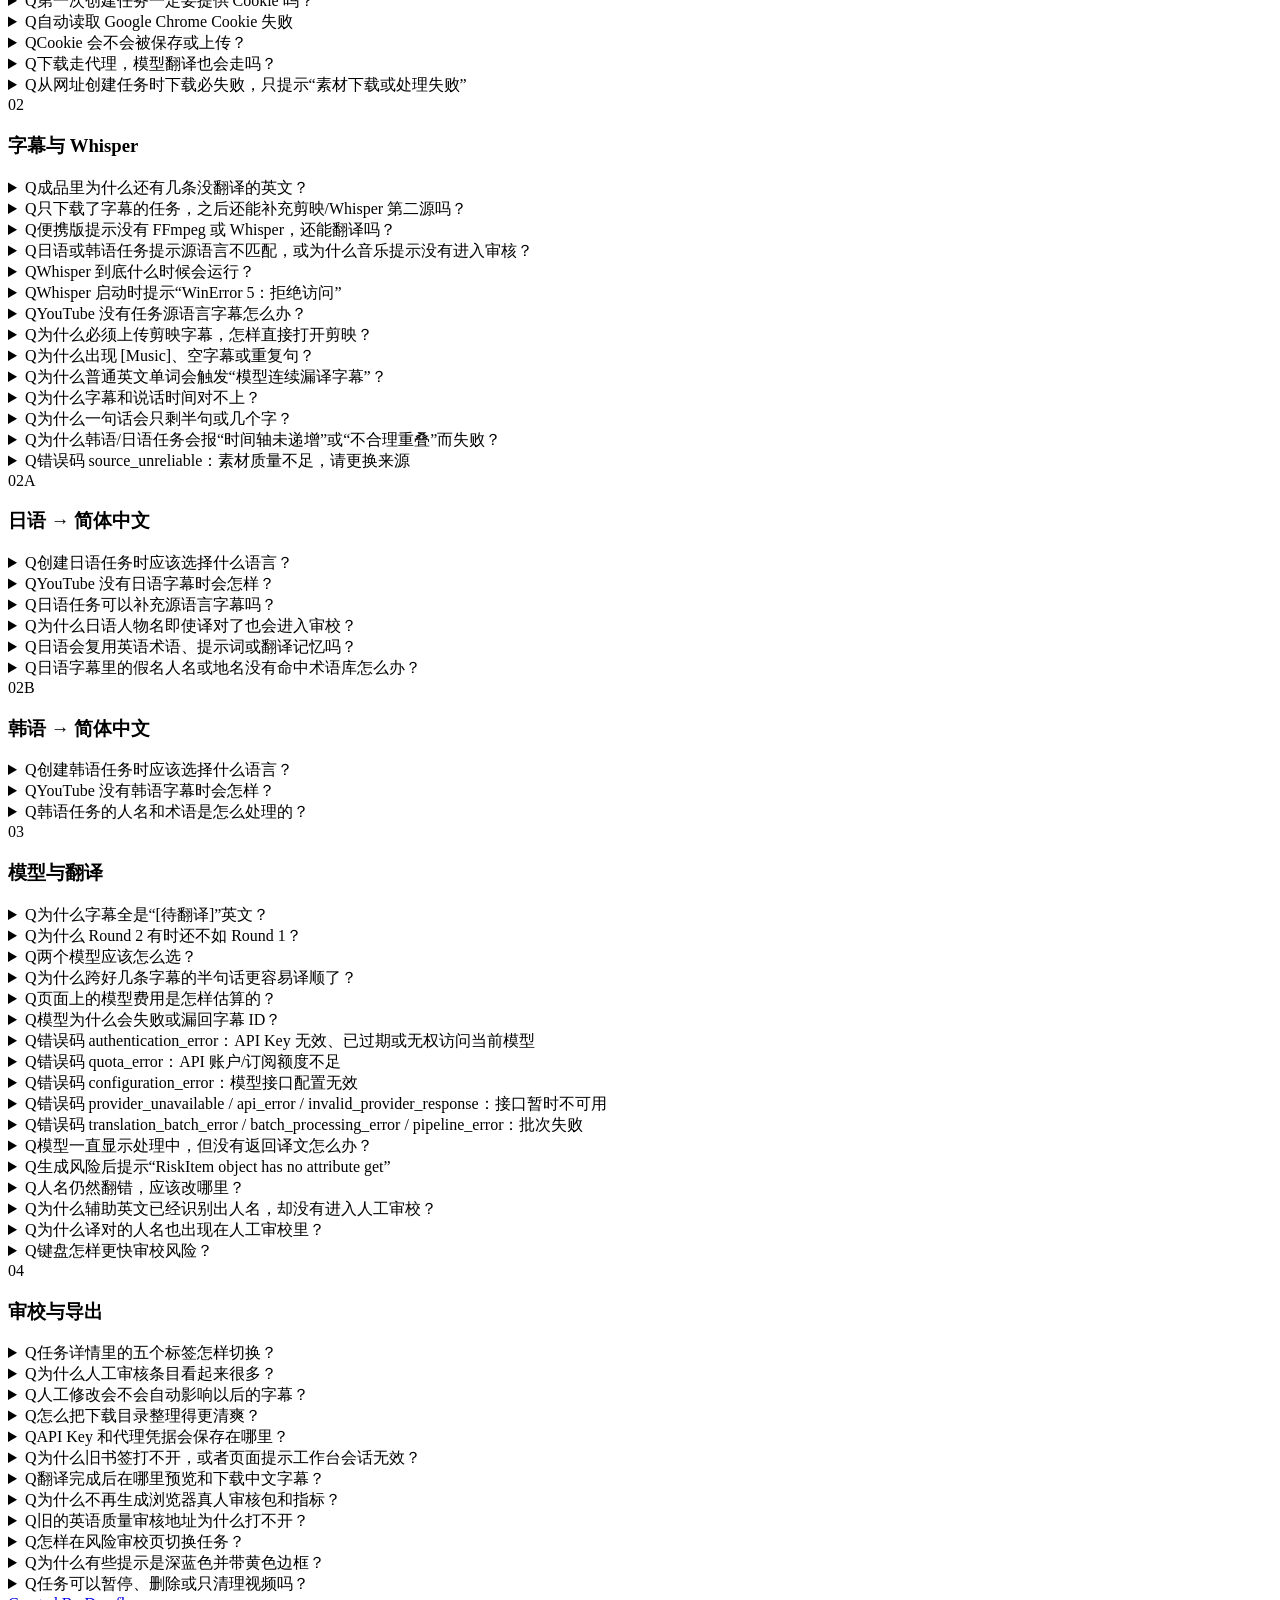
==== commit 446adae6: "对齐翻译交付与密钥保存说明" ====
--- a/web/index.html
+++ b/web/index.html
@@ -64,7 +64,7 @@
     <div class="rail-foot">
       <span class="service-status"><span class="dot" aria-hidden="true"></span> 本地服务</span>
       <small id="health" aria-live="polite">检测中…</small>
-      <small class="app-version" id="app-version" translate="no">v0.2.0-beta.5</small>
+      <small class="app-version" id="app-version" translate="no">v0.2.0-beta.6</small>
     </div>
   </aside>
 
@@ -508,7 +508,7 @@
           <div>
             <p class="eyebrow" translate="no">MY WORKBENCH</p>
             <h2>把常用习惯放在这里</h2>
-            <p>普通配置保存在当前 Windows 用户目录；API Key 单独保存到系统凭据管理器，页面只显示保存状态。</p>
+            <p>普通配置保存在当前 Windows 用户目录；新 API Key 可选仅本次会话或安全保存到系统凭据管理器，页面不回显密钥。</p>
           </div>
           <span class="settings-stamp" aria-hidden="true">本机设置</span>
         </div>
@@ -701,7 +701,7 @@
             </li>
             <li>
               <span class="manual-number">6</span>
-              <div><h4>下载并整理</h4><p>没做人工修改就下载 <code>final.zh.srt</code>；保存过人工审校则优先下载 <code>final.reviewed.zh.srt</code>。想让目录清爽时，点击“整理过程文件”，它不会删除任何文件。</p></div>
+              <div><h4>预览、审校并下载</h4><p>完成后先看中文字幕预览；有必审风险时先确认或修正。必审项清零后，未做人工修改可下载 <code>final.zh.srt</code>，保存过人工审校则优先下载 <code>final.reviewed.zh.srt</code>。点击“整理过程文件”不会删除文件。</p></div>
               <em>完成</em>
             </li>
           </ol>
@@ -715,7 +715,7 @@
               <li>VPN 节点能正常打开 YouTube</li>
               <li>下载组件正常；FFmpeg 仅影响视频下载</li>
               <li>模型接口地址以 <code>/v1</code> 结尾；远程接口只允许 HTTPS</li>
-              <li>API Key 已安全保存，或准备在本次会话重新输入</li>
+              <li>API Key 已配置（本次会话或安全保存），或准备重新输入</li>
             </ul>
           </section>
           <section class="manual-tip-card">
@@ -748,7 +748,7 @@
         </div>
         <div class="file-map">
           <article class="file-best"><span>人工审校后</span><code>final.reviewed.zh.srt</code><b>最优先下载</b></article>
-          <article><span>自动流程完成</span><code>final.zh.srt</code><b>直接使用</b></article>
+          <article><span>自动流程完成</span><code>final.zh.srt</code><b>必审项清零后交付</b></article>
           <article><span>过程文件</span><code>英文来源 / manifest / risk / round2</code><b>统一收纳，不删除</b></article>
         </div>
       </section>
